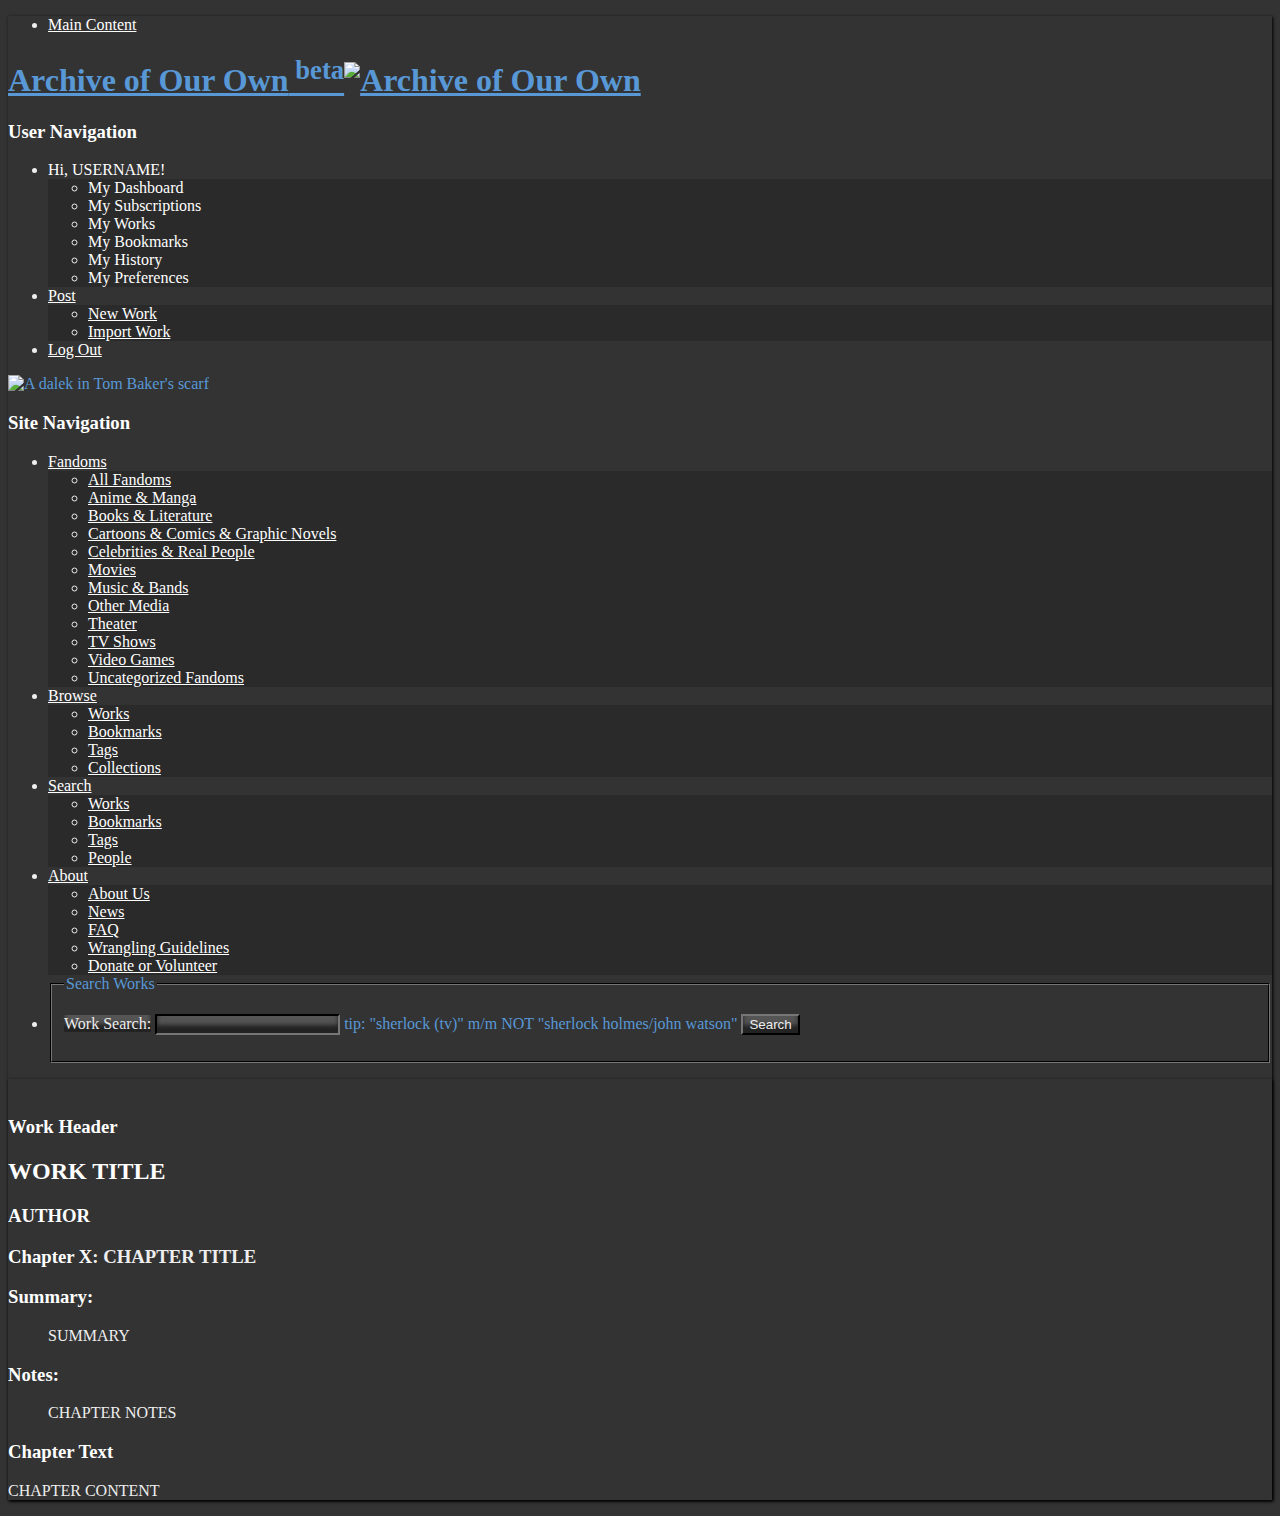
==== ao3sandbox.html @ 886ad40a "Init" ====
<!DOCTYPE html>
<html lang="en">
  <head>
    <meta charset="utf-8"/>
    <meta http-equiv="x-ua-compatible" content="ie=edge"/>
<script>window.NREUM||(NREUM={});NREUM.info={"beacon":"bam-cell.nr-data.net","errorBeacon":"bam-cell.nr-data.net","licenseKey":"f2edcff25e","applicationID":"190034","transactionName":"dgwMEkpfWVsHERpRXlQTFgNKQxpECgxC","queueTime":0,"applicationTime":135,"agent":""}</script>
<script>(window.NREUM||(NREUM={})).loader_config={xpid:"VQcCWV9RGwIJVFFRAw==",licenseKey:"f2edcff25e",applicationID:"190034"};window.NREUM||(NREUM={}),__nr_require=function(t,e,n){function r(n){if(!e[n]){var i=e[n]={exports:{}};t[n][0].call(i.exports,function(e){var i=t[n][1][e];return r(i||e)},i,i.exports)}return e[n].exports}if("function"==typeof __nr_require)return __nr_require;for(var i=0;i<n.length;i++)r(n[i]);return r}({1:[function(t,e,n){function r(t){try{c.console&&console.log(t)}catch(e){}}var i,o=t("ee"),a=t(23),c={};try{i=localStorage.getItem("__nr_flags").split(","),console&&"function"==typeof console.log&&(c.console=!0,i.indexOf("dev")!==-1&&(c.dev=!0),i.indexOf("nr_dev")!==-1&&(c.nrDev=!0))}catch(s){}c.nrDev&&o.on("internal-error",function(t){r(t.stack)}),c.dev&&o.on("fn-err",function(t,e,n){r(n.stack)}),c.dev&&(r("NR AGENT IN DEVELOPMENT MODE"),r("flags: "+a(c,function(t,e){return t}).join(", ")))},{}],2:[function(t,e,n){function r(t,e,n,r,c){try{p?p-=1:i(c||new UncaughtException(t,e,n),!0)}catch(f){try{o("ierr",[f,s.now(),!0])}catch(d){}}return"function"==typeof u&&u.apply(this,a(arguments))}function UncaughtException(t,e,n){this.message=t||"Uncaught error with no additional information",this.sourceURL=e,this.line=n}function i(t,e){var n=e?null:s.now();o("err",[t,n])}var o=t("handle"),a=t(24),c=t("ee"),s=t("loader"),f=t("gos"),u=window.onerror,d=!1,l="nr@seenError",p=0;s.features.err=!0,t(1),window.onerror=r;try{throw new Error}catch(h){"stack"in h&&(t(9),t(8),"addEventListener"in window&&t(5),s.xhrWrappable&&t(10),d=!0)}c.on("fn-start",function(t,e,n){d&&(p+=1)}),c.on("fn-err",function(t,e,n){d&&!n[l]&&(f(n,l,function(){return!0}),this.thrown=!0,i(n))}),c.on("fn-end",function(){d&&!this.thrown&&p>0&&(p-=1)}),c.on("internal-error",function(t){o("ierr",[t,s.now(),!0])})},{}],3:[function(t,e,n){t("loader").features.ins=!0},{}],4:[function(t,e,n){function r(t){}if(window.performance&&window.performance.timing&&window.performance.getEntriesByType){var i=t("ee"),o=t("handle"),a=t(9),c=t(8),s="learResourceTimings",f="addEventListener",u="resourcetimingbufferfull",d="bstResource",l="resource",p="-start",h="-end",m="fn"+p,w="fn"+h,v="bstTimer",g="pushState",y=t("loader");y.features.stn=!0,t(7),"addEventListener"in window&&t(5);var x=NREUM.o.EV;i.on(m,function(t,e){var n=t[0];n instanceof x&&(this.bstStart=y.now())}),i.on(w,function(t,e){var n=t[0];n instanceof x&&o("bst",[n,e,this.bstStart,y.now()])}),a.on(m,function(t,e,n){this.bstStart=y.now(),this.bstType=n}),a.on(w,function(t,e){o(v,[e,this.bstStart,y.now(),this.bstType])}),c.on(m,function(){this.bstStart=y.now()}),c.on(w,function(t,e){o(v,[e,this.bstStart,y.now(),"requestAnimationFrame"])}),i.on(g+p,function(t){this.time=y.now(),this.startPath=location.pathname+location.hash}),i.on(g+h,function(t){o("bstHist",[location.pathname+location.hash,this.startPath,this.time])}),f in window.performance&&(window.performance["c"+s]?window.performance[f](u,function(t){o(d,[window.performance.getEntriesByType(l)]),window.performance["c"+s]()},!1):window.performance[f]("webkit"+u,function(t){o(d,[window.performance.getEntriesByType(l)]),window.performance["webkitC"+s]()},!1)),document[f]("scroll",r,{passive:!0}),document[f]("keypress",r,!1),document[f]("click",r,!1)}},{}],5:[function(t,e,n){function r(t){for(var e=t;e&&!e.hasOwnProperty(u);)e=Object.getPrototypeOf(e);e&&i(e)}function i(t){c.inPlace(t,[u,d],"-",o)}function o(t,e){return t[1]}var a=t("ee").get("events"),c=t("wrap-function")(a,!0),s=t("gos"),f=XMLHttpRequest,u="addEventListener",d="removeEventListener";e.exports=a,"getPrototypeOf"in Object?(r(document),r(window),r(f.prototype)):f.prototype.hasOwnProperty(u)&&(i(window),i(f.prototype)),a.on(u+"-start",function(t,e){var n=t[1],r=s(n,"nr@wrapped",function(){function t(){if("function"==typeof n.handleEvent)return n.handleEvent.apply(n,arguments)}var e={object:t,"function":n}[typeof n];return e?c(e,"fn-",null,e.name||"anonymous"):n});this.wrapped=t[1]=r}),a.on(d+"-start",function(t){t[1]=this.wrapped||t[1]})},{}],6:[function(t,e,n){function r(t,e,n){var r=t[e];"function"==typeof r&&(t[e]=function(){var t=o(arguments),e={};i.emit(n+"before-start",[t],e);var a;e[m]&&e[m].dt&&(a=e[m].dt);var c=r.apply(this,t);return i.emit(n+"start",[t,a],c),c.then(function(t){return i.emit(n+"end",[null,t],c),t},function(t){throw i.emit(n+"end",[t],c),t})})}var i=t("ee").get("fetch"),o=t(24),a=t(23);e.exports=i;var c=window,s="fetch-",f=s+"body-",u=["arrayBuffer","blob","json","text","formData"],d=c.Request,l=c.Response,p=c.fetch,h="prototype",m="nr@context";d&&l&&p&&(a(u,function(t,e){r(d[h],e,f),r(l[h],e,f)}),r(c,"fetch",s),i.on(s+"end",function(t,e){var n=this;if(e){var r=e.headers.get("content-length");null!==r&&(n.rxSize=r),i.emit(s+"done",[null,e],n)}else i.emit(s+"done",[t],n)}))},{}],7:[function(t,e,n){var r=t("ee").get("history"),i=t("wrap-function")(r);e.exports=r;var o=window.history&&window.history.constructor&&window.history.constructor.prototype,a=window.history;o&&o.pushState&&o.replaceState&&(a=o),i.inPlace(a,["pushState","replaceState"],"-")},{}],8:[function(t,e,n){var r=t("ee").get("raf"),i=t("wrap-function")(r),o="equestAnimationFrame";e.exports=r,i.inPlace(window,["r"+o,"mozR"+o,"webkitR"+o,"msR"+o],"raf-"),r.on("raf-start",function(t){t[0]=i(t[0],"fn-")})},{}],9:[function(t,e,n){function r(t,e,n){t[0]=a(t[0],"fn-",null,n)}function i(t,e,n){this.method=n,this.timerDuration=isNaN(t[1])?0:+t[1],t[0]=a(t[0],"fn-",this,n)}var o=t("ee").get("timer"),a=t("wrap-function")(o),c="setTimeout",s="setInterval",f="clearTimeout",u="-start",d="-";e.exports=o,a.inPlace(window,[c,"setImmediate"],c+d),a.inPlace(window,[s],s+d),a.inPlace(window,[f,"clearImmediate"],f+d),o.on(s+u,r),o.on(c+u,i)},{}],10:[function(t,e,n){function r(t,e){d.inPlace(e,["onreadystatechange"],"fn-",c)}function i(){var t=this,e=u.context(t);t.readyState>3&&!e.resolved&&(e.resolved=!0,u.emit("xhr-resolved",[],t)),d.inPlace(t,g,"fn-",c)}function o(t){y.push(t),h&&(b?b.then(a):w?w(a):(E=-E,R.data=E))}function a(){for(var t=0;t<y.length;t++)r([],y[t]);y.length&&(y=[])}function c(t,e){return e}function s(t,e){for(var n in t)e[n]=t[n];return e}t(5);var f=t("ee"),u=f.get("xhr"),d=t("wrap-function")(u),l=NREUM.o,p=l.XHR,h=l.MO,m=l.PR,w=l.SI,v="readystatechange",g=["onload","onerror","onabort","onloadstart","onloadend","onprogress","ontimeout"],y=[];e.exports=u;var x=window.XMLHttpRequest=function(t){var e=new p(t);try{u.emit("new-xhr",[e],e),e.addEventListener(v,i,!1)}catch(n){try{u.emit("internal-error",[n])}catch(r){}}return e};if(s(p,x),x.prototype=p.prototype,d.inPlace(x.prototype,["open","send"],"-xhr-",c),u.on("send-xhr-start",function(t,e){r(t,e),o(e)}),u.on("open-xhr-start",r),h){var b=m&&m.resolve();if(!w&&!m){var E=1,R=document.createTextNode(E);new h(a).observe(R,{characterData:!0})}}else f.on("fn-end",function(t){t[0]&&t[0].type===v||a()})},{}],11:[function(t,e,n){function r(t){if(!c(t))return null;var e=window.NREUM;if(!e.loader_config)return null;var n=(e.loader_config.accountID||"").toString()||null,r=(e.loader_config.agentID||"").toString()||null,f=(e.loader_config.trustKey||"").toString()||null;if(!n||!r)return null;var h=p.generateSpanId(),m=p.generateTraceId(),w=Date.now(),v={spanId:h,traceId:m,timestamp:w};return(t.sameOrigin||s(t)&&l())&&(v.traceContextParentHeader=i(h,m),v.traceContextStateHeader=o(h,w,n,r,f)),(t.sameOrigin&&!u()||!t.sameOrigin&&s(t)&&d())&&(v.newrelicHeader=a(h,m,w,n,r,f)),v}function i(t,e){return"00-"+e+"-"+t+"-01"}function o(t,e,n,r,i){var o=0,a="",c=1,s="",f="";return i+"@nr="+o+"-"+c+"-"+n+"-"+r+"-"+t+"-"+a+"-"+s+"-"+f+"-"+e}function a(t,e,n,r,i,o){var a="btoa"in window&&"function"==typeof window.btoa;if(!a)return null;var c={v:[0,1],d:{ty:"Browser",ac:r,ap:i,id:t,tr:e,ti:n}};return o&&r!==o&&(c.d.tk=o),btoa(JSON.stringify(c))}function c(t){return f()&&s(t)}function s(t){var e=!1,n={};if("init"in NREUM&&"distributed_tracing"in NREUM.init&&(n=NREUM.init.distributed_tracing),t.sameOrigin)e=!0;else if(n.allowed_origins instanceof Array)for(var r=0;r<n.allowed_origins.length;r++){var i=h(n.allowed_origins[r]);if(t.hostname===i.hostname&&t.protocol===i.protocol&&t.port===i.port){e=!0;break}}return e}function f(){return"init"in NREUM&&"distributed_tracing"in NREUM.init&&!!NREUM.init.distributed_tracing.enabled}function u(){return"init"in NREUM&&"distributed_tracing"in NREUM.init&&!!NREUM.init.distributed_tracing.exclude_newrelic_header}function d(){return"init"in NREUM&&"distributed_tracing"in NREUM.init&&NREUM.init.distributed_tracing.cors_use_newrelic_header!==!1}function l(){return"init"in NREUM&&"distributed_tracing"in NREUM.init&&!!NREUM.init.distributed_tracing.cors_use_tracecontext_headers}var p=t(20),h=t(13);e.exports={generateTracePayload:r,shouldGenerateTrace:c}},{}],12:[function(t,e,n){function r(t){var e=this.params,n=this.metrics;if(!this.ended){this.ended=!0;for(var r=0;r<l;r++)t.removeEventListener(d[r],this.listener,!1);e.aborted||(n.duration=a.now()-this.startTime,this.loadCaptureCalled||4!==t.readyState?null==e.status&&(e.status=0):o(this,t),n.cbTime=this.cbTime,u.emit("xhr-done",[t],t),c("xhr",[e,n,this.startTime]))}}function i(t,e){var n=s(e),r=t.params;r.host=n.hostname+":"+n.port,r.pathname=n.pathname,t.parsedOrigin=s(e),t.sameOrigin=t.parsedOrigin.sameOrigin}function o(t,e){t.params.status=e.status;var n=w(e,t.lastSize);if(n&&(t.metrics.rxSize=n),t.sameOrigin){var r=e.getResponseHeader("X-NewRelic-App-Data");r&&(t.params.cat=r.split(", ").pop())}t.loadCaptureCalled=!0}var a=t("loader");if(a.xhrWrappable){var c=t("handle"),s=t(13),f=t(11).generateTracePayload,u=t("ee"),d=["load","error","abort","timeout"],l=d.length,p=t("id"),h=t(17),m=t(16),w=t(14),v=window.XMLHttpRequest;a.features.xhr=!0,t(10),t(6),u.on("new-xhr",function(t){var e=this;e.totalCbs=0,e.called=0,e.cbTime=0,e.end=r,e.ended=!1,e.xhrGuids={},e.lastSize=null,e.loadCaptureCalled=!1,t.addEventListener("load",function(n){o(e,t)},!1),h&&(h>34||h<10)||window.opera||t.addEventListener("progress",function(t){e.lastSize=t.loaded},!1)}),u.on("open-xhr-start",function(t){this.params={method:t[0]},i(this,t[1]),this.metrics={}}),u.on("open-xhr-end",function(t,e){"loader_config"in NREUM&&"xpid"in NREUM.loader_config&&this.sameOrigin&&e.setRequestHeader("X-NewRelic-ID",NREUM.loader_config.xpid);var n=f(this.parsedOrigin);if(n){var r=!1;n.newrelicHeader&&(e.setRequestHeader("newrelic",n.newrelicHeader),r=!0),n.traceContextParentHeader&&(e.setRequestHeader("traceparent",n.traceContextParentHeader),n.traceContextStateHeader&&e.setRequestHeader("tracestate",n.traceContextStateHeader),r=!0),r&&(this.dt=n)}}),u.on("send-xhr-start",function(t,e){var n=this.metrics,r=t[0],i=this;if(n&&r){var o=m(r);o&&(n.txSize=o)}this.startTime=a.now(),this.listener=function(t){try{"abort"!==t.type||i.loadCaptureCalled||(i.params.aborted=!0),("load"!==t.type||i.called===i.totalCbs&&(i.onloadCalled||"function"!=typeof e.onload))&&i.end(e)}catch(n){try{u.emit("internal-error",[n])}catch(r){}}};for(var c=0;c<l;c++)e.addEventListener(d[c],this.listener,!1)}),u.on("xhr-cb-time",function(t,e,n){this.cbTime+=t,e?this.onloadCalled=!0:this.called+=1,this.called!==this.totalCbs||!this.onloadCalled&&"function"==typeof n.onload||this.end(n)}),u.on("xhr-load-added",function(t,e){var n=""+p(t)+!!e;this.xhrGuids&&!this.xhrGuids[n]&&(this.xhrGuids[n]=!0,this.totalCbs+=1)}),u.on("xhr-load-removed",function(t,e){var n=""+p(t)+!!e;this.xhrGuids&&this.xhrGuids[n]&&(delete this.xhrGuids[n],this.totalCbs-=1)}),u.on("addEventListener-end",function(t,e){e instanceof v&&"load"===t[0]&&u.emit("xhr-load-added",[t[1],t[2]],e)}),u.on("removeEventListener-end",function(t,e){e instanceof v&&"load"===t[0]&&u.emit("xhr-load-removed",[t[1],t[2]],e)}),u.on("fn-start",function(t,e,n){e instanceof v&&("onload"===n&&(this.onload=!0),("load"===(t[0]&&t[0].type)||this.onload)&&(this.xhrCbStart=a.now()))}),u.on("fn-end",function(t,e){this.xhrCbStart&&u.emit("xhr-cb-time",[a.now()-this.xhrCbStart,this.onload,e],e)}),u.on("fetch-before-start",function(t){function e(t,e){var n=!1;return e.newrelicHeader&&(t.set("newrelic",e.newrelicHeader),n=!0),e.traceContextParentHeader&&(t.set("traceparent",e.traceContextParentHeader),e.traceContextStateHeader&&t.set("tracestate",e.traceContextStateHeader),n=!0),n}var n,r=t[1]||{};"string"==typeof t[0]?n=t[0]:t[0]&&t[0].url&&(n=t[0].url),n&&(this.parsedOrigin=s(n),this.sameOrigin=this.parsedOrigin.sameOrigin);var i=f(this.parsedOrigin);if(i&&(i.newrelicHeader||i.traceContextParentHeader))if("string"==typeof t[0]){var o={};for(var a in r)o[a]=r[a];o.headers=new Headers(r.headers||{}),e(o.headers,i)&&(this.dt=i),t.length>1?t[1]=o:t.push(o)}else t[0]&&t[0].headers&&e(t[0].headers,i)&&(this.dt=i)})}},{}],13:[function(t,e,n){var r={};e.exports=function(t){if(t in r)return r[t];var e=document.createElement("a"),n=window.location,i={};e.href=t,i.port=e.port;var o=e.href.split("://");!i.port&&o[1]&&(i.port=o[1].split("/")[0].split("@").pop().split(":")[1]),i.port&&"0"!==i.port||(i.port="https"===o[0]?"443":"80"),i.hostname=e.hostname||n.hostname,i.pathname=e.pathname,i.protocol=o[0],"/"!==i.pathname.charAt(0)&&(i.pathname="/"+i.pathname);var a=!e.protocol||":"===e.protocol||e.protocol===n.protocol,c=e.hostname===document.domain&&e.port===n.port;return i.sameOrigin=a&&(!e.hostname||c),"/"===i.pathname&&(r[t]=i),i}},{}],14:[function(t,e,n){function r(t,e){var n=t.responseType;return"json"===n&&null!==e?e:"arraybuffer"===n||"blob"===n||"json"===n?i(t.response):"text"===n||""===n||void 0===n?i(t.responseText):void 0}var i=t(16);e.exports=r},{}],15:[function(t,e,n){function r(){}function i(t,e,n){return function(){return o(t,[f.now()].concat(c(arguments)),e?null:this,n),e?void 0:this}}var o=t("handle"),a=t(23),c=t(24),s=t("ee").get("tracer"),f=t("loader"),u=NREUM;"undefined"==typeof window.newrelic&&(newrelic=u);var d=["setPageViewName","setCustomAttribute","setErrorHandler","finished","addToTrace","inlineHit","addRelease"],l="api-",p=l+"ixn-";a(d,function(t,e){u[e]=i(l+e,!0,"api")}),u.addPageAction=i(l+"addPageAction",!0),u.setCurrentRouteName=i(l+"routeName",!0),e.exports=newrelic,u.interaction=function(){return(new r).get()};var h=r.prototype={createTracer:function(t,e){var n={},r=this,i="function"==typeof e;return o(p+"tracer",[f.now(),t,n],r),function(){if(s.emit((i?"":"no-")+"fn-start",[f.now(),r,i],n),i)try{return e.apply(this,arguments)}catch(t){throw s.emit("fn-err",[arguments,this,t],n),t}finally{s.emit("fn-end",[f.now()],n)}}}};a("actionText,setName,setAttribute,save,ignore,onEnd,getContext,end,get".split(","),function(t,e){h[e]=i(p+e)}),newrelic.noticeError=function(t,e){"string"==typeof t&&(t=new Error(t)),o("err",[t,f.now(),!1,e])}},{}],16:[function(t,e,n){e.exports=function(t){if("string"==typeof t&&t.length)return t.length;if("object"==typeof t){if("undefined"!=typeof ArrayBuffer&&t instanceof ArrayBuffer&&t.byteLength)return t.byteLength;if("undefined"!=typeof Blob&&t instanceof Blob&&t.size)return t.size;if(!("undefined"!=typeof FormData&&t instanceof FormData))try{return JSON.stringify(t).length}catch(e){return}}}},{}],17:[function(t,e,n){var r=0,i=navigator.userAgent.match(/Firefox[\/\s](\d+\.\d+)/);i&&(r=+i[1]),e.exports=r},{}],18:[function(t,e,n){function r(){return c.exists&&performance.now?Math.round(performance.now()):(o=Math.max((new Date).getTime(),o))-a}function i(){return o}var o=(new Date).getTime(),a=o,c=t(25);e.exports=r,e.exports.offset=a,e.exports.getLastTimestamp=i},{}],19:[function(t,e,n){function r(t,e){var n=t.getEntries();n.forEach(function(t){"first-paint"===t.name?d("timing",["fp",Math.floor(t.startTime)]):"first-contentful-paint"===t.name&&d("timing",["fcp",Math.floor(t.startTime)])})}function i(t,e){var n=t.getEntries();n.length>0&&d("lcp",[n[n.length-1]])}function o(t){t.getEntries().forEach(function(t){t.hadRecentInput||d("cls",[t])})}function a(t){if(t instanceof h&&!w){var e=Math.round(t.timeStamp),n={type:t.type};e<=l.now()?n.fid=l.now()-e:e>l.offset&&e<=Date.now()?(e-=l.offset,n.fid=l.now()-e):e=l.now(),w=!0,d("timing",["fi",e,n])}}function c(t){d("pageHide",[l.now(),t])}if(!("init"in NREUM&&"page_view_timing"in NREUM.init&&"enabled"in NREUM.init.page_view_timing&&NREUM.init.page_view_timing.enabled===!1)){var s,f,u,d=t("handle"),l=t("loader"),p=t(22),h=NREUM.o.EV;if("PerformanceObserver"in window&&"function"==typeof window.PerformanceObserver){s=new PerformanceObserver(r);try{s.observe({entryTypes:["paint"]})}catch(m){}f=new PerformanceObserver(i);try{f.observe({entryTypes:["largest-contentful-paint"]})}catch(m){}u=new PerformanceObserver(o);try{u.observe({type:"layout-shift",buffered:!0})}catch(m){}}if("addEventListener"in document){var w=!1,v=["click","keydown","mousedown","pointerdown","touchstart"];v.forEach(function(t){document.addEventListener(t,a,!1)})}p(c)}},{}],20:[function(t,e,n){function r(){function t(){return e?15&e[n++]:16*Math.random()|0}var e=null,n=0,r=window.crypto||window.msCrypto;r&&r.getRandomValues&&(e=r.getRandomValues(new Uint8Array(31)));for(var i,o="xxxxxxxx-xxxx-4xxx-yxxx-xxxxxxxxxxxx",a="",c=0;c<o.length;c++)i=o[c],"x"===i?a+=t().toString(16):"y"===i?(i=3&t()|8,a+=i.toString(16)):a+=i;return a}function i(){return a(16)}function o(){return a(32)}function a(t){function e(){return n?15&n[r++]:16*Math.random()|0}var n=null,r=0,i=window.crypto||window.msCrypto;i&&i.getRandomValues&&Uint8Array&&(n=i.getRandomValues(new Uint8Array(31)));for(var o=[],a=0;a<t;a++)o.push(e().toString(16));return o.join("")}e.exports={generateUuid:r,generateSpanId:i,generateTraceId:o}},{}],21:[function(t,e,n){function r(t,e){if(!i)return!1;if(t!==i)return!1;if(!e)return!0;if(!o)return!1;for(var n=o.split("."),r=e.split("."),a=0;a<r.length;a++)if(r[a]!==n[a])return!1;return!0}var i=null,o=null,a=/Version\/(\S+)\s+Safari/;if(navigator.userAgent){var c=navigator.userAgent,s=c.match(a);s&&c.indexOf("Chrome")===-1&&c.indexOf("Chromium")===-1&&(i="Safari",o=s[1])}e.exports={agent:i,version:o,match:r}},{}],22:[function(t,e,n){function r(t){function e(){t(a&&document[a]?document[a]:document[i]?"hidden":"visible")}"addEventListener"in document&&o&&document.addEventListener(o,e,!1)}e.exports=r;var i,o,a;"undefined"!=typeof document.hidden?(i="hidden",o="visibilitychange",a="visibilityState"):"undefined"!=typeof document.msHidden?(i="msHidden",o="msvisibilitychange"):"undefined"!=typeof document.webkitHidden&&(i="webkitHidden",o="webkitvisibilitychange",a="webkitVisibilityState")},{}],23:[function(t,e,n){function r(t,e){var n=[],r="",o=0;for(r in t)i.call(t,r)&&(n[o]=e(r,t[r]),o+=1);return n}var i=Object.prototype.hasOwnProperty;e.exports=r},{}],24:[function(t,e,n){function r(t,e,n){e||(e=0),"undefined"==typeof n&&(n=t?t.length:0);for(var r=-1,i=n-e||0,o=Array(i<0?0:i);++r<i;)o[r]=t[e+r];return o}e.exports=r},{}],25:[function(t,e,n){e.exports={exists:"undefined"!=typeof window.performance&&window.performance.timing&&"undefined"!=typeof window.performance.timing.navigationStart}},{}],ee:[function(t,e,n){function r(){}function i(t){function e(t){return t&&t instanceof r?t:t?s(t,c,o):o()}function n(n,r,i,o){if(!l.aborted||o){t&&t(n,r,i);for(var a=e(i),c=m(n),s=c.length,f=0;f<s;f++)c[f].apply(a,r);var d=u[y[n]];return d&&d.push([x,n,r,a]),a}}function p(t,e){g[t]=m(t).concat(e)}function h(t,e){var n=g[t];if(n)for(var r=0;r<n.length;r++)n[r]===e&&n.splice(r,1)}function m(t){return g[t]||[]}function w(t){return d[t]=d[t]||i(n)}function v(t,e){f(t,function(t,n){e=e||"feature",y[n]=e,e in u||(u[e]=[])})}var g={},y={},x={on:p,addEventListener:p,removeEventListener:h,emit:n,get:w,listeners:m,context:e,buffer:v,abort:a,aborted:!1};return x}function o(){return new r}function a(){(u.api||u.feature)&&(l.aborted=!0,u=l.backlog={})}var c="nr@context",s=t("gos"),f=t(23),u={},d={},l=e.exports=i();l.backlog=u},{}],gos:[function(t,e,n){function r(t,e,n){if(i.call(t,e))return t[e];var r=n();if(Object.defineProperty&&Object.keys)try{return Object.defineProperty(t,e,{value:r,writable:!0,enumerable:!1}),r}catch(o){}return t[e]=r,r}var i=Object.prototype.hasOwnProperty;e.exports=r},{}],handle:[function(t,e,n){function r(t,e,n,r){i.buffer([t],r),i.emit(t,e,n)}var i=t("ee").get("handle");e.exports=r,r.ee=i},{}],id:[function(t,e,n){function r(t){var e=typeof t;return!t||"object"!==e&&"function"!==e?-1:t===window?0:a(t,o,function(){return i++})}var i=1,o="nr@id",a=t("gos");e.exports=r},{}],loader:[function(t,e,n){function r(){if(!b++){var t=x.info=NREUM.info,e=l.getElementsByTagName("script")[0];if(setTimeout(f.abort,3e4),!(t&&t.licenseKey&&t.applicationID&&e))return f.abort();s(g,function(e,n){t[e]||(t[e]=n)});var n=a();c("mark",["onload",n+x.offset],null,"api"),c("timing",["load",n]);var r=l.createElement("script");r.src="https://"+t.agent,e.parentNode.insertBefore(r,e)}}function i(){"complete"===l.readyState&&o()}function o(){c("mark",["domContent",a()+x.offset],null,"api")}var a=t(18),c=t("handle"),s=t(23),f=t("ee"),u=t(21),d=window,l=d.document,p="addEventListener",h="attachEvent",m=d.XMLHttpRequest,w=m&&m.prototype;NREUM.o={ST:setTimeout,SI:d.setImmediate,CT:clearTimeout,XHR:m,REQ:d.Request,EV:d.Event,PR:d.Promise,MO:d.MutationObserver};var v=""+location,g={beacon:"bam.nr-data.net",errorBeacon:"bam.nr-data.net",agent:"js-agent.newrelic.com/nr-1184.min.js"},y=m&&w&&w[p]&&!/CriOS/.test(navigator.userAgent),x=e.exports={offset:a.getLastTimestamp(),now:a,origin:v,features:{},xhrWrappable:y,userAgent:u};t(15),t(19),l[p]?(l[p]("DOMContentLoaded",o,!1),d[p]("load",r,!1)):(l[h]("onreadystatechange",i),d[h]("onload",r)),c("mark",["firstbyte",a.getLastTimestamp()],null,"api");var b=0},{}],"wrap-function":[function(t,e,n){function r(t){return!(t&&t instanceof Function&&t.apply&&!t[a])}var i=t("ee"),o=t(24),a="nr@original",c=Object.prototype.hasOwnProperty,s=!1;e.exports=function(t,e){function n(t,e,n,i){function nrWrapper(){var r,a,c,s;try{a=this,r=o(arguments),c="function"==typeof n?n(r,a):n||{}}catch(f){l([f,"",[r,a,i],c])}u(e+"start",[r,a,i],c);try{return s=t.apply(a,r)}catch(d){throw u(e+"err",[r,a,d],c),d}finally{u(e+"end",[r,a,s],c)}}return r(t)?t:(e||(e=""),nrWrapper[a]=t,d(t,nrWrapper),nrWrapper)}function f(t,e,i,o){i||(i="");var a,c,s,f="-"===i.charAt(0);for(s=0;s<e.length;s++)c=e[s],a=t[c],r(a)||(t[c]=n(a,f?c+i:i,o,c))}function u(n,r,i){if(!s||e){var o=s;s=!0;try{t.emit(n,r,i,e)}catch(a){l([a,n,r,i])}s=o}}function d(t,e){if(Object.defineProperty&&Object.keys)try{var n=Object.keys(t);return n.forEach(function(n){Object.defineProperty(e,n,{get:function(){return t[n]},set:function(e){return t[n]=e,e}})}),e}catch(r){l([r])}for(var i in t)c.call(t,i)&&(e[i]=t[i]);return e}function l(e){try{t.emit("internal-error",e)}catch(n){}}return t||(t=i),n.inPlace=f,n.flag=a,n}},{}]},{},["loader",2,12,4,3]);</script>
    <meta name="keywords" content="fanfiction, transformative works, otw, fair use, archive"/>
    <meta name="language" content="en-US"/>
    <meta name="subject" content="fandom"/>
    <meta name="description" content="An Archive of Our Own, a project of the
    Organization for Transformative Works"/>
    <meta name="distribution" content="GLOBAL"/>
    <meta name="classification" content="transformative works"/>
    <meta name="author" content="Organization for Transformative Works"/>
  	<meta name="viewport" content="width=device-width, initial-scale=1.0"/>
    <title>
        TAB TITLE
    </title>

    <link rel="stylesheet" type="text/css" media="screen" href="https://archiveofourown.org/stylesheets/skins/skin_873_archive_2_0/1_site_screen_.css"/>
<link rel="stylesheet" type="text/css" media="only screen and (max-width: 62em), handheld" href="https://archiveofourown.org/stylesheets/skins/skin_873_archive_2_0/4_site_midsize.handheld_.css"/>
<link rel="stylesheet" type="text/css" media="only screen and (max-width: 42em), handheld" href="https://archiveofourown.org/stylesheets/skins/skin_873_archive_2_0/5_site_narrow.handheld_.css"/>
<link rel="stylesheet" type="text/css" media="speech" href="https://archiveofourown.org/stylesheets/skins/skin_873_archive_2_0/6_site_speech_.css"/>
<link rel="stylesheet" type="text/css" media="print" href="https://archiveofourown.org/stylesheets/skins/skin_873_archive_2_0/7_site_print_.css"/>
<!--[if IE 8]><link rel="stylesheet" type="text/css" media="screen" href="https://archiveofourown.org/stylesheets/skins/skin_873_archive_2_0/8_site_screen_IE8_or_lower.css" /><![endif]-->
<!--[if IE 5]><link rel="stylesheet" type="text/css" media="screen" href="https://archiveofourown.org/stylesheets/skins/skin_873_archive_2_0/9_site_screen_IE5.css" /><![endif]-->
<!--[if IE 6]><link rel="stylesheet" type="text/css" media="screen" href="https://archiveofourown.org/stylesheets/skins/skin_873_archive_2_0/10_site_screen_IE6.css" /><![endif]-->
<!--[if IE 7]><link rel="stylesheet" type="text/css" media="screen" href="https://archiveofourown.org/stylesheets/skins/skin_873_archive_2_0/11_site_screen_IE7.css" /><![endif]-->

<style type="text/css" media="all">dl.work.meta.group dt.tags,dl.work.meta.group dt.stats,dl.work.meta.group dt.language{width:15%;margin:10px 0}dl.work.meta.group dd.tags,dl.work.meta.group dd.stats,dl.work.meta.group dd.language{width:80%;margin:10px 0}#outer .region,#footer .group,.post fieldset fieldset,fieldset fieldset{background:none}li a:visited,h3.title a:visited,p a:visited,p a:hover{color:#eee}body,.group,.group .group,.region,.flash,fieldset,fieldset fieldset ul,form dl,textarea,#main .verbose legend,.verbose fieldset,.notice,ul.notes,input,textarea,table,th,td:hover,tr:hover,.symbol .question:hover,#modal,.ui-sortable li,.required .autocomplete,.autocomplete .notice,.system .intro,.comment_error,div.dynamic,.dynamic form,#ui-datepicker-div,.ui-datepicker table,li a.tag,h2.heading a:visited,ul.actions li a:visited,ul.navigation-actions li a:visited{background:#333;color:#eee;border-color:#222;outline:#111;box-shadow:none}#header .actions a:hover,#header .actions a:focus,#header .dropdown:hover a,#header .open a,#header .menu,#small_login,#header .dropdown:hover .current+.menu,.group.listbox,fieldset fieldset.listbox,form blockquote.userstuff,input:focus,textarea:focus,li.relationships a,.group.listbox .index,.dashboard fieldset fieldset.listbox .index,#dashboard a:hover,th,#dashboard .secondary,.secondary,.thread .even,.system .tweet_list li,.ui-datepicker tr:hover{background:#2a2a2a}#header .dropdown .menu a:hover,
#header .dropdown .menu a:focus,
.splash .favorite li:nth-of-type(odd) a,
.ui-datepicker td:hover,
#tos_prompt .heading,
#tos_prompt [disabled] {background:#111}#outer,
.javascript,
.statistics .index li:nth-of-type(even),
#tos_prompt,
.announcement input[type="submit"] {background:#333}#header ul.primary,#outer #footer,.toggled form{background:url(/images/skins/textures/tiles/black-noise.jpg)}#header ul.primary,#footer,#dashboard ul,dl.meta,.group.listbox,fieldset fieldset.listbox,#main li.blurb,form blockquote.userstuff,div.comment,li.comment,.toggled form,form dl dt,#inner .module .heading,.bookmark .status span,.splash .news li,.filters .group dt.bookmarker{border-color:#555}.group.listbox,fieldset fieldset.listbox,#main li.blurb,.wrapper,#dashboard .secondary,.secondary,form blockquote.userstuff,.thread .comment,.toggled form{box-shadow:1px 1px 3px #000}#dashboard .current,.actions a:active,#outer .current,a.current,.current a:visited,span.unread,.replied,span.claimed,dl.index dd,.own,.draft,.draft .unread,.child,.unwrangled,.unreviewed,.ui-sortable li:hover{background:#000;border-color:#555;box-shadow:-1px -1px 3px #000}input,textarea{box-shadow:inset 0 1px 2px #000}li.blurb,.blurb .blurb,.listbox .index,fieldset fieldset.listbox,.dashboard .listbox .index{box-shadow:inset 1px 1px 3px #000}#footer a:hover,#footer a:focus,.autocomplete .dropdown ul li:hover,li.selected,a.tag:hover,.listbox .heading a.tag:visited:hover,.symbol .question,.qtip-content{background:#5998d6;color:#eee}.splash .favorite li:nth-of-type(odd) a:hover,
.splash .favorite li:nth-of-type(odd) a:focus {background:#5998d6;color:#eee}#header #greeting img,#header .heading a,#header .heading a:visited,#header .user a:hover,#header .user a:focus,#header .user .current,#header fieldset,#header form,#header p,#dashboard a:hover,.actions a:hover,.actions input:hover,.delete a,span.delete,span.unread,.replied,span.claimed,.draggable,.droppable,span.requested,a.work,.blurb h4 a:link,.blurb h4.heading a:visited,.blurb h4 img,.splash .module h3,.splash .browse li a:before,.required,.error,.comment_error,a.cloud7,a.cloud8,#footer .actions .secondary a,#tos_prompt .heading{color:#5998d6}#greeting .icon,#dashboard,#dashboard.own,.error,.comment_error,.LV_invalid,.LV_invalid_field,input.LV_invalid_field:hover,input.LV_invalid_field:active,textarea.LV_invalid_field:hover,textarea.LV_invalid_field:active,#header .actions .current,.qtip-content{border-color:#5998d6}a,a:link,a.tag,#header a,#header a:visited,#header .current,#header .primary .open a,#header .primary .dropdown:hover a,#header .primary .dropdown a:focus,#header #search input:focus,#header #search input:hover,#dashboard a,#dashboard span,#dashboard .current,.heading,.group .heading,.filters dt a:hover{color:#fff}a:visited,.actions a:visited,.action a:link,.action a:visited,.listbox .heading a:visited,span.series .divider{color:#999}.actions a,.actions a:link,.action,.action:link,.actions input,input[type="submit"],button,.current,.actions label,#header .actions a{background:#555;border-color:#222;color:#eee;box-shadow:inset 0 -8px 4px #232323 , inset 0 8px 7px #555;text-shadow:none}.actions a:hover,.actions input:hover,#dashboard a:hover,.actions a:focus,.actions input:focus,#dashboard a:focus{color:#999;border-color:#000;box-shadow:inset 2px 2px 2px #000}.actions a:active,.current,a.current,.current a:visited{color:#fff;background:#555;border-color:#fff;box-shadow:inset 1px 1px 3px #333}.delete a,span.delete{box-shadow:-1px -1px 2px rgba(255,255,255.25)}ul.required-tags,.bookmark .status span,.blurb .icon{opacity:.9;border:0}#outer .group .heading,#header .actions a,#footer .secondary a,fieldset.listbox .heading,.userstuff .heading,.heading,.userstuff h2{text-shadow:none;color:#fff;background:none}#header .actions a,fieldset fieldset,.mce-container button,.filters .expander{box-shadow:none}fieldset fieldset.listbox{outline:none}form dd.required{color:#eee}.mce-container input:focus{background:#f3efec}.announcement .userstuff a,.announcement .userstuff a:link,.announcement .userstuff a:visited:hover{color:#eee}.announcement .userstuff a:visited{color:#666}.announcement .userstuff a:hover,.announcement .userstuff a:focus{color:#999}.event.announcement .userstuff a,.filters .expander{color:#eee}</style>

<!--sandbox for developers	-->
<link rel="stylesheet" media="screen" href="https://archiveofourown.org/stylesheets/sandbox.css"/>
<script src="https://archiveofourown.org/javascripts/livevalidation_standalone.js"></script>

<meta name="csrf-param" content="authenticity_token"/>
<meta name="csrf-token" content="uDYZUeO4vZs9/s39lZ7Ab3BCIUsHULrHX+y0fxAIZQVbD6WZibARBt6Lchg4C8tOTDjSyFJba7+Yj1ja6gzgGw=="/>

    
  </head>

  <body class="logged-in">
    <div id="outer" class="wrapper">
      <ul id="skiplinks"><li><a href="#main">Main Content</a></li></ul>
      <!-- BEGIN BETA CAVEATS! -->
<noscript>
  <p id="javascript-warning">
    While we&#39;ve done our best to make the core functionality of this site accessible without javascript, it will work better with it enabled. Please consider turning it on!
  </p>
</noscript>
<!-- END BETA CAVEATS! --> 

<!-- BEGIN header -->

<div id="header" class="region">

  <h1 class="heading">
    <a href="https://archiveofourown.org/"><span>Archive of Our Own</span><sup> beta</sup><img alt="Archive of Our Own" class="logo" src="https://archiveofourown.org/images/ao3_logos/logo_42.png"/></a> 
  </h1>

    <div id="greeting">
    <h3 class="landmark heading">User Navigation</h3>
    <ul class="user navigation actions" role="navigation">
      <li class="dropdown">
        <a>Hi, USERNAME!</a>
        <ul class="menu" role="menu">
          <li><a>My Dashboard</a></li>
            <li><a>My Subscriptions</a></li>
            <li><a>My Works</a></li>
            <li><a>My Bookmarks</a></li>
            <li><a>My History</a></li>
          <li><a>My Preferences</a></li>
        </ul>
      </li>
      <li class="dropdown">
      	<a href="https://archiveofourown.org/works/new">Post</a>
      	<ul class="menu" role="menu">
          <li><a href="https://archiveofourown.org/works/new">New Work</a></li>
          <li><a href="https://archiveofourown.org/works/new?import=true">Import Work</a></li>
      	</ul>
      </li>
      <li><a href="https://archiveofourown.org/users/logout">Log Out</a></li>
    </ul>

  <p class="icon"><a><img alt="A dalek in Tom Baker&#39;s scarf" class="icon" src="https://s3.amazonaws.com/otw-ao3-icons/icons/5971648/standard.jpg?1605378844"/></a></p>
</div>


  <h3 class="landmark heading">Site Navigation</h3>
  <ul class="primary navigation actions" role="navigation">
    <li class="dropdown">
      <a href="https://archiveofourown.org/menu/fandoms">Fandoms</a>
      <ul class="menu" role="menu">
  <li><a href="https://archiveofourown.org/media">All Fandoms</a></li>
        <li id="medium_5"><a href="https://archiveofourown.org/media/Anime%20*a*%20Manga/fandoms">Anime &amp; Manga</a></li>
        <li id="medium_3"><a href="https://archiveofourown.org/media/Books%20*a*%20Literature/fandoms">Books &amp; Literature</a></li>
        <li id="medium_4"><a href="https://archiveofourown.org/media/Cartoons%20*a*%20Comics%20*a*%20Graphic%20Novels/fandoms">Cartoons &amp; Comics &amp; Graphic Novels</a></li>
        <li id="medium_7"><a href="https://archiveofourown.org/media/Celebrities%20*a*%20Real%20People/fandoms">Celebrities &amp; Real People</a></li>
        <li id="medium_2"><a href="https://archiveofourown.org/media/Movies/fandoms">Movies</a></li>
        <li id="medium_6"><a href="https://archiveofourown.org/media/Music%20*a*%20Bands/fandoms">Music &amp; Bands</a></li>
        <li id="medium_8"><a href="https://archiveofourown.org/media/Other%20Media/fandoms">Other Media</a></li>
        <li id="medium_30198"><a href="https://archiveofourown.org/media/Theater/fandoms">Theater</a></li>
        <li id="medium_1"><a href="https://archiveofourown.org/media/TV%20Shows/fandoms">TV Shows</a></li>
        <li id="medium_476"><a href="https://archiveofourown.org/media/Video%20Games/fandoms">Video Games</a></li>
        <li id="medium_9971"><a href="https://archiveofourown.org/media/Uncategorized%20Fandoms/fandoms">Uncategorized Fandoms</a></li>
</ul>

    </li>
    <li class="dropdown">
      <a href="https://archiveofourown.org/menu/browse">Browse</a>
      <ul class="menu" role="menu">
  <li><a href="https://archiveofourown.org/works">Works</a></li>
  <li><a href="https://archiveofourown.org/bookmarks">Bookmarks</a></li>
  <li><a href="https://archiveofourown.org/tags">Tags</a></li>
  <li><a href="https://archiveofourown.org/collections">Collections</a></li>
</ul>

    </li>
    <li class="dropdown">
      <a href="https://archiveofourown.org/menu/search">Search</a>
      <ul class="menu" role="menu">
  <li><a href="https://archiveofourown.org/works/search">Works</a></li>
  <li><a href="https://archiveofourown.org/bookmarks/search">Bookmarks</a></li>
  <li><a href="https://archiveofourown.org/tags/search">Tags</a></li>
  <li><a href="https://archiveofourown.org/people/search">People</a></li>
</ul>

    </li>
    <li class="dropdown">
      <a href="https://archiveofourown.org/menu/about">About</a>
      <ul class="menu" role="menu">
  <li><a href="https://archiveofourown.org/about">About Us</a></li>
  <li><a href="https://archiveofourown.org/admin_posts">News</a></li>
  <li><a href="https://archiveofourown.org/faq">FAQ</a></li>
  <li><a href="https://archiveofourown.org/wrangling_guidelines">Wrangling Guidelines</a></li>
  <li><a href="https://archiveofourown.org/donate">Donate or Volunteer</a></li>
</ul>

    </li>
	  <li class="search"><form class="search" id="search" action="/works/search" accept-charset="UTF-8" method="get"><input name="utf8" type="hidden" value="&#x2713;"/>
  <fieldset>
    <legend>Search Works</legend>
    <p>
      <label class="landmark" for="site_search">Work Search:</label>
      <input class="text" id="site_search" aria-describedby="site_search_tooltip" type="text" name="work_search[query]"/>
      <span class="tip" role="tooltip" id="site_search_tooltip">tip: &quot;sherlock (tv)&quot; m/m NOT &quot;sherlock holmes/john watson&quot;</span>
      <span class="submit actions"><input type="submit" value="Search" class="button"/></span>
    </p>
  </fieldset>
</form></li>
  </ul>



  <div class="clear"></div>

</div>



<!-- END header -->

      <div id="inner" class="wrapper">

        <!-- BEGIN main -->
        <div id="main" class="chapters-show region" role="main">
          
          <div class="flash"></div>
          <!--page description, messages-->
<!--/descriptions-->

  <!-- BEGIN work -->
  <div class="work"><p class="landmark"><a name="top">&nbsp;</a></p>
      

<h3 class="landmark heading">Work Header</h3>

<!-- <div class="wrapper">

  <dl class="work meta group" role="complementary">
          <dt class="rating tags">

              Rating:
          </dt>

          <dd class="rating tags">
            <ul class="commas">
               <li><a class="tag" href="https://archiveofourown.org/tags/Explicit/works">Explicit</a></li>
            </ul>
          </dd>
          <dt class="warning tags">

              <a href="https://archiveofourown.org/tos_faq#tags">Archive Warning</a>:
          </dt>

          <dd class="warning tags">
            <ul class="commas">
               <li><a class="tag" href="https://archiveofourown.org/tags/No%20Archive%20Warnings%20Apply/works">No Archive Warnings Apply</a></li>
            </ul>
          </dd>
          <dt class="category tags">

              Categories:
          </dt>

          <dd class="category tags">
            <ul class="commas">
               <li><a class="tag" href="https://archiveofourown.org/tags/F*s*F/works">F/F</a></li><li><a class="tag" href="https://archiveofourown.org/tags/F*s*M/works">F/M</a></li><li><a class="tag" href="https://archiveofourown.org/tags/Multi/works">Multi</a></li>
            </ul>
          </dd>
          <dt class="fandom tags">

              Fandoms:
          </dt>

          <dd class="fandom tags">
            <ul class="commas">
               <li><a class="tag" href="https://archiveofourown.org/tags/Doctor%20Who%20(2005)/works">Doctor Who (2005)</a></li><li><a class="tag" href="https://archiveofourown.org/tags/Doctor%20Who/works">Doctor Who</a></li><li><a class="tag" href="https://archiveofourown.org/tags/Doctor%20Who%20*a*%20Related%20Fandoms/works">Doctor Who &amp; Related Fandoms</a></li>
            </ul>
          </dd>
          <dt class="relationship tags">

              Relationships:
          </dt>

          <dd class="relationship tags">
            <ul class="commas">
               <li><a class="tag" href="https://archiveofourown.org/tags/Ashildr%20%7C%20Lady%20Me*s*Clara%20Oswin%20Oswald/works">Ashildr | Lady Me/Clara Oswin Oswald</a></li><li><a class="tag" href="https://archiveofourown.org/tags/Ashildr%20%7C%20Lady%20Me*s*Jack%20Harkness*s*Clara%20Oswin%20Oswald/works">Ashildr | Lady Me/Jack Harkness/Clara Oswin Oswald</a></li><li><a class="tag" href="https://archiveofourown.org/tags/Ashildr%20%7C%20Lady%20Me*s*Clara%20Oswin%20Oswald*s*Original%20Human%20Character(s)/works">Ashildr | Lady Me/Clara Oswin Oswald/Original Human Character(s)</a></li><li><a class="tag" href="https://archiveofourown.org/tags/Ashildr%20%7C%20Lady%20Me*s*Clara%20Oswin%20Oswald*s*Original%20Non-Human%20Character(s)/works">Ashildr | Lady Me/Clara Oswin Oswald/Original Non-Human Character(s)</a></li>
            </ul>
          </dd>
          <dt class="character tags">

              Characters:
          </dt>

          <dd class="character tags">
            <ul class="commas">
               <li><a class="tag" href="https://archiveofourown.org/tags/Ashildr%20%7C%20Lady%20Me/works">Ashildr | Lady Me</a></li><li><a class="tag" href="https://archiveofourown.org/tags/Clara%20Oswin%20Oswald/works">Clara Oswin Oswald</a></li><li><a class="tag" href="https://archiveofourown.org/tags/Original%20Human%20Character(s)/works">Original Human Character(s)</a></li><li><a class="tag" href="https://archiveofourown.org/tags/Jack%20Harkness/works">Jack Harkness</a></li><li><a class="tag" href="https://archiveofourown.org/tags/Thirteenth%20Doctor/works">Thirteenth Doctor</a></li><li><a class="tag" href="https://archiveofourown.org/tags/Original%20Non-Human%20Character(s)/works">Original Non-Human Character(s)</a></li>
            </ul>
          </dd>
          <dt class="freeform tags">

              Additional Tags:
          </dt>

          <dd class="freeform tags">
            <ul class="commas">
               <li><a class="tag" href="https://archiveofourown.org/tags/Smut/works">Smut</a></li><li><a class="tag" href="https://archiveofourown.org/tags/Fluff/works">Fluff</a></li><li><a class="tag" href="https://archiveofourown.org/tags/Fluff%20and%20Smut/works">Fluff and Smut</a></li><li><a class="tag" href="https://archiveofourown.org/tags/Porn%20With%20Plot/works">Porn With Plot</a></li><li><a class="tag" href="https://archiveofourown.org/tags/Porn%20with%20Feelings/works">Porn with Feelings</a></li><li><a class="tag" href="https://archiveofourown.org/tags/Dirty%20Talk/works">Dirty Talk</a></li><li><a class="tag" href="https://archiveofourown.org/tags/Lesbian%20Sex/works">Lesbian Sex</a></li><li><a class="tag" href="https://archiveofourown.org/tags/Lesbians%20in%20Space/works">Lesbians in Space</a></li><li><a class="tag" href="https://archiveofourown.org/tags/First%20Time/works">First Time</a></li><li><a class="tag" href="https://archiveofourown.org/tags/First%20Kiss/works">First Kiss</a></li><li><a class="tag" href="https://archiveofourown.org/tags/Loss%20of%20Virginity/works">Loss of Virginity</a></li><li><a class="tag" href="https://archiveofourown.org/tags/Explicit%20Sexual%20Content/works">Explicit Sexual Content</a></li><li><a class="tag" href="https://archiveofourown.org/tags/Some%20Plot/works">Some Plot</a></li><li><a class="tag" href="https://archiveofourown.org/tags/Porn/works">Porn</a></li><li><a class="tag" href="https://archiveofourown.org/tags/Power%20Play/works">Power Play</a></li><li><a class="tag" href="https://archiveofourown.org/tags/Cum%20Eating/works">Cum Eating</a></li><li><a class="tag" href="https://archiveofourown.org/tags/Facials/works">Facials</a></li><li><a class="tag" href="https://archiveofourown.org/tags/Anal%20Fingering/works">Anal Fingering</a></li><li><a class="tag" href="https://archiveofourown.org/tags/Threesome%20-%20F*s*F*s*M/works">Threesome - F/F/M</a></li><li><a class="tag" href="https://archiveofourown.org/tags/Threesome/works">Threesome</a></li><li><a class="tag" href="https://archiveofourown.org/tags/Cunnilingus/works">Cunnilingus</a></li><li><a class="tag" href="https://archiveofourown.org/tags/Blow%20Jobs/works">Blow Jobs</a></li><li><a class="tag" href="https://archiveofourown.org/tags/Creampie/works">Creampie</a></li><li><a class="tag" href="https://archiveofourown.org/tags/Creampie%20eating/works">Creampie eating</a></li><li><a class="tag" href="https://archiveofourown.org/tags/Futanari/works">Futanari</a></li><li><a class="tag" href="https://archiveofourown.org/tags/Girl%20Penis/works">Girl Penis</a></li><li><a class="tag" href="https://archiveofourown.org/tags/Spitroasting/works">Spitroasting</a></li><li><a class="tag" href="https://archiveofourown.org/tags/Pegging/works">Pegging</a></li><li><a class="tag" href="https://archiveofourown.org/tags/Femdom/works">Femdom</a></li><li><a class="tag" href="https://archiveofourown.org/tags/Light%20Dom*s*sub/works">Light Dom/sub</a></li><li><a class="tag" href="https://archiveofourown.org/tags/Rough%20Sex/works">Rough Sex</a></li><li><a class="tag" href="https://archiveofourown.org/tags/Rough%20Oral%20Sex/works">Rough Oral Sex</a></li><li><a class="tag" href="https://archiveofourown.org/tags/Anal%20Sex/works">Anal Sex</a></li><li><a class="tag" href="https://archiveofourown.org/tags/Power%20Dynamics/works">Power Dynamics</a></li><li><a class="tag" href="https://archiveofourown.org/tags/Power%20Exchange/works">Power Exchange</a></li><li><a class="tag" href="https://archiveofourown.org/tags/Total%20Power%20Exchange/works">Total Power Exchange</a></li><li><a class="tag" href="https://archiveofourown.org/tags/Shameless%20Smut/works">Shameless Smut</a></li><li><a class="tag" href="https://archiveofourown.org/tags/Femslash/works">Femslash</a></li><li><a class="tag" href="https://archiveofourown.org/tags/Rimming/works">Rimming</a></li><li><a class="tag" href="https://archiveofourown.org/tags/Restraints/works">Restraints</a></li><li><a class="tag" href="https://archiveofourown.org/tags/Butt%20Plugs/works">Butt Plugs</a></li><li><a class="tag" href="https://archiveofourown.org/tags/Video%20Cameras/works">Video Cameras</a></li><li><a class="tag" href="https://archiveofourown.org/tags/Dom*s*sub/works">Dom/sub</a></li><li><a class="tag" href="https://archiveofourown.org/tags/Rope%20Bondage/works">Rope Bondage</a></li><li><a class="tag" href="https://archiveofourown.org/tags/Knotting/works">Knotting</a></li><li><a class="tag" href="https://archiveofourown.org/tags/Face-Sitting/works">Face-Sitting</a></li><li><a class="tag" href="https://archiveofourown.org/tags/Spanking/works">Spanking</a></li><li><a class="tag" href="https://archiveofourown.org/tags/Name-Calling/works">Name-Calling</a></li><li><a class="tag" href="https://archiveofourown.org/tags/Begging/works">Begging</a></li><li><a class="tag" href="https://archiveofourown.org/tags/Teasing/works">Teasing</a></li><li><a class="tag" href="https://archiveofourown.org/tags/Threesome%20-%20F*s*F*s*F/works">Threesome - F/F/F</a></li><li><a class="tag" href="https://archiveofourown.org/tags/Sexual%20Content/works">Sexual Content</a></li><li><a class="tag" href="https://archiveofourown.org/tags/Tail%20Sex/works">Tail Sex</a></li><li><a class="tag" href="https://archiveofourown.org/tags/Furry/works">Furry</a></li><li><a class="tag" href="https://archiveofourown.org/tags/Dogboys%20*a*%20Doggirls/works">Dogboys &amp; Doggirls</a></li><li><a class="tag" href="https://archiveofourown.org/tags/Catboys%20*a*%20Catgirls/works">Catboys &amp; Catgirls</a></li>
            </ul>
          </dd>

      <dt class="language">
        Language:
      </dt>
      <dd class="language">
        English
      </dd>



    <dt class="stats">Stats:</dt>
    <dd class="stats">

      <dl class="stats"><dt class="published">Published:</dt><dd class="published">2020-03-01</dd><dt class="status">Updated:</dt><dd class="status">2020-11-10</dd><dt class="words">Words:</dt><dd class="words">48015</dd><dt class="chapters">Chapters:</dt><dd class="chapters">8/9</dd><dt class="comments">Comments:</dt><dd class="comments">12</dd><dt class="kudos">Kudos:</dt><dd class="kudos">32</dd><dt class="bookmarks">Bookmarks:</dt><dd class="bookmarks"><a href="https://archiveofourown.org/works/22978243/bookmarks">7</a></dd><dt class="hits">Hits:</dt><dd class="hits">3517</dd></dl>
      </dd>
  </dl>
</div> -->


    <style type="text/css">#workskin .indent{padding:0 5em 0 5em}#workskin .book{margin:0 auto;text-indent:3em}#workskin .dropcap{font-family:Georgia,serif;font-size:3em}#workskin .flashback{font-style:italic}#workskin .caps{font-variant:small-caps}#workskin .spoiler{background:#333;color:#333}#workskin .border{border:1px solid}#workskin .font-serif{font-family:Cambria,Constantia,Palatino,Georgia,serif}#workskin .font-sansserif{font-family:'Lucida Grande',Verdana,Helvetica,Arial,sans-serif}#workskin .font-monospace{font-family:consolas,courier,monospace}#workskin .font-big{font-size:120%}#workskin .font-small{font-size:80%}#workskin .align-right{text-align:right}#workskin .align-center{text-align:center}#workskin .align-justify{text-align:justify}#workskin hr.third{width:33%;margin:auto}#workskin hr.full{width:auto;margin:auto}#workskin .font-red{color:red}#workskin .font-orange{color:#ffa500}#workskin .font-yellow{color:#ff0}#workskin .font-green{color:green}#workskin .font-blue{color:#00f}#workskin .font-purple{color:purple}#workskin .font-white{color:#fff}#workskin .font-black{color:#000}#workskin .font-pink{color:#ffc0cb}#workskin .font-teal{color:#008282}#workskin .font-redbrown{color:#a15000}#workskin .font-cherryred{color:#e00707}#workskin .font-brickred{color:#a10000}#workskin .font-dimorange{color:#f2a400}#workskin .font-murkyyellow{color:#a1a100}#workskin .font-jade{color:#4ac925}#workskin .font-dimgreen{color:#008141}#workskin .font-leafgreen{color:#1f9400}#workskin .font-darkolive{color:#416600}#workskin .font-dimblue{color:#005682}#workskin .font-midblue{color:#0715cd}#workskin .font-mediumskyblue{color:#00d5f2}#workskin .font-darknavy{color:#000056}#workskin .font-lightpurple{color:#f141ef}#workskin .font-midviolet{color:#b536da}#workskin .font-verydarkpurple{color:#2b0057}#workskin .font-darkplum{color:#6a006a}#workskin .font-darkmaroon{color:#77003c}#workskin .font-reallydarkgray{color:#626262}</style>  

  <!-- end cache for work skin -->

<!-- BEGIN section where work skin applies -->
<div id="workskin">
  <div class="preface group">
    <h2 class="title heading">
      WORK TITLE
    </h2>
    <h3 class="byline heading">
      <a rel="author">AUTHOR</a>
    </h3>

  </div>



    <div id="chapters">
      <!-- This partial requires local variable 'chapter' -->
<div class="chapter" id="chapter-x">


  <div class="chapter preface group" role="complementary">
    <h3 class="title">
      <a>Chapter X</a>: CHAPTER TITLE
    </h3>

    <!-- only display byline if different from the main byline -->

        <div id="summary" class="summary module">
          <h3 class="heading">Summary:</h3>
          <blockquote class="userstuff">
            <p>SUMMARY</p>
          </blockquote>
        </div>

      <div id="notes" class="notes module">
        <h3 class="heading">Notes:</h3>
          <blockquote class="userstuff"><p>CHAPTER NOTES</p></blockquote>
      </div>
  </div>

  <!--main content-->
  <div class="userstuff module" role="article">
    <h3 class="landmark heading" id="work">Chapter Text</h3>
    <p>CHAPTER CONTENT</p>
  </div>
  <!--/main-->


</div>

<!-- end of cache -->

    </div>
  
  
    </div>
    <!-- END work skin -->
  </div>
  <!-- END work -->


  <!-- END comment section -->



          <div class="clear"><!--presentational--></div>
        </div>
        <!-- END main -->
      </div>

    </div>
    <!-- check to see if this controller/action allow tinymce before we load the gigantor js; see application_helper -->
<script src="//ajax.googleapis.com/ajax/libs/jquery/1.9.0/jquery.min.js" type="text/javascript"></script>
<script src="//ajax.googleapis.com/ajax/libs/jqueryui/1.10.0/jquery-ui.min.js" type="text/javascript"></script>
<!-- if user has googleapis blocked for some reason we need a fallback -->
<script type="text/javascript">if(typeof jQuery=='undefined'){document.write(unescape("%3Cscript src='/javascripts/jquery.min.js' type='text/javascript'%3E%3C/script%3E"));document.write(unescape("%3Cscript src='/javascripts/jquery-ui.min.js' type='text/javascript'%3E%3C/script%3E"));}</script>


<script type="text/javascript">$j=jQuery.noConflict();</script>
<script src="https://archiveofourown.org/javascripts/jquery.scrollTo.min.js"></script>
<script src="https://archiveofourown.org/javascripts/jquery.livequery.min.js"></script>
<script src="https://archiveofourown.org/javascripts/rails.js"></script>
<script src="https://archiveofourown.org/javascripts/application.js"></script>
<script src="https://archiveofourown.org/javascripts/bootstrap/bootstrap-dropdown.min.js"></script>
<script src="https://archiveofourown.org/javascripts/jquery-shuffle.js"></script>
<script src="https://archiveofourown.org/javascripts/jquery.tokeninput.min.js"></script>
<script src="https://archiveofourown.org/javascripts/jquery.trap.min.js"></script>
<script src="https://archiveofourown.org/javascripts/ao3modal.min.js"></script>
<script src="https://archiveofourown.org/javascripts/js.cookie.min.js"></script>

<script src="https://archiveofourown.org/javascripts/filters.min.js"></script>

</body>
</html>
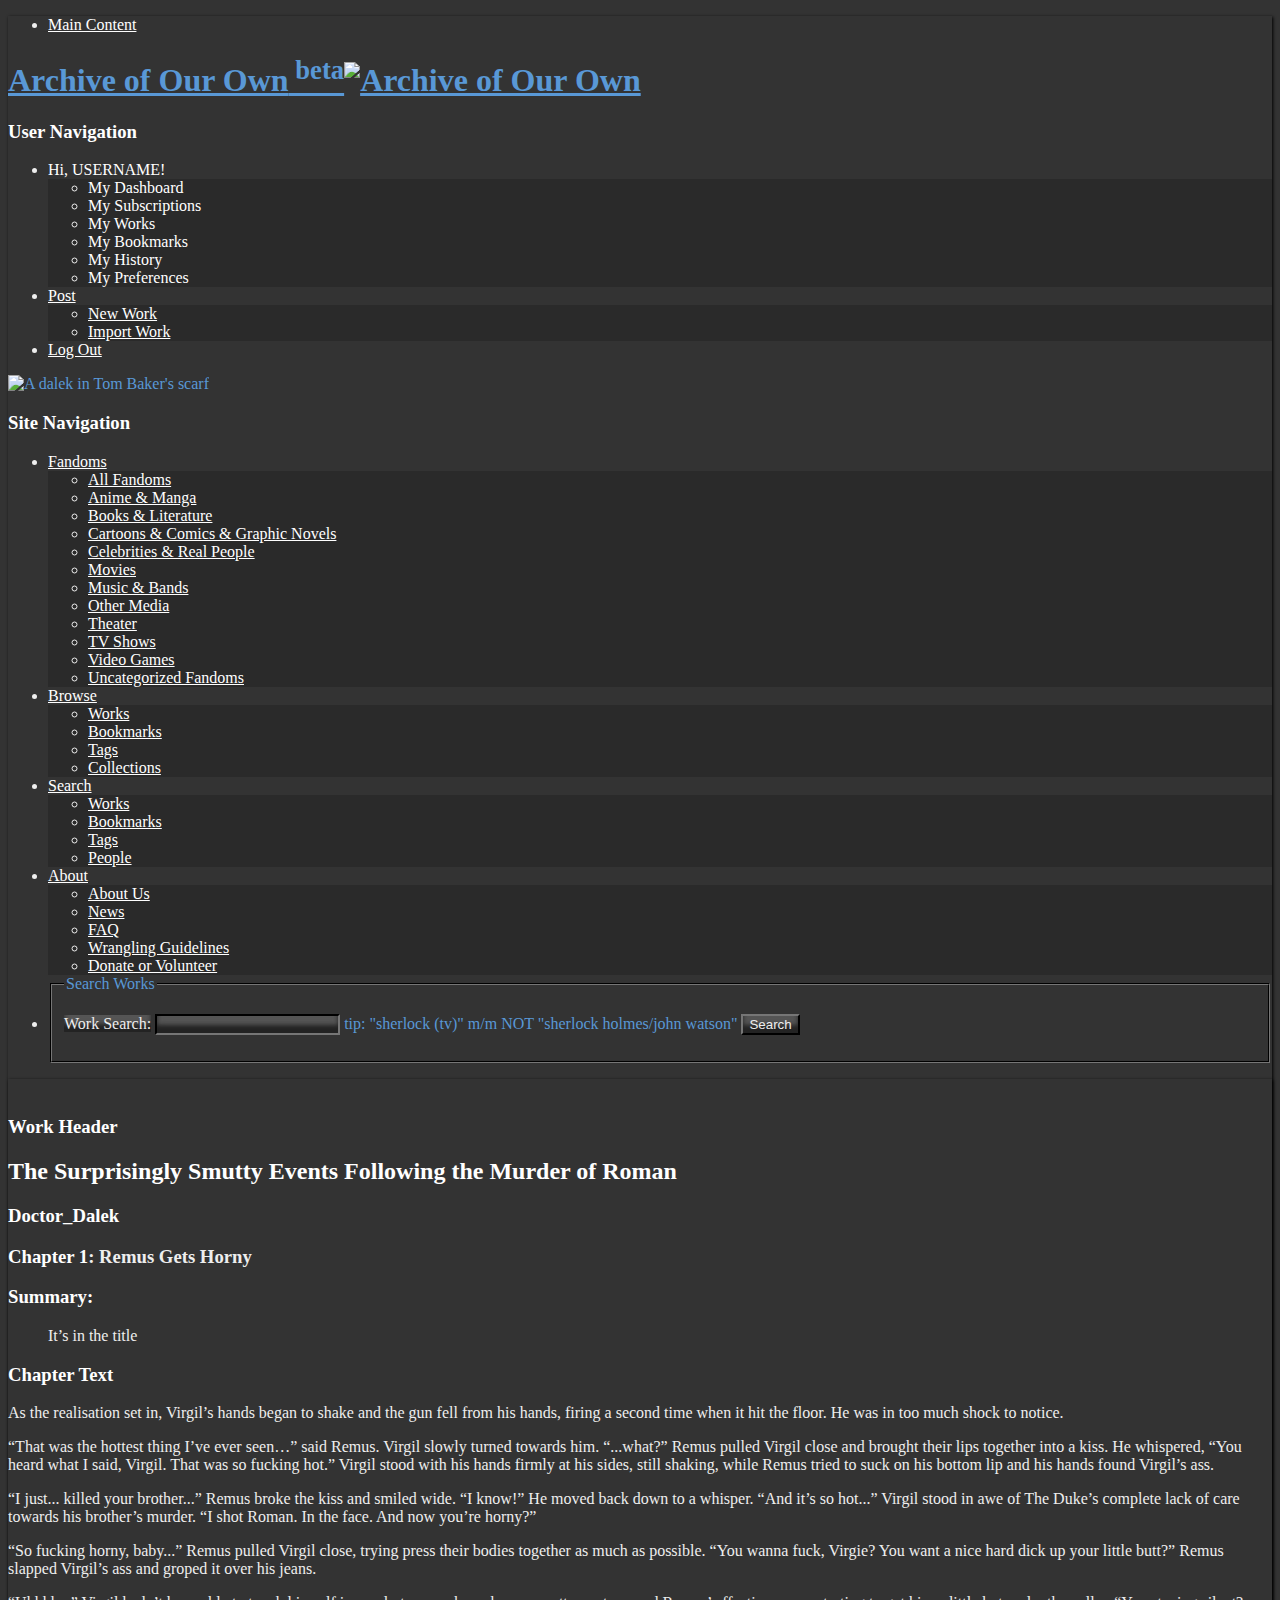
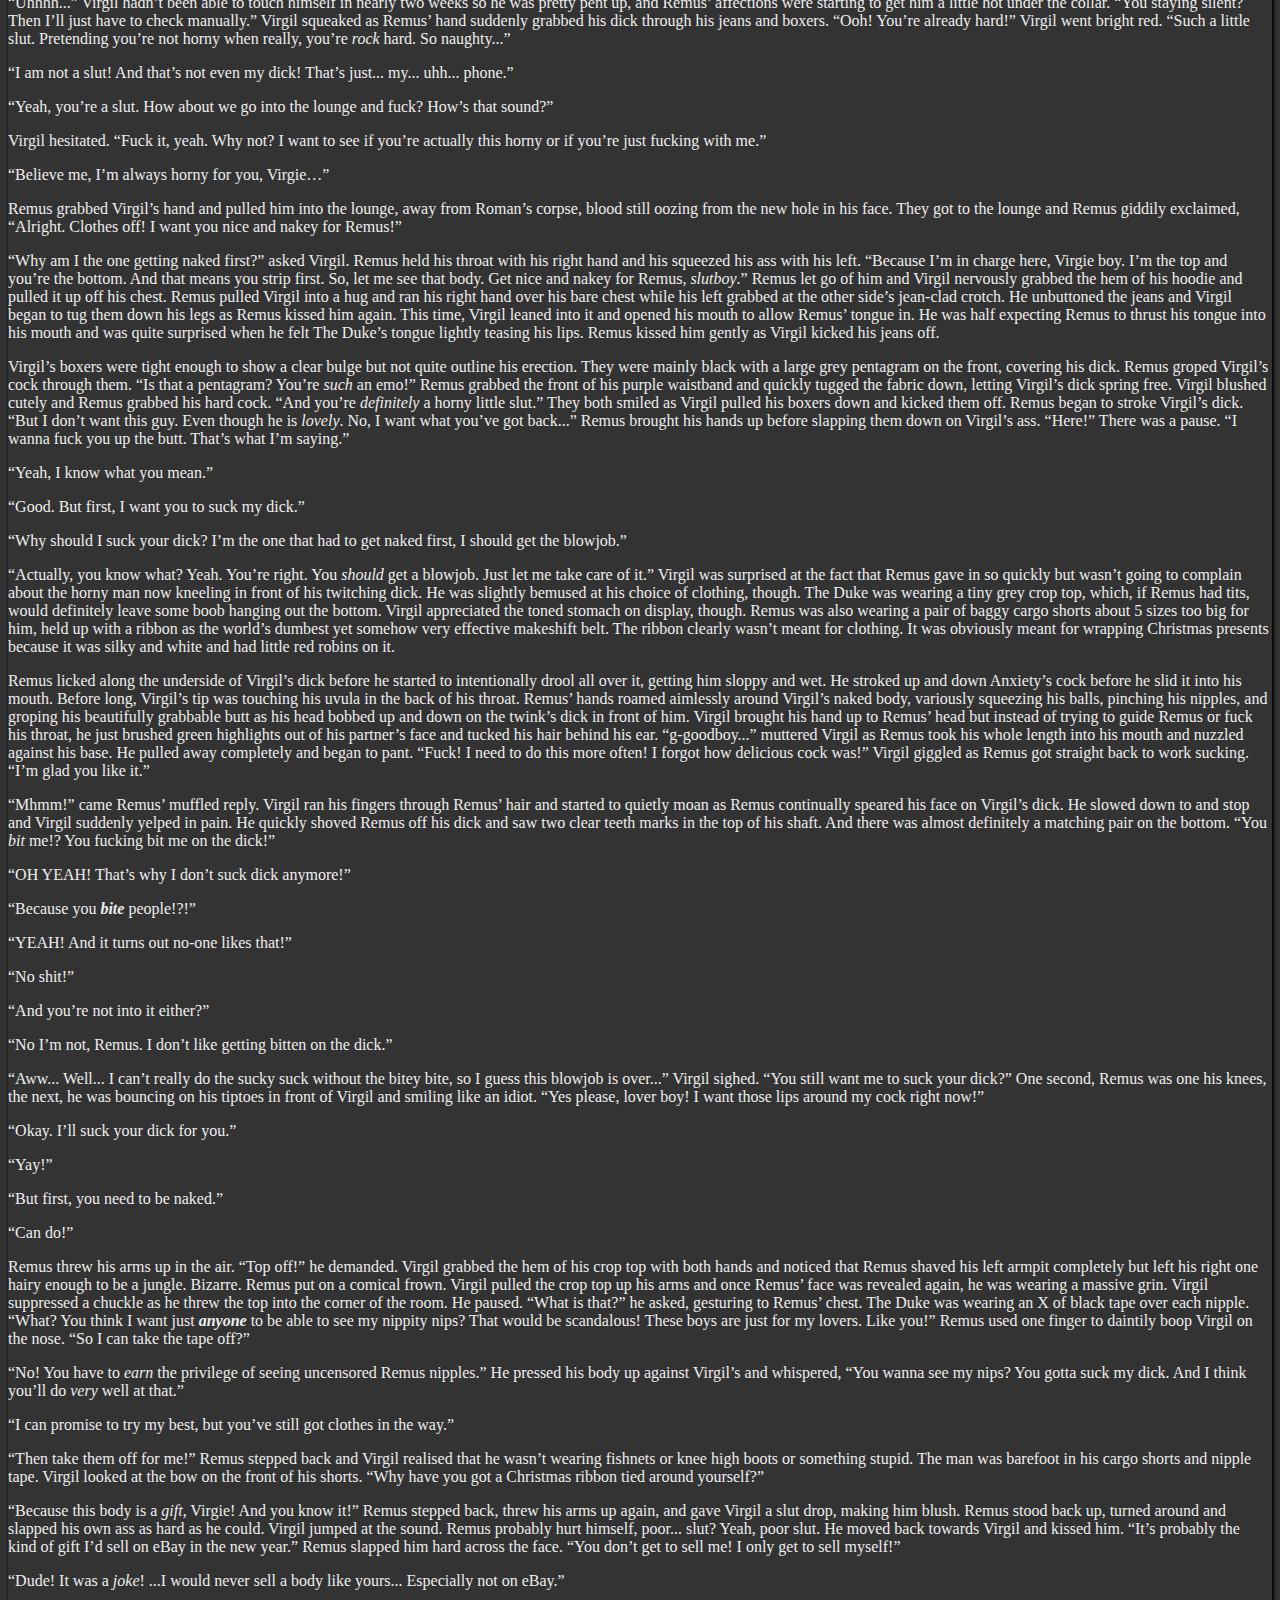
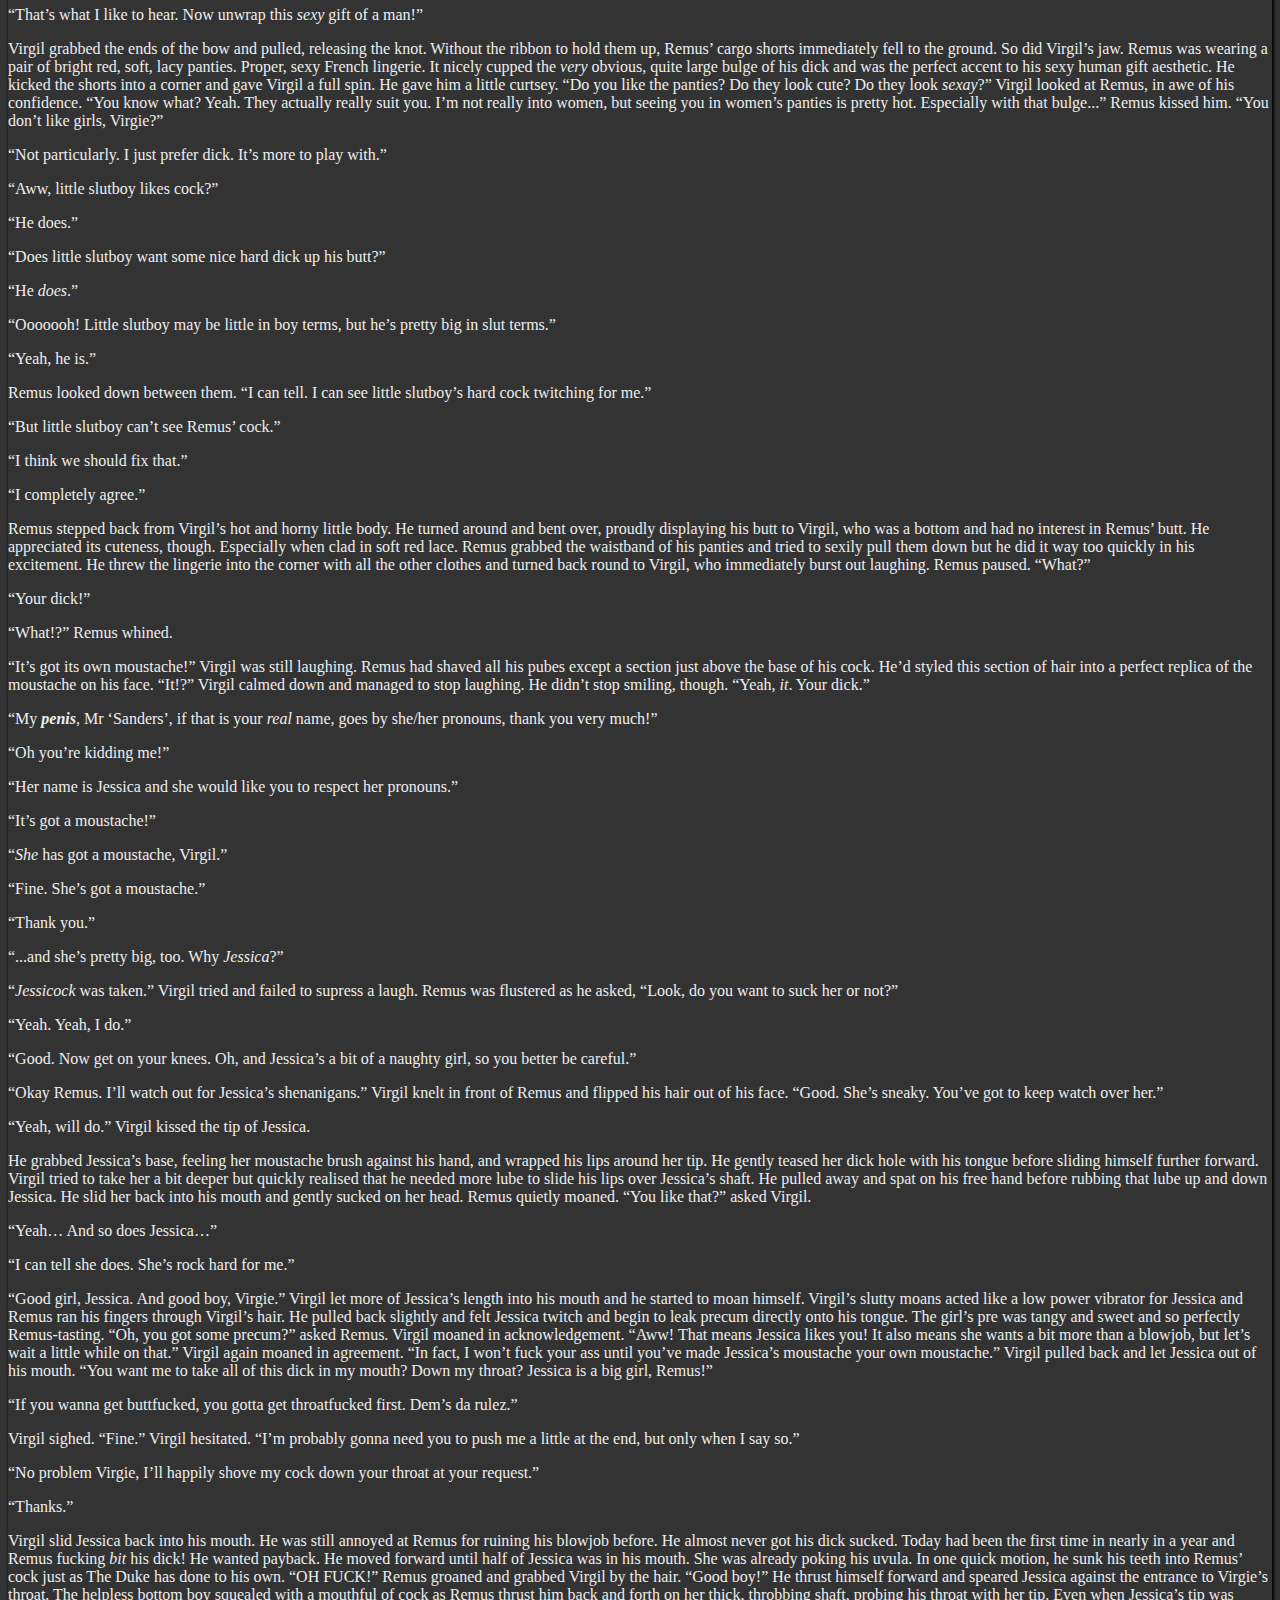
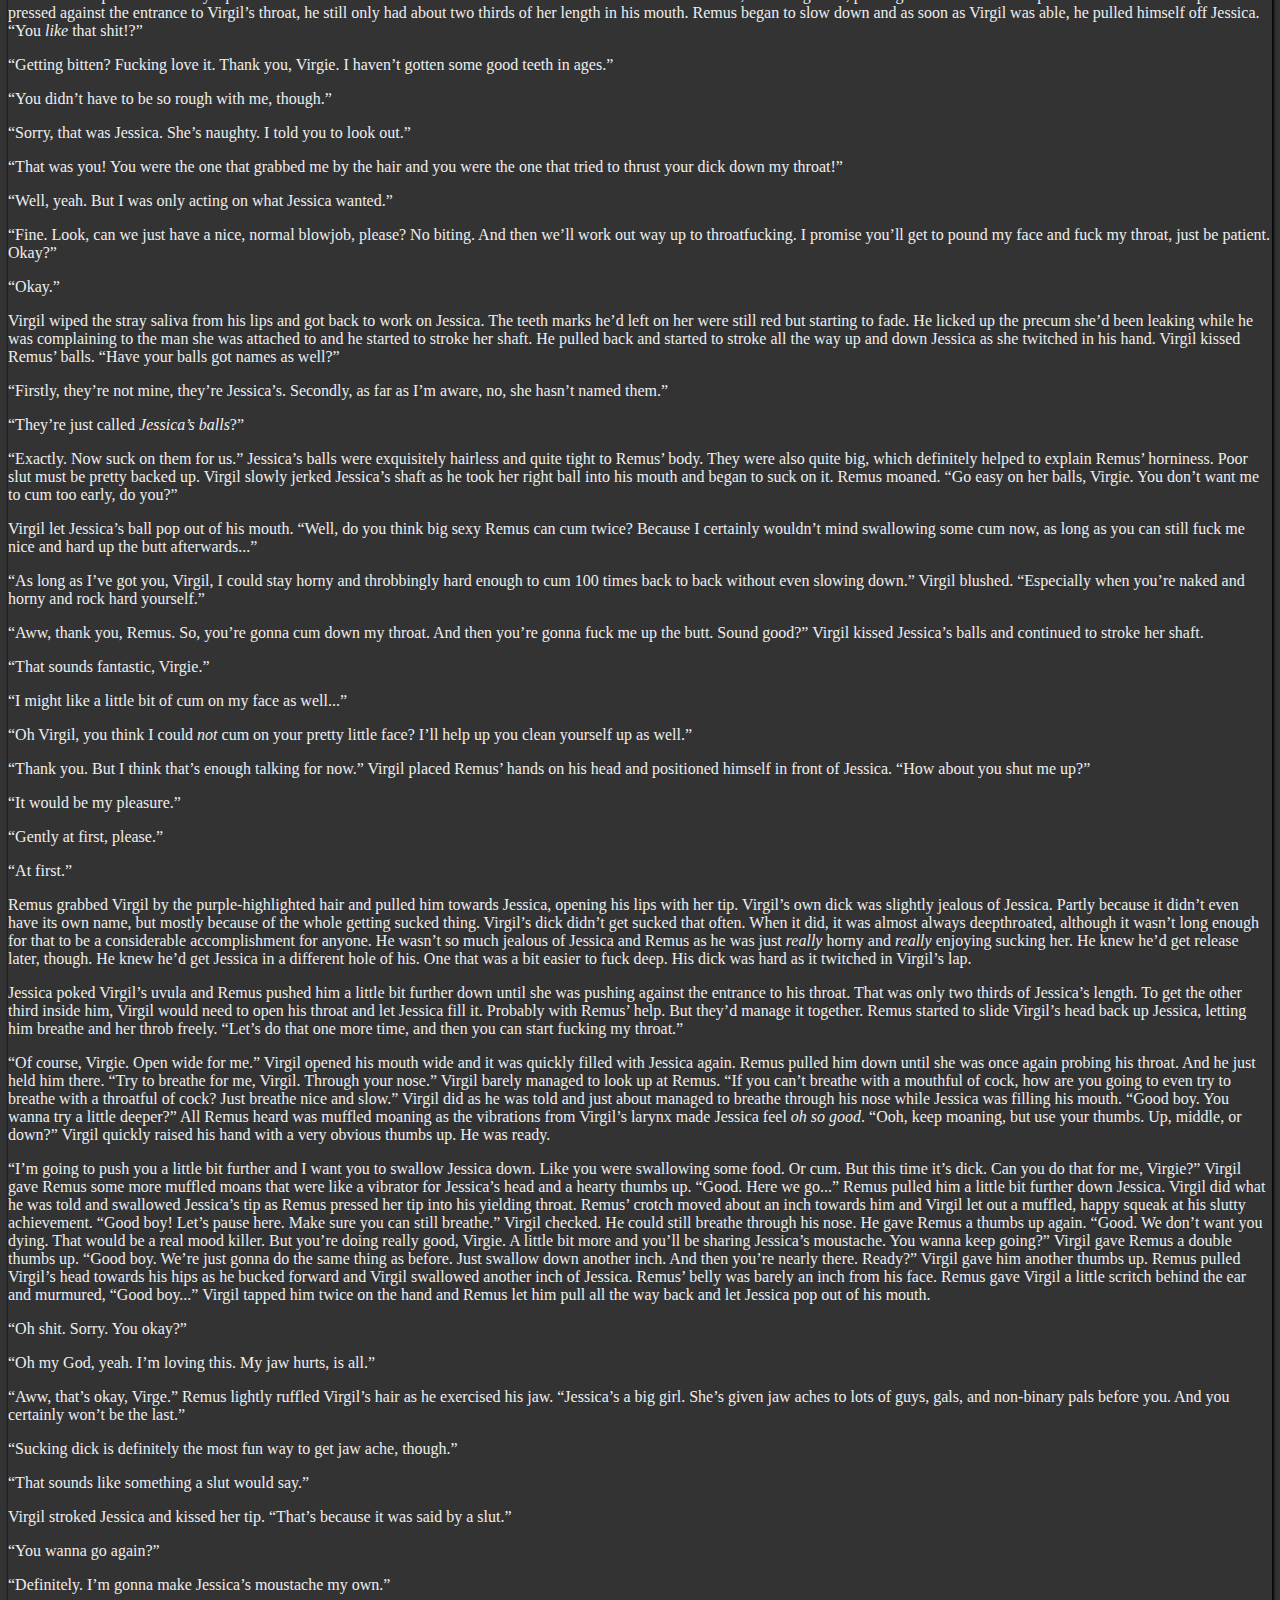
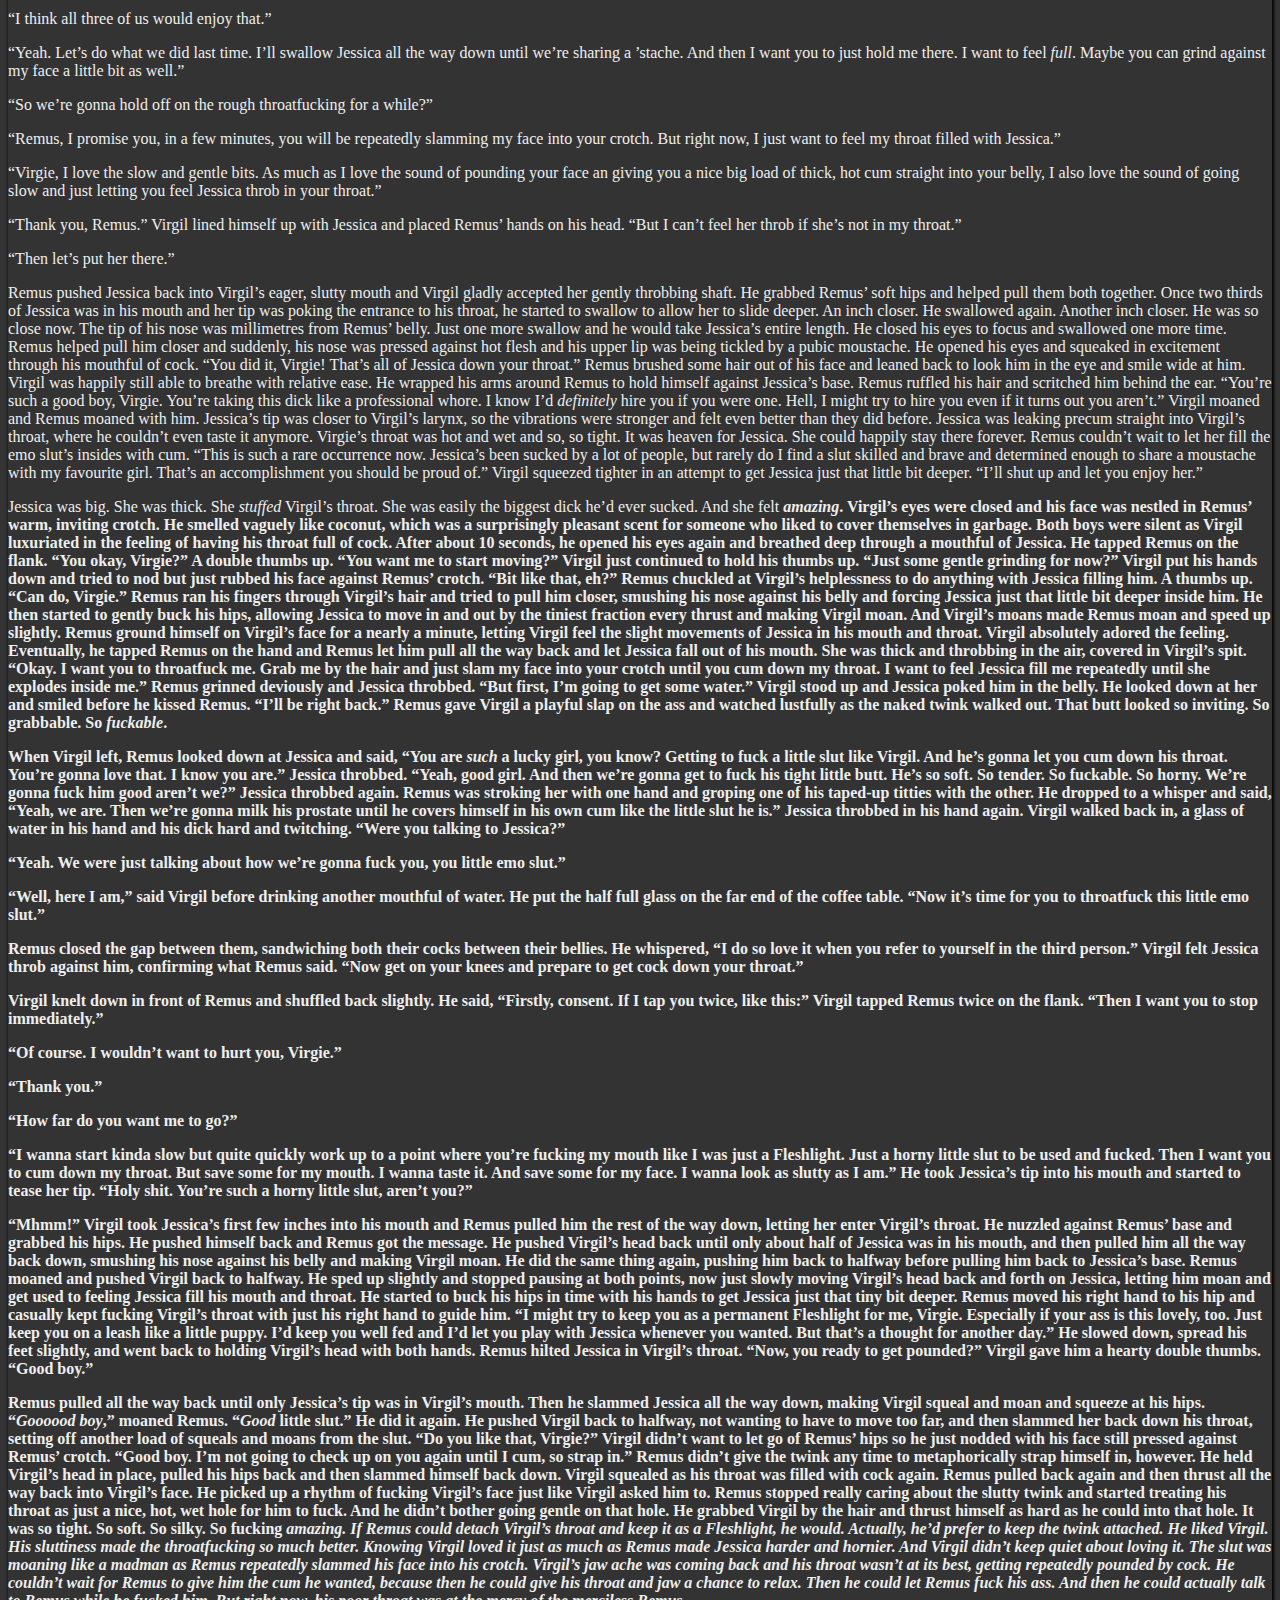
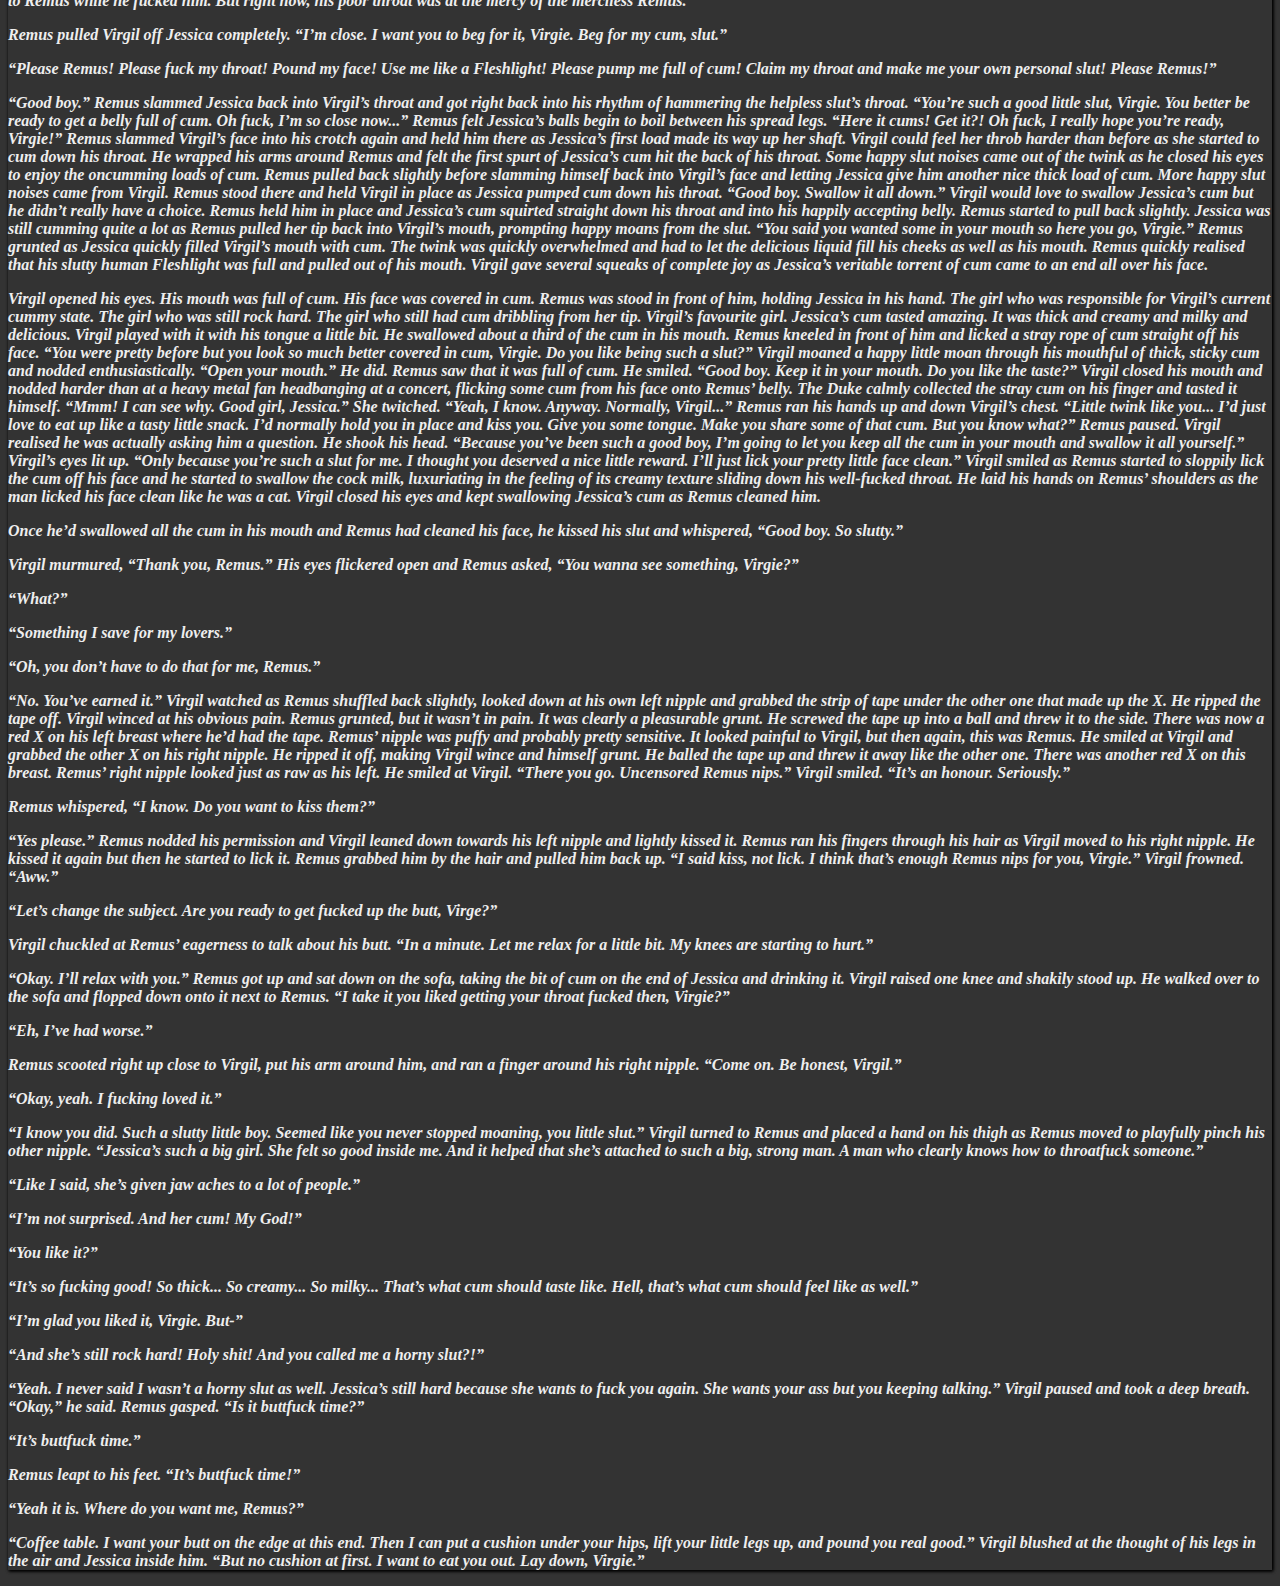
==== commit 95d3f8ac: "Add ch1 to ao3sandbox" ====
--- a/ao3sandbox.html
+++ b/ao3sandbox.html
@@ -15,7 +15,7 @@
     <meta name="author" content="Organization for Transformative Works"/>
   	<meta name="viewport" content="width=device-width, initial-scale=1.0"/>
     <title>
-        TAB TITLE
+      The Surprisingly Smutty Events Following the Murder of Roman
     </title>
 
     <link rel="stylesheet" type="text/css" media="screen" href="https://archiveofourown.org/stylesheets/skins/skin_873_archive_2_0/1_site_screen_.css"/>
@@ -286,10 +286,10 @@
 <div id="workskin">
   <div class="preface group">
     <h2 class="title heading">
-      WORK TITLE
+      The Surprisingly Smutty Events Following the Murder of Roman
     </h2>
     <h3 class="byline heading">
-      <a rel="author">AUTHOR</a>
+      <a rel="author">Doctor_Dalek</a>
     </h3>
 
   </div>
@@ -303,7 +303,7 @@
 
   <div class="chapter preface group" role="complementary">
     <h3 class="title">
-      <a>Chapter X</a>: CHAPTER TITLE
+      <a>Chapter 1</a>: Remus Gets Horny
     </h3>
 
     <!-- only display byline if different from the main byline -->
@@ -311,20 +311,377 @@
         <div id="summary" class="summary module">
           <h3 class="heading">Summary:</h3>
           <blockquote class="userstuff">
-            <p>SUMMARY</p>
+            <p>It’s in the title</p>
           </blockquote>
         </div>
-
-      <div id="notes" class="notes module">
-        <h3 class="heading">Notes:</h3>
-          <blockquote class="userstuff"><p>CHAPTER NOTES</p></blockquote>
-      </div>
   </div>
 
   <!--main content-->
   <div class="userstuff module" role="article">
     <h3 class="landmark heading" id="work">Chapter Text</h3>
-    <p>CHAPTER CONTENT</p>
+    <p><p>As the realisation set in, Virgil’s hands began to shake and the gun fell from his hands, firing a second time when it hit the floor. He was in too much shock to notice.</p>
+
+    <p> </p>
+    
+    <p>“That was the hottest thing I’ve ever seen…” said Remus. Virgil slowly turned towards him. “...what?” Remus pulled Virgil close and brought their lips together into a kiss. He whispered, “You heard what I said, Virgil. That was so fucking hot.” Virgil stood with his hands firmly at his sides, still shaking, while Remus tried to suck on his bottom lip and his hands found Virgil’s ass.</p>
+    
+    <p> </p>
+    
+    <p>“I just... killed your brother...” Remus broke the kiss and smiled wide. “I know!” He moved back down to a whisper. “And it’s so hot...” Virgil stood in awe of The Duke’s complete lack of care towards his brother’s murder. “I shot Roman. In the face. And now you’re horny?”</p>
+    
+    <p>“So fucking horny, baby...” Remus pulled Virgil close, trying press their bodies together as much as possible. “You wanna fuck, Virgie? You want a nice hard dick up your little butt?” Remus slapped Virgil’s ass and groped it over his jeans.</p>
+    
+    <p> </p>
+    
+    <p>“Uhhhh...” Virgil hadn’t been able to touch himself in nearly two weeks so he was pretty pent up, and Remus’ affections were starting to get him a little hot under the collar. “You staying silent? Then I’ll just have to check manually.” Virgil squeaked as Remus’ hand suddenly grabbed his dick through his jeans and boxers. “Ooh! You’re already hard!” Virgil went bright red. “Such a little slut. Pretending you’re not horny when really, you’re <em>rock</em> hard. So naughty...”</p>
+    
+    <p>“I am not a slut! And that’s not even my dick! That’s just... my... uhh... phone.”</p>
+    
+    <p>“Yeah, you’re a slut. How about we go into the lounge and fuck? How’s that sound?”</p>
+    
+    <p>Virgil hesitated. “Fuck it, yeah. Why not? I want to see if you’re actually this horny or if you’re just fucking with me.”</p>
+    
+    <p>“Believe me, I’m always horny for you, Virgie…”</p>
+    
+    <p> </p>
+    
+    <p>Remus grabbed Virgil’s hand and pulled him into the lounge, away from Roman’s corpse, blood still oozing from the new hole in his face. They got to the lounge and Remus giddily exclaimed, “Alright. Clothes off! I want you nice and nakey for Remus!”</p>
+    
+    <p>“Why am I the one getting naked first?” asked Virgil. Remus held his throat with his right hand and his squeezed his ass with his left. “Because I’m in charge here, Virgie boy. I’m the top and you’re the bottom. And that means you strip first. So, let me see that body. Get nice and nakey for Remus, <em>slutboy</em>.” Remus let go of him and Virgil nervously grabbed the hem of his hoodie and pulled it up off his chest. Remus pulled Virgil into a hug and ran his right hand over his bare chest while his left grabbed at the other side’s jean-clad crotch. He unbuttoned the jeans and Virgil began to tug them down his legs as Remus kissed him again. This time, Virgil leaned into it and opened his mouth to allow Remus’ tongue in. He was half expecting Remus to thrust his tongue into his mouth and was quite surprised when he felt The Duke’s tongue lightly teasing his lips. Remus kissed him gently as Virgil kicked his jeans off.</p>
+    
+    <p> </p>
+    
+    <p>Virgil’s boxers were tight enough to show a clear bulge but not quite outline his erection. They were mainly black with a large grey pentagram on the front, covering his dick. Remus groped Virgil’s cock through them. “Is that a pentagram? You’re <em>such</em> an emo!” Remus grabbed the front of his purple waistband and quickly tugged the fabric down, letting Virgil’s dick spring free. Virgil blushed cutely and Remus grabbed his hard cock. “And you’re <em>definitely</em> a horny little slut.” They both smiled as Virgil pulled his boxers down and kicked them off. Remus began to stroke Virgil’s dick. “But I don’t want this guy. Even though he is <em>lovely</em>. No, I want what you’ve got back...” Remus brought his hands up before slapping them down on Virgil’s ass. “Here!” There was a pause. “I wanna fuck you up the butt. That’s what I’m saying.”</p>
+    
+    <p>“Yeah, I know what you mean.”</p>
+    
+    <p>“Good. But first, I want you to suck my dick.”</p>
+    
+    <p>“Why should I suck your dick? I’m the one that had to get naked first, I should get the blowjob.”</p>
+    
+    <p>“Actually, you know what? Yeah. You’re right. You <em>should</em> get a blowjob. Just let me take care of it.” Virgil was surprised at the fact that Remus gave in so quickly but wasn’t going to complain about the horny man now kneeling in front of his twitching dick. He was slightly bemused at his choice of clothing, though. The Duke was wearing a tiny grey crop top, which, if Remus had tits, would definitely leave some boob hanging out the bottom. Virgil appreciated the toned stomach on display, though. Remus was also wearing a pair of baggy cargo shorts about 5 sizes too big for him, held up with a ribbon as the world’s dumbest yet somehow very effective makeshift belt. The ribbon clearly wasn’t meant for clothing. It was obviously meant for wrapping Christmas presents because it was silky and white and had little red robins on it.</p>
+    
+    <p> </p>
+    
+    <p>Remus licked along the underside of Virgil’s dick before he started to intentionally drool all over it, getting him sloppy and wet. He stroked up and down Anxiety’s cock before he slid it into his mouth. Before long, Virgil’s tip was touching his uvula in the back of his throat. Remus’ hands roamed aimlessly around Virgil’s naked body, variously squeezing his balls, pinching his nipples, and groping his beautifully grabbable butt as his head bobbed up and down on the twink’s dick in front of him. Virgil brought his hand up to Remus’ head but instead of trying to guide Remus or fuck his throat, he just brushed green highlights out of his partner’s face and tucked his hair behind his ear. “g-goodboy...” muttered Virgil as Remus took his whole length into his mouth and nuzzled against his base. He pulled away completely and began to pant. “Fuck! I need to do this more often! I forgot how delicious cock was!” Virgil giggled as Remus got straight back to work sucking. “I’m glad you like it.”</p>
+    
+    <p>“Mhmm!” came Remus’ muffled reply. Virgil ran his fingers through Remus’ hair and started to quietly moan as Remus continually speared his face on Virgil’s dick. He slowed down to and stop and Virgil suddenly yelped in pain. He quickly shoved Remus off his dick and saw two clear teeth marks in the top of his shaft. And there was almost definitely a matching pair on the bottom. “You <em>bit</em> me!? You fucking bit me on the dick!”</p>
+    
+    <p>“OH YEAH! That’s why I don’t suck dick anymore!”</p>
+    
+    <p>“Because you <strong><em>bite</em></strong> people!?!”</p>
+    
+    <p>“YEAH! And it turns out no-one likes that!”</p>
+    
+    <p>“No shit!”</p>
+    
+    <p>“And you’re not into it either?”</p>
+    
+    <p>“No I’m not, Remus. I don’t like getting bitten on the dick.”</p>
+    
+    <p>“Aww... Well... I can’t really do the sucky suck without the bitey bite, so I guess this blowjob is over...” Virgil sighed. “You still want me to suck your dick?” One second, Remus was one his knees, the next, he was bouncing on his tiptoes in front of Virgil and smiling like an idiot. “Yes please, lover boy! I want those lips around my cock right now!”</p>
+    
+    <p>“Okay. I’ll suck your dick for you.”</p>
+    
+    <p>“Yay!”</p>
+    
+    <p>“But first, you need to be naked.”</p>
+    
+    <p>“Can do!”</p>
+    
+    <p> </p>
+    
+    <p>Remus threw his arms up in the air. “Top off!” he demanded. Virgil grabbed the hem of his crop top with both hands and noticed that Remus shaved his left armpit completely but left his right one hairy enough to be a jungle. Bizarre. Remus put on a comical frown. Virgil pulled the crop top up his arms and once Remus’ face was revealed again, he was wearing a massive grin. Virgil suppressed a chuckle as he threw the top into the corner of the room. He paused. “What is that?” he asked, gesturing to Remus’ chest. The Duke was wearing an X of black tape over each nipple. “What? You think I want just <strong><em>anyone</em></strong> to be able to see my nippity nips? That would be scandalous! These boys are just for my lovers. Like you!” Remus used one finger to daintily boop Virgil on the nose. “So I can take the tape off?”</p>
+    
+    <p>“No! You have to <em>earn</em> the privilege of seeing uncensored Remus nipples.” He pressed his body up against Virgil’s and whispered, “You wanna see my nips? You gotta suck my dick. And I think you’ll do <em>very</em> well at that.”</p>
+    
+    <p>“I can promise to try my best, but you’ve still got clothes in the way.”</p>
+    
+    <p>“Then take them off for me!” Remus stepped back and Virgil realised that he wasn’t wearing fishnets or knee high boots or something stupid. The man was barefoot in his cargo shorts and nipple tape. Virgil looked at the bow on the front of his shorts. “Why have you got a Christmas ribbon tied around yourself?”</p>
+    
+    <p>“Because this body is a <em>gift</em>, Virgie! And you know it!” Remus stepped back, threw his arms up again, and gave Virgil a slut drop, making him blush. Remus stood back up, turned around and slapped his own ass as hard as he could. Virgil jumped at the sound. Remus probably hurt himself, poor... slut? Yeah, poor slut. He moved back towards Virgil and kissed him. “It’s probably the kind of gift I’d sell on eBay in the new year.” Remus slapped him hard across the face. “You don’t get to sell me! I only get to sell myself!”</p>
+    
+    <p>“Dude! It was a <em>joke</em>! ...I would never sell a body like yours... Especially not on eBay.”</p>
+    
+    <p>“That’s what I like to hear. Now unwrap this <em>sexy</em> gift of a man!”</p>
+    
+    <p> </p>
+    
+    <p>Virgil grabbed the ends of the bow and pulled, releasing the knot. Without the ribbon to hold them up, Remus’ cargo shorts immediately fell to the ground. So did Virgil’s jaw. Remus was wearing a pair of bright red, soft, lacy panties. Proper, sexy French lingerie. It nicely cupped the <em>very</em> obvious, quite large bulge of his dick and was the perfect accent to his sexy human gift aesthetic. He kicked the shorts into a corner and gave Virgil a full spin. He gave him a little curtsey. “Do you like the panties? Do they look cute? Do they look <em>sexay</em>?” Virgil looked at Remus, in awe of his confidence. “You know what? Yeah. They actually really suit you. I’m not really into women, but seeing you in women’s panties is pretty hot. Especially with that bulge...” Remus kissed him. “You don’t like girls, Virgie?”</p>
+    
+    <p>“Not particularly. I just prefer dick. It’s more to play with.”</p>
+    
+    <p>“Aww, little slutboy likes cock?”</p>
+    
+    <p>“He does.”</p>
+    
+    <p>“Does little slutboy want some nice hard dick up his butt?”</p>
+    
+    <p>“He <em>does</em>.”</p>
+    
+    <p>“Ooooooh! Little slutboy may be little in boy terms, but he’s pretty big in slut terms.”</p>
+    
+    <p>“Yeah, he is.”</p>
+    
+    <p>Remus looked down between them. “I can tell. I can see little slutboy’s hard cock twitching for me.”</p>
+    
+    <p>“But little slutboy can’t see Remus’ cock.”</p>
+    
+    <p>“I think we should fix that.”</p>
+    
+    <p>“I completely agree.”</p>
+    
+    <p> </p>
+    
+    <p>Remus stepped back from Virgil’s hot and horny little body. He turned around and bent over, proudly displaying his butt to Virgil, who was a bottom and had no interest in Remus’ butt. He appreciated its cuteness, though. Especially when clad in soft red lace. Remus grabbed the waistband of his panties and tried to sexily pull them down but he did it way too quickly in his excitement. He threw the lingerie into the corner with all the other clothes and turned back round to Virgil, who immediately burst out laughing. Remus paused. “What?”</p>
+    
+    <p>“Your dick!”</p>
+    
+    <p>“What!?” Remus whined.</p>
+    
+    <p>“It’s got its own moustache!” Virgil was still laughing. Remus had shaved all his pubes except a section just above the base of his cock. He’d styled this section of hair into a perfect replica of the moustache on his face. “It!?” Virgil calmed down and managed to stop laughing. He didn’t stop smiling, though. “Yeah, <em>it</em>. Your dick.”</p>
+    
+    <p>“My <strong><em>penis</em></strong>, Mr ‘Sanders’, if that is your <em>real</em> name, goes by she/her pronouns, thank you very much!”</p>
+    
+    <p>“Oh you’re kidding me!”</p>
+    
+    <p>“Her name is Jessica and she would like you to respect her pronouns.”</p>
+    
+    <p>“It’s got a moustache!”</p>
+    
+    <p>“<em>She</em> has got a moustache, Virgil.”</p>
+    
+    <p>“Fine. She’s got a moustache.”</p>
+    
+    <p>“Thank you.”</p>
+    
+    <p>“...and she’s pretty big, too. Why <em>Jessica</em>?”</p>
+    
+    <p>“<em>Jessicock</em> was taken.” Virgil tried and failed to supress a laugh. Remus was flustered as he asked, “Look, do you want to suck her or not?”</p>
+    
+    <p>“Yeah. Yeah, I do.”</p>
+    
+    <p>“Good. Now get on your knees. Oh, and Jessica’s a bit of a naughty girl, so you better be careful.”</p>
+    
+    <p>“Okay Remus. I’ll watch out for Jessica’s shenanigans.” Virgil knelt in front of Remus and flipped his hair out of his face. “Good. She’s sneaky. You’ve got to keep watch over her.”</p>
+    
+    <p>“Yeah, will do.” Virgil kissed the tip of Jessica.</p>
+    
+    <p> </p>
+    
+    <p>He grabbed Jessica’s base, feeling her moustache brush against his hand, and wrapped his lips around her tip. He gently teased her dick hole with his tongue before sliding himself further forward. Virgil tried to take her a bit deeper but quickly realised that he needed more lube to slide his lips over Jessica’s shaft. He pulled away and spat on his free hand before rubbing that lube up and down Jessica. He slid her back into his mouth and gently sucked on her head. Remus quietly moaned. “You like that?” asked Virgil.</p>
+    
+    <p>“Yeah… And so does Jessica…”</p>
+    
+    <p>“I can tell she does. She’s rock hard for me.”</p>
+    
+    <p>“Good girl, Jessica. And good boy, Virgie.” Virgil let more of Jessica’s length into his mouth and he started to moan himself. Virgil’s slutty moans acted like a low power vibrator for Jessica and Remus ran his fingers through Virgil’s hair. He pulled back slightly and felt Jessica twitch and begin to leak precum directly onto his tongue. The girl’s pre was tangy and sweet and so perfectly Remus-tasting. “Oh, you got some precum?” asked Remus. Virgil moaned in acknowledgement. “Aww! That means Jessica likes you! It also means she wants a bit more than a blowjob, but let’s wait a little while on that.” Virgil again moaned in agreement. “In fact, I won’t fuck your ass until you’ve made Jessica’s moustache your own moustache.” Virgil pulled back and let Jessica out of his mouth. “You want me to take all of this dick in my mouth? Down my throat? Jessica is a big girl, Remus!”</p>
+    
+    <p>“If you wanna get buttfucked, you gotta get throatfucked first. Dem’s da rulez.”</p>
+    
+    <p>Virgil sighed. “Fine.” Virgil hesitated. “I’m probably gonna need you to push me a little at the end, but only when I say so.”</p>
+    
+    <p>“No problem Virgie, I’ll happily shove my cock down your throat at your request.”</p>
+    
+    <p>“Thanks.”</p>
+    
+    <p> </p>
+    
+    <p>Virgil slid Jessica back into his mouth. He was still annoyed at Remus for ruining his blowjob before. He almost never got his dick sucked. Today had been the first time in nearly in a year and Remus fucking <em>bit</em> his dick! He wanted payback. He moved forward until half of Jessica was in his mouth. She was already poking his uvula. In one quick motion, he sunk his teeth into Remus’ cock just as The Duke has done to his own. “OH FUCK!” Remus groaned and grabbed Virgil by the hair. “Good boy!” He thrust himself forward and speared Jessica against the entrance to Virgie’s throat. The helpless bottom boy squealed with a mouthful of cock as Remus thrust him back and forth on her thick, throbbing shaft, probing his throat with her tip. Even when Jessica’s tip was pressed against the entrance to Virgil’s throat, he still only had about two thirds of her length in his mouth. Remus began to slow down and as soon as Virgil was able, he pulled himself off Jessica. “You <em>like</em> that shit!?”</p>
+    
+    <p>“Getting bitten? Fucking love it. Thank you, Virgie. I haven’t gotten some good teeth in ages.”</p>
+    
+    <p>“You didn’t have to be so rough with me, though.”</p>
+    
+    <p>“Sorry, that was Jessica. She’s naughty. I told you to look out.”</p>
+    
+    <p>“That was you! You were the one that grabbed me by the hair and you were the one that tried to thrust your dick down my throat!”</p>
+    
+    <p>“Well, yeah. But I was only acting on what Jessica wanted.”</p>
+    
+    <p>“Fine. Look, can we just have a nice, normal blowjob, please? No biting. And then we’ll work out way up to throatfucking. I promise you’ll get to pound my face and fuck my throat, just be patient. Okay?”</p>
+    
+    <p>“Okay.”</p>
+    
+    <p> </p>
+    
+    <p>Virgil wiped the stray saliva from his lips and got back to work on Jessica. The teeth marks he’d left on her were still red but starting to fade. He licked up the precum she’d been leaking while he was complaining to the man she was attached to and he started to stroke her shaft. He pulled back and started to stroke all the way up and down Jessica as she twitched in his hand. Virgil kissed Remus’ balls. “Have your balls got names as well?”</p>
+    
+    <p>“Firstly, they’re not mine, they’re Jessica’s. Secondly, as far as I’m aware, no, she hasn’t named them.”</p>
+    
+    <p>“They’re just called <em>Jessica’s balls</em>?”</p>
+    
+    <p>“Exactly. Now suck on them for us.” Jessica’s balls were exquisitely hairless and quite tight to Remus’ body. They were also quite big, which definitely helped to explain Remus’ horniness. Poor slut must be pretty backed up. Virgil slowly jerked Jessica’s shaft as he took her right ball into his mouth and began to suck on it. Remus moaned. “Go easy on her balls, Virgie. You don’t want me to cum too early, do you?”</p>
+    
+    <p>Virgil let Jessica’s ball pop out of his mouth. “Well, do you think big sexy Remus can cum twice? Because I certainly wouldn’t mind swallowing some cum now, as long as you can still fuck me nice and hard up the butt afterwards...”</p>
+    
+    <p>“As long as I’ve got you, Virgil, I could stay horny and throbbingly hard enough to cum 100 times back to back without even slowing down.” Virgil blushed. “Especially when you’re naked and horny and rock hard yourself.”</p>
+    
+    <p>“Aww, thank you, Remus. So, you’re gonna cum down my throat. And then you’re gonna fuck me up the butt. Sound good?” Virgil kissed Jessica’s balls and continued to stroke her shaft.</p>
+    
+    <p>“That sounds fantastic, Virgie.”</p>
+    
+    <p>“I might like a little bit of cum on my face as well...”</p>
+    
+    <p>“Oh Virgil, you think I could <em>not</em> cum on your pretty little face? I’ll help up you clean yourself up as well.”</p>
+    
+    <p>“Thank you. But I think that’s enough talking for now.” Virgil placed Remus’ hands on his head and positioned himself in front of Jessica. “How about you shut me up?”</p>
+    
+    <p>“It would be my pleasure.”</p>
+    
+    <p>“Gently at first, please.”</p>
+    
+    <p>“At first.”</p>
+    
+    <p> </p>
+    
+    <p>Remus grabbed Virgil by the purple-highlighted hair and pulled him towards Jessica, opening his lips with her tip. Virgil’s own dick was slightly jealous of Jessica. Partly because it didn’t even have its own name, but mostly because of the whole getting sucked thing. Virgil’s dick didn’t get sucked that often. When it did, it was almost always deepthroated, although it wasn’t long enough for that to be a considerable accomplishment for anyone. He wasn’t so much jealous of Jessica and Remus as he was just <em>really</em> horny and <em>really</em> enjoying sucking her. He knew he’d get release later, though. He knew he’d get Jessica in a different hole of his. One that was a bit easier to fuck deep. His dick was hard as it twitched in Virgil’s lap.</p>
+    
+    <p> </p>
+    
+    <p>Jessica poked Virgil’s uvula and Remus pushed him a little bit further down until she was pushing against the entrance to his throat. That was only two thirds of Jessica’s length. To get the other third inside him, Virgil would need to open his throat and let Jessica fill it. Probably with Remus’ help. But they’d manage it together. Remus started to slide Virgil’s head back up Jessica, letting him breathe and her throb freely. “Let’s do that one more time, and then you can start fucking my throat.”</p>
+    
+    <p>“Of course, Virgie. Open wide for me.” Virgil opened his mouth wide and it was quickly filled with Jessica again. Remus pulled him down until she was once again probing his throat. And he just held him there. “Try to breathe for me, Virgil. Through your nose.” Virgil barely managed to look up at Remus. “If you can’t breathe with a mouthful of cock, how are you going to even try to breathe with a throatful of cock? Just breathe nice and slow.” Virgil did as he was told and just about managed to breathe through his nose while Jessica was filling his mouth. “Good boy. You wanna try a little deeper?” All Remus heard was muffled moaning as the vibrations from Virgil’s larynx made Jessica feel <em>oh so good</em>. “Ooh, keep moaning, but use your thumbs. Up, middle, or down?” Virgil quickly raised his hand with a very obvious thumbs up. He was ready.</p>
+    
+    <p> </p>
+    
+    <p>“I’m going to push you a little bit further and I want you to swallow Jessica down. Like you were swallowing some food. Or cum. But this time it’s dick. Can you do that for me, Virgie?” Virgil gave Remus some more muffled moans that were like a vibrator for Jessica’s head and a hearty thumbs up. “Good. Here we go...” Remus pulled him a little bit further down Jessica. Virgil did what he was told and swallowed Jessica’s tip as Remus pressed her tip into his yielding throat. Remus’ crotch moved about an inch towards him and Virgil let out a muffled, happy squeak at his slutty achievement. “Good boy! Let’s pause here. Make sure you can still breathe.” Virgil checked. He could still breathe through his nose. He gave Remus a thumbs up again. “Good. We don’t want you dying. That would be a real mood killer. But you’re doing really good, Virgie. A little bit more and you’ll be sharing Jessica’s moustache. You wanna keep going?” Virgil gave Remus a double thumbs up. “Good boy. We’re just gonna do the same thing as before. Just swallow down another inch. And then you’re nearly there. Ready?” Virgil gave him another thumbs up. Remus pulled Virgil’s head towards his hips as he bucked forward and Virgil swallowed another inch of Jessica. Remus’ belly was barely an inch from his face. Remus gave Virgil a little scritch behind the ear and murmured, “Good boy...” Virgil tapped him twice on the hand and Remus let him pull all the way back and let Jessica pop out of his mouth.</p>
+    
+    <p> </p>
+    
+    <p>“Oh shit. Sorry. You okay?”</p>
+    
+    <p>“Oh my God, yeah. I’m loving this. My jaw hurts, is all.”</p>
+    
+    <p>“Aww, that’s okay, Virge.” Remus lightly ruffled Virgil’s hair as he exercised his jaw. “Jessica’s a big girl. She’s given jaw aches to lots of guys, gals, and non-binary pals before you. And you certainly won’t be the last.”</p>
+    
+    <p>“Sucking dick is definitely the most fun way to get jaw ache, though.”</p>
+    
+    <p>“That sounds like something a slut would say.”</p>
+    
+    <p>Virgil stroked Jessica and kissed her tip. “That’s because it was said by a slut.”</p>
+    
+    <p>“You wanna go again?”</p>
+    
+    <p>“Definitely. I’m gonna make Jessica’s moustache my own.”</p>
+    
+    <p>“I think all three of us would enjoy that.”</p>
+    
+    <p>“Yeah. Let’s do what we did last time. I’ll swallow Jessica all the way down until we’re sharing a ’stache. And then I want you to just hold me there. I want to feel <em>full</em>. Maybe you can grind against my face a little bit as well.”</p>
+    
+    <p>“So we’re gonna hold off on the rough throatfucking for a while?”</p>
+    
+    <p>“Remus, I promise you, in a few minutes, you will be repeatedly slamming my face into your crotch. But right now, I just want to feel my throat filled with Jessica.”</p>
+    
+    <p>“Virgie, I love the slow and gentle bits. As much as I love the sound of pounding your face an giving you a nice big load of thick, hot cum straight into your belly, I also love the sound of going slow and just letting you feel Jessica throb in your throat.”</p>
+    
+    <p>“Thank you, Remus.” Virgil lined himself up with Jessica and placed Remus’ hands on his head. “But I can’t feel her throb if she’s not in my throat.”</p>
+    
+    <p>“Then let’s put her there.”</p>
+    
+    <p> </p>
+    
+    <p>Remus pushed Jessica back into Virgil’s eager, slutty mouth and Virgil gladly accepted her gently throbbing shaft. He grabbed Remus’ soft hips and helped pull them both together. Once two thirds of Jessica was in his mouth and her tip was poking the entrance to his throat, he started to swallow to allow her to slide deeper. An inch closer. He swallowed again. Another inch closer. He was so close now. The tip of his nose was millimetres from Remus’ belly. Just one more swallow and he would take Jessica’s entire length. He closed his eyes to focus and swallowed one more time. Remus helped pull him closer and suddenly, his nose was pressed against hot flesh and his upper lip was being tickled by a pubic moustache. He opened his eyes and squeaked in excitement through his mouthful of cock. “You did it, Virgie! That’s all of Jessica down your throat.” Remus brushed some hair out of his face and leaned back to look him in the eye and smile wide at him. Virgil was happily still able to breathe with relative ease. He wrapped his arms around Remus to hold himself against Jessica’s base. Remus ruffled his hair and scritched him behind the ear. “You’re such a good boy, Virgie. You’re taking this dick like a professional whore. I know I’d <em>definitely</em> hire you if you were one. Hell, I might try to hire you even if it turns out you aren’t.” Virgil moaned and Remus moaned with him. Jessica’s tip was closer to Virgil’s larynx, so the vibrations were stronger and felt even better than they did before. Jessica was leaking precum straight into Virgil’s throat, where he couldn’t even taste it anymore. Virgie’s throat was hot and wet and so, so tight. It was heaven for Jessica. She could happily stay there forever. Remus couldn’t wait to let her fill the emo slut’s insides with cum. “This is such a rare occurrence now. Jessica’s been sucked by a lot of people, but rarely do I find a slut skilled and brave and determined enough to share a moustache with my favourite girl. That’s an accomplishment you should be proud of.” Virgil squeezed tighter in an attempt to get Jessica just that little bit deeper. “I’ll shut up and let you enjoy her.”</p>
+    
+    <p> </p>
+    
+    <p>Jessica was big. She was thick. She <em>stuffed</em> Virgil’s throat. She was easily the biggest dick he’d ever sucked. And she felt <strong><em>amazing</em><strong>. Virgil’s eyes were closed and his face was nestled in Remus’ warm, inviting crotch. He smelled vaguely like coconut, which was a surprisingly pleasant scent for someone who liked to cover themselves in garbage. Both boys were silent as Virgil luxuriated in the feeling of having his throat full of cock. After about 10 seconds, he opened his eyes again and breathed deep through a mouthful of Jessica. He tapped Remus on the flank. “You okay, Virgie?” A double thumbs up. “You want me to start moving?” Virgil just continued to hold his thumbs up. “Just some gentle grinding for now?” Virgil put his hands down and tried to nod but just rubbed his face against Remus’ crotch. “Bit like that, eh?” Remus chuckled at Virgil’s helplessness to do anything with Jessica filling him. A thumbs up. “Can do, Virgie.” Remus ran his fingers through Virgil’s hair and tried to pull him closer, smushing his nose against his belly and forcing Jessica just that little bit deeper inside him. He then started to gently buck his hips, allowing Jessica to move in and out by the tiniest fraction every thrust and making Virgil moan. And Virgil’s moans made Remus moan and speed up slightly. Remus ground himself on Virgil’s face for a nearly a minute, letting Virgil feel the slight movements of Jessica in his mouth and throat. Virgil absolutely adored the feeling. Eventually, he tapped Remus on the hand and Remus let him pull all the way back and let Jessica fall out of his mouth. She was thick and throbbing in the air, covered in Virgil’s spit. “Okay. I want you to throatfuck me. Grab me by the hair and just slam my face into your crotch until you cum down my throat. I want to feel Jessica fill me repeatedly until she explodes inside me.” Remus grinned deviously and Jessica throbbed. “But first, I’m going to get some water.” Virgil stood up and Jessica poked him in the belly. He looked down at her and smiled before he kissed Remus. “I’ll be right back.” Remus gave Virgil a playful slap on the ass and watched lustfully as the naked twink walked out. That butt looked so inviting. So grabbable. So <em>fuckable</em>.</p>
+    
+    <p> </p>
+    
+    <p>When Virgil left, Remus looked down at Jessica and said, “You are <em>such</em> a lucky girl, you know? Getting to fuck a little slut like Virgil. And he’s gonna let you cum down his throat. You’re gonna love that. I know you are.” Jessica throbbed. “Yeah, good girl. And then we’re gonna get to fuck his tight little butt. He’s so soft. So tender. So fuckable. So horny. We’re gonna fuck him good aren’t we?” Jessica throbbed again. Remus was stroking her with one hand and groping one of his taped-up titties with the other. He dropped to a whisper and said, “Yeah, we are. Then we’re gonna milk his prostate until he covers himself in his own cum like the little slut he is.” Jessica throbbed in his hand again. Virgil walked back in, a glass of water in his hand and his dick hard and twitching. “Were you talking to Jessica?”</p>
+    
+    <p>“Yeah. We were just talking about how we’re gonna fuck you, you little emo slut.”</p>
+    
+    <p>“Well, here I am,” said Virgil before drinking another mouthful of water. He put the half full glass on the far end of the coffee table. “Now it’s time for you to throatfuck this little emo slut.”</p>
+    
+    <p>Remus closed the gap between them, sandwiching both their cocks between their bellies. He whispered, “I do so love it when you refer to yourself in the third person.” Virgil felt Jessica throb against him, confirming what Remus said. “Now get on your knees and prepare to get cock down your throat.”</p>
+    
+    <p> </p>
+    
+    <p>Virgil knelt down in front of Remus and shuffled back slightly. He said, “Firstly, consent. If I tap you twice, like this:” Virgil tapped Remus twice on the flank. “Then I want you to stop immediately.”</p>
+    
+    <p>“Of course. I wouldn’t want to hurt you, Virgie.”</p>
+    
+    <p>“Thank you.”</p>
+    
+    <p>“How far do you want me to go?”</p>
+    
+    <p>“I wanna start kinda slow but quite quickly work up to a point where you’re fucking my mouth like I was just a Fleshlight. Just a horny little slut to be used and fucked. Then I want you to cum down my throat. But save some for my mouth. I wanna taste it. And save some for my face. I wanna look as slutty as I am.” He took Jessica’s tip into his mouth and started to tease her tip. “Holy shit. You’re such a horny little slut, aren’t you?”</p>
+    
+    <p>“Mhmm!” Virgil took Jessica’s first few inches into his mouth and Remus pulled him the rest of the way down, letting her enter Virgil’s throat. He nuzzled against Remus’ base and grabbed his hips. He pushed himself back and Remus got the message. He pushed Virgil’s head back until only about half of Jessica was in his mouth, and then pulled him all the way back down, smushing his nose against his belly and making Virgil moan. He did the same thing again, pushing him back to halfway before pulling him back to Jessica’s base. Remus moaned and pushed Virgil back to halfway. He sped up slightly and stopped pausing at both points, now just slowly moving Virgil’s head back and forth on Jessica, letting him moan and get used to feeling Jessica fill his mouth and throat. He started to buck his hips in time with his hands to get Jessica just that tiny bit deeper. Remus moved his right hand to his hip and casually kept fucking Virgil’s throat with just his right hand to guide him. “I might try to keep you as a permanent Fleshlight for me, Virgie. Especially if your ass is this lovely, too. Just keep you on a leash like a little puppy. I’d keep you well fed and I’d let you play with Jessica whenever you wanted. But that’s a thought for another day.” He slowed down, spread his feet slightly, and went back to holding Virgil’s head with both hands. Remus hilted Jessica in Virgil’s throat. “Now, you ready to get pounded?” Virgil gave him a hearty double thumbs. “Good boy.”</p>
+    
+    <p> </p>
+    
+    <p>Remus pulled all the way back until only Jessica’s tip was in Virgil’s mouth. Then he slammed Jessica all the way down, making Virgil squeal and moan and squeeze at his hips. “<em>Goooood boy</em>,” moaned Remus. “<em>Good</em> little slut.” He did it again. He pushed Virgil back to halfway, not wanting to have to move too far, and then slammed her back down his throat, setting off another load of squeals and moans from the slut. “Do you like that, Virgie?” Virgil didn’t want to let go of Remus’ hips so he just nodded with his face still pressed against Remus’ crotch. “Good boy. I’m not going to check up on you again until I cum, so strap in.” Remus didn’t give the twink any time to metaphorically strap himself in, however. He held Virgil’s head in place, pulled his hips back and then slammed himself back down. Virgil squealed as his throat was filled with cock again. Remus pulled back again and then thrust all the way back into Virgil’s face. He picked up a rhythm of fucking Virgil’s face just like Virgil asked him to. Remus stopped really caring about the slutty twink and started treating his throat as just a nice, hot, wet hole for him to fuck. And he didn’t bother going gentle on that hole. He grabbed Virgil by the hair and thrust himself as hard as he could into that hole. It was so tight. So soft. So silky. So fucking <em>amazing</span>. If Remus could detach Virgil’s throat and keep it as a Fleshlight, he would. Actually, he’d prefer to keep the twink attached. He liked Virgil. His sluttiness made the throatfucking so much better. Knowing Virgil loved it just as much as Remus made Jessica harder and hornier. And Virgil didn’t keep quiet about loving it. The slut was moaning like a madman as Remus repeatedly slammed his face into his crotch. Virgil’s jaw ache was coming back and his throat wasn’t at its best, getting repeatedly pounded by cock. He couldn’t wait for Remus to give him the cum he wanted, because then he could give his throat and jaw a chance to relax. Then he could let Remus fuck his ass. And <em>then</em> he could actually talk to Remus while he fucked him. But right now, his poor throat was at the mercy of the merciless Remus.</p>
+    
+    <p> </p>
+    
+    <p>Remus pulled Virgil off Jessica completely. “I’m close. I want you to beg for it, Virgie. Beg for my cum, slut.”</p>
+    
+    <p>“Please Remus! Please fuck my throat! Pound my face! Use me like a Fleshlight! Please pump me full of cum! Claim my throat and make me your own personal slut! Please Remus!”</p>
+    
+    <p>“Good boy.” Remus slammed Jessica back into Virgil’s throat and got right back into his rhythm of hammering the helpless slut’s throat. “You’re such a good little slut, Virgie. You better be ready to get a belly full of cum. Oh fuck, I’m so close now...” Remus felt Jessica’s balls begin to boil between his spread legs. “Here it cums! Get it?! Oh fuck, I really hope you’re ready, Virgie!” Remus slammed Virgil’s face into his crotch again and held him there as Jessica’s first load made its way up her shaft. Virgil could feel her throb harder than before as she started to cum down his throat. He wrapped his arms around Remus and felt the first spurt of Jessica’s cum hit the back of his throat. Some happy slut noises came out of the twink as he closed his eyes to enjoy the oncumming loads of cum. Remus pulled back slightly before slamming himself back into Virgil’s face and letting Jessica give him another nice thick load of cum. More happy slut noises came from Virgil. Remus stood there and held Virgil in place as Jessica pumped cum down his throat. “Good boy. Swallow it all down.” Virgil would love to swallow Jessica’s cum but he didn’t really have a choice. Remus held him in place and Jessica’s cum squirted straight down his throat and into his happily accepting belly. Remus started to pull back slightly. Jessica was still cumming quite a lot as Remus pulled her tip back into Virgil’s mouth, prompting happy moans from the slut. “You said you wanted some in your mouth so here you go, Virgie.” Remus grunted as Jessica quickly filled Virgil’s mouth with cum. The twink was quickly overwhelmed and had to let the delicious liquid fill his cheeks as well as his mouth. Remus quickly realised that his slutty human Fleshlight was full and pulled out of his mouth. Virgil gave several squeaks of complete joy as Jessica’s veritable torrent of cum came to an end all over his face.</p>
+    
+    <p> </p>
+    
+    <p>Virgil opened his eyes. His mouth was full of cum. His face was covered in cum. Remus was stood in front of him, holding Jessica in his hand. The girl who was responsible for Virgil’s current cummy state. The girl who was still rock hard. The girl who still had cum dribbling from her tip. Virgil’s favourite girl. Jessica’s cum tasted amazing. It was thick and creamy and milky and delicious. Virgil played with it with his tongue a little bit. He swallowed about a third of the cum in his mouth. Remus kneeled in front of him and licked a stray rope of cum straight off his face. “You were pretty before but you look so much better covered in cum, Virgie. Do you like being such a slut?” Virgil moaned a happy little moan through his mouthful of thick, sticky cum and nodded enthusiastically. “Open your mouth.” He did. Remus saw that it was full of cum. He smiled. “Good boy. Keep it in your mouth. Do you like the taste?” Virgil closed his mouth and nodded harder than at a heavy metal fan headbanging at a concert, flicking some cum from his face onto Remus’ belly. The Duke calmly collected the stray cum on his finger and tasted it himself. “Mmm! I can see why. Good girl, Jessica.” She twitched. “Yeah, I know. Anyway. Normally, Virgil...” Remus ran his hands up and down Virgil’s chest. “Little twink like you... I’d just love to eat up like a tasty little snack. I’d normally hold you in place and kiss you. Give you some tongue. Make you share some of that cum. But you know what?” Remus paused. Virgil realised he was actually asking him a question. He shook his head. “Because you’ve been such a good boy, I’m going to let you keep all the cum in your mouth and swallow it all yourself.” Virgil’s eyes lit up. “Only because you’re such a slut for me. I thought you deserved a nice little reward. I’ll just lick your pretty little face clean.” Virgil smiled as Remus started to sloppily lick the cum off his face and he started to swallow the cock milk, luxuriating in the feeling of its creamy texture sliding down his well-fucked throat. He laid his hands on Remus’ shoulders as the man licked his face clean like he was a cat. Virgil closed his eyes and kept swallowing Jessica’s cum as Remus cleaned him.</p>
+    
+    <p> </p>
+    
+    <p>Once he’d swallowed all the cum in his mouth and Remus had cleaned his face, he kissed his slut and whispered, “Good boy. So slutty.”</p>
+    
+    <p>Virgil murmured, “Thank you, Remus.” His eyes flickered open and Remus asked, “You wanna see something, Virgie?”</p>
+    
+    <p>“What?”</p>
+    
+    <p>“Something I save for my lovers.”</p>
+    
+    <p>“Oh, you don’t have to do that for me, Remus.”</p>
+    
+    <p>“No. You’ve earned it.” Virgil watched as Remus shuffled back slightly, looked down at his own left nipple and grabbed the strip of tape under the other one that made up the X. He ripped the tape off. Virgil winced at his obvious pain. Remus grunted, but it wasn’t in pain. It was clearly a pleasurable grunt. He screwed the tape up into a ball and threw it to the side. There was now a red X on his left breast where he’d had the tape. Remus’ nipple was puffy and probably pretty sensitive. It looked painful to Virgil, but then again, this was Remus. He smiled at Virgil and grabbed the other X on his right nipple. He ripped it off, making Virgil wince and himself grunt. He balled the tape up and threw it away like the other one. There was another red X on this breast. Remus’ right nipple looked just as raw as his left. He smiled at Virgil. “There you go. Uncensored Remus nips.” Virgil smiled. “It’s an honour. Seriously.”</p>
+    
+    <p>Remus whispered, “I know. Do you want to kiss them?”</p>
+    
+    <p>“Yes please.” Remus nodded his permission and Virgil leaned down towards his left nipple and lightly kissed it. Remus ran his fingers through his hair as Virgil moved to his right nipple. He kissed it again but then he started to lick it. Remus grabbed him by the hair and pulled him back up. “I said kiss, not lick. I think that’s enough Remus nips for you, Virgie.” Virgil frowned. “Aww.”</p>
+    
+    <p> </p>
+    
+    <p>“Let’s change the subject. Are you ready to get fucked up the butt, Virge?”</p>
+    
+    <p>Virgil chuckled at Remus’ eagerness to talk about his butt. “In a minute. Let me relax for a little bit. My knees are starting to hurt.”</p>
+    
+    <p>“Okay. I’ll relax with you.” Remus got up and sat down on the sofa, taking the bit of cum on the end of Jessica and drinking it. Virgil raised one knee and shakily stood up. He walked over to the sofa and flopped down onto it next to Remus. “I take it you liked getting your throat fucked then, Virgie?”</p>
+    
+    <p>“Eh, I’ve had worse.”</p>
+    
+    <p>Remus scooted right up close to Virgil, put his arm around him, and ran a finger around his right nipple. “Come on. Be honest, Virgil.”</p>
+    
+    <p>“Okay, yeah. I fucking loved it.”</p>
+    
+    <p>“I know you did. Such a slutty little boy. Seemed like you never stopped moaning, you little slut.” Virgil turned to Remus and placed a hand on his thigh as Remus moved to playfully pinch his other nipple. “Jessica’s such a big girl. She felt so good inside me. And it helped that she’s attached to such a big, strong man. A man who clearly knows how to throatfuck someone.”</p>
+    
+    <p>“Like I said, she’s given jaw aches to a lot of people.”</p>
+    
+    <p>“I’m not surprised. And her <em>cum</em>! My God!”</p>
+    
+    <p>“You like it?”</p>
+    
+    <p>“It’s so fucking good! So thick... So creamy... So milky... That’s what cum <em>should</em> taste like. Hell, that’s what cum should <em>feel</em> like as well.”</p>
+    
+    <p>“I’m glad you liked it, Virgie. But-”</p>
+    
+    <p>“And she’s still <em>rock</em> hard! Holy shit! And you called <em>me</em> a horny slut?!”</p>
+    
+    <p>“Yeah. I never said I wasn’t a horny slut as well. Jessica’s still hard because she wants to fuck you again. She wants your ass but you keeping talking.” Virgil paused and took a deep breath. “Okay,” he said. Remus gasped. “Is it buttfuck time?”</p>
+    
+    <p>“It’s buttfuck time.”</p>
+    
+    <p>Remus leapt to his feet. “It’s buttfuck time!”</p>
+    
+    <p>“Yeah it is. Where do you want me, Remus?”</p>
+    
+    <p>“Coffee table. I want your butt on the edge at this end. Then I can put a cushion under your hips, lift your little legs up, and pound you real good.” Virgil blushed at the thought of his legs in the air and Jessica inside him. “But no cushion at first. I want to eat you out. Lay down, Virgie.”</p></p>
   </div>
   <!--/main-->
 
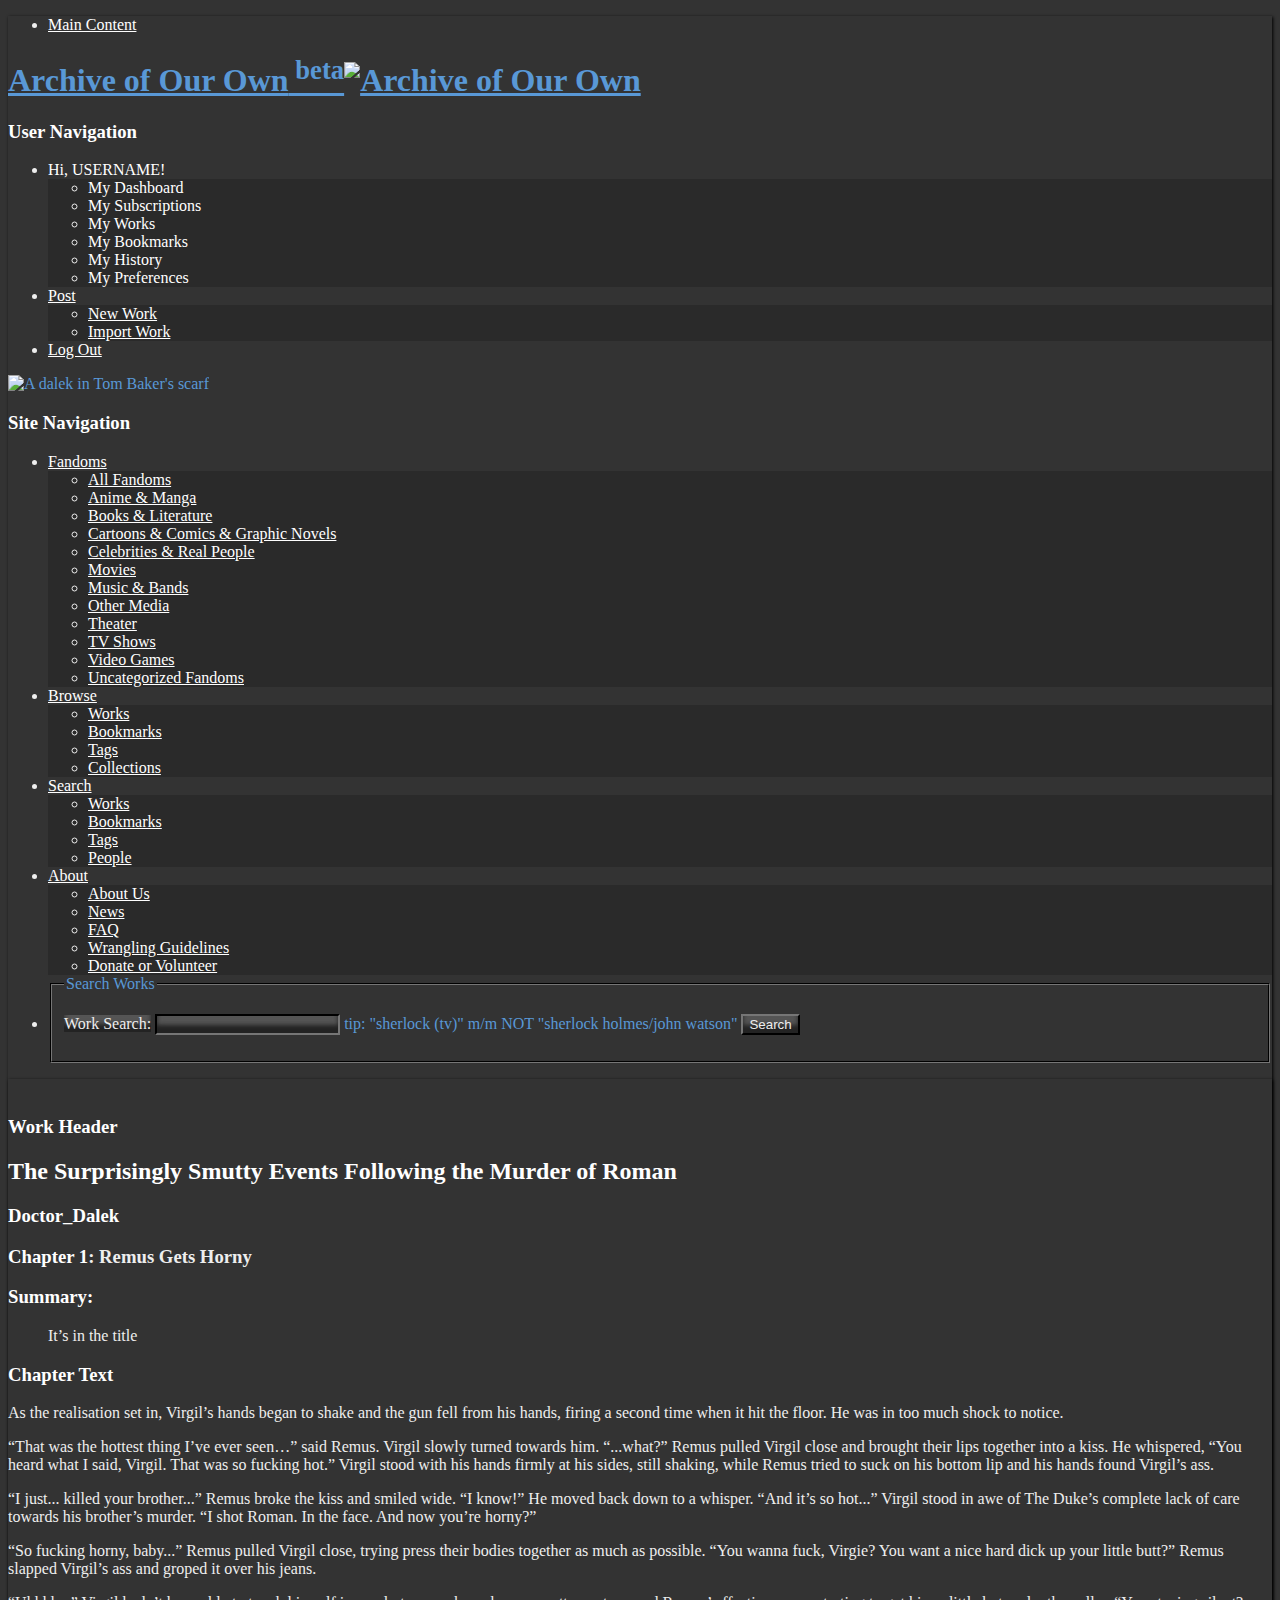
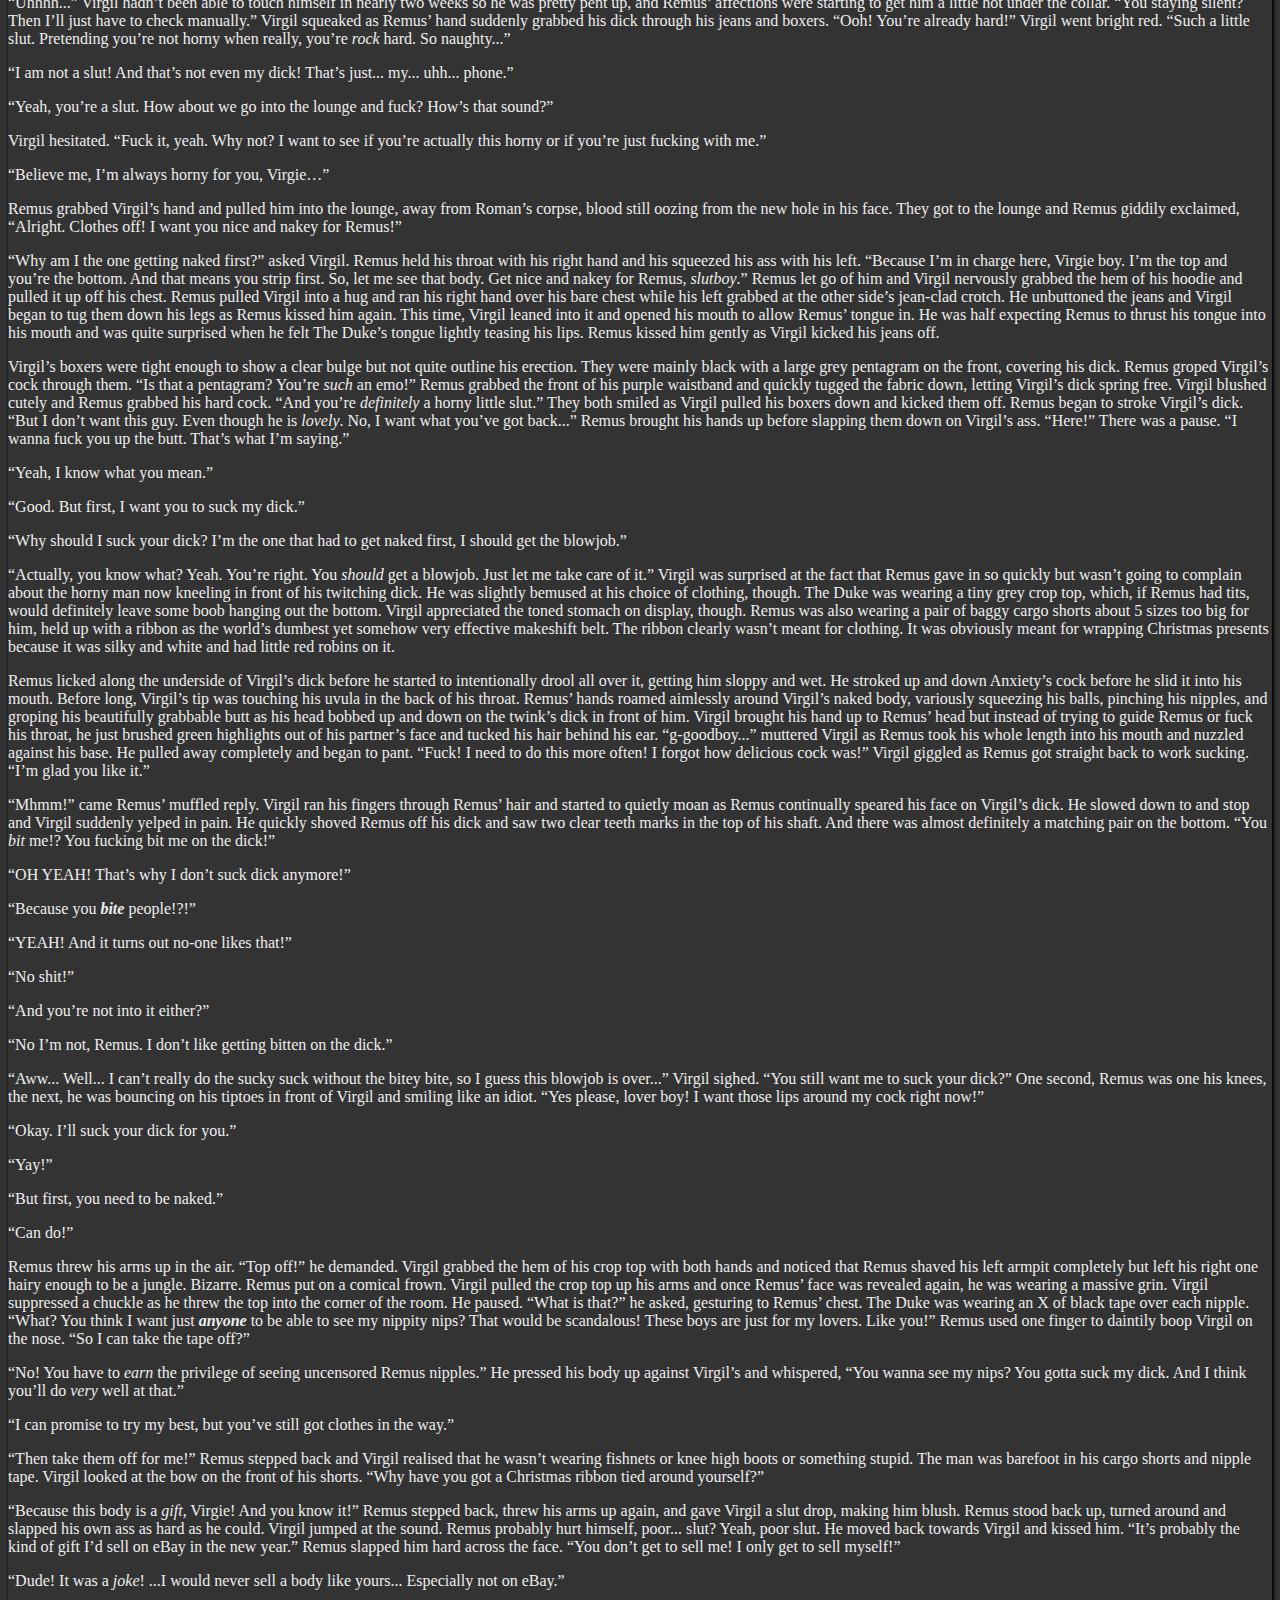
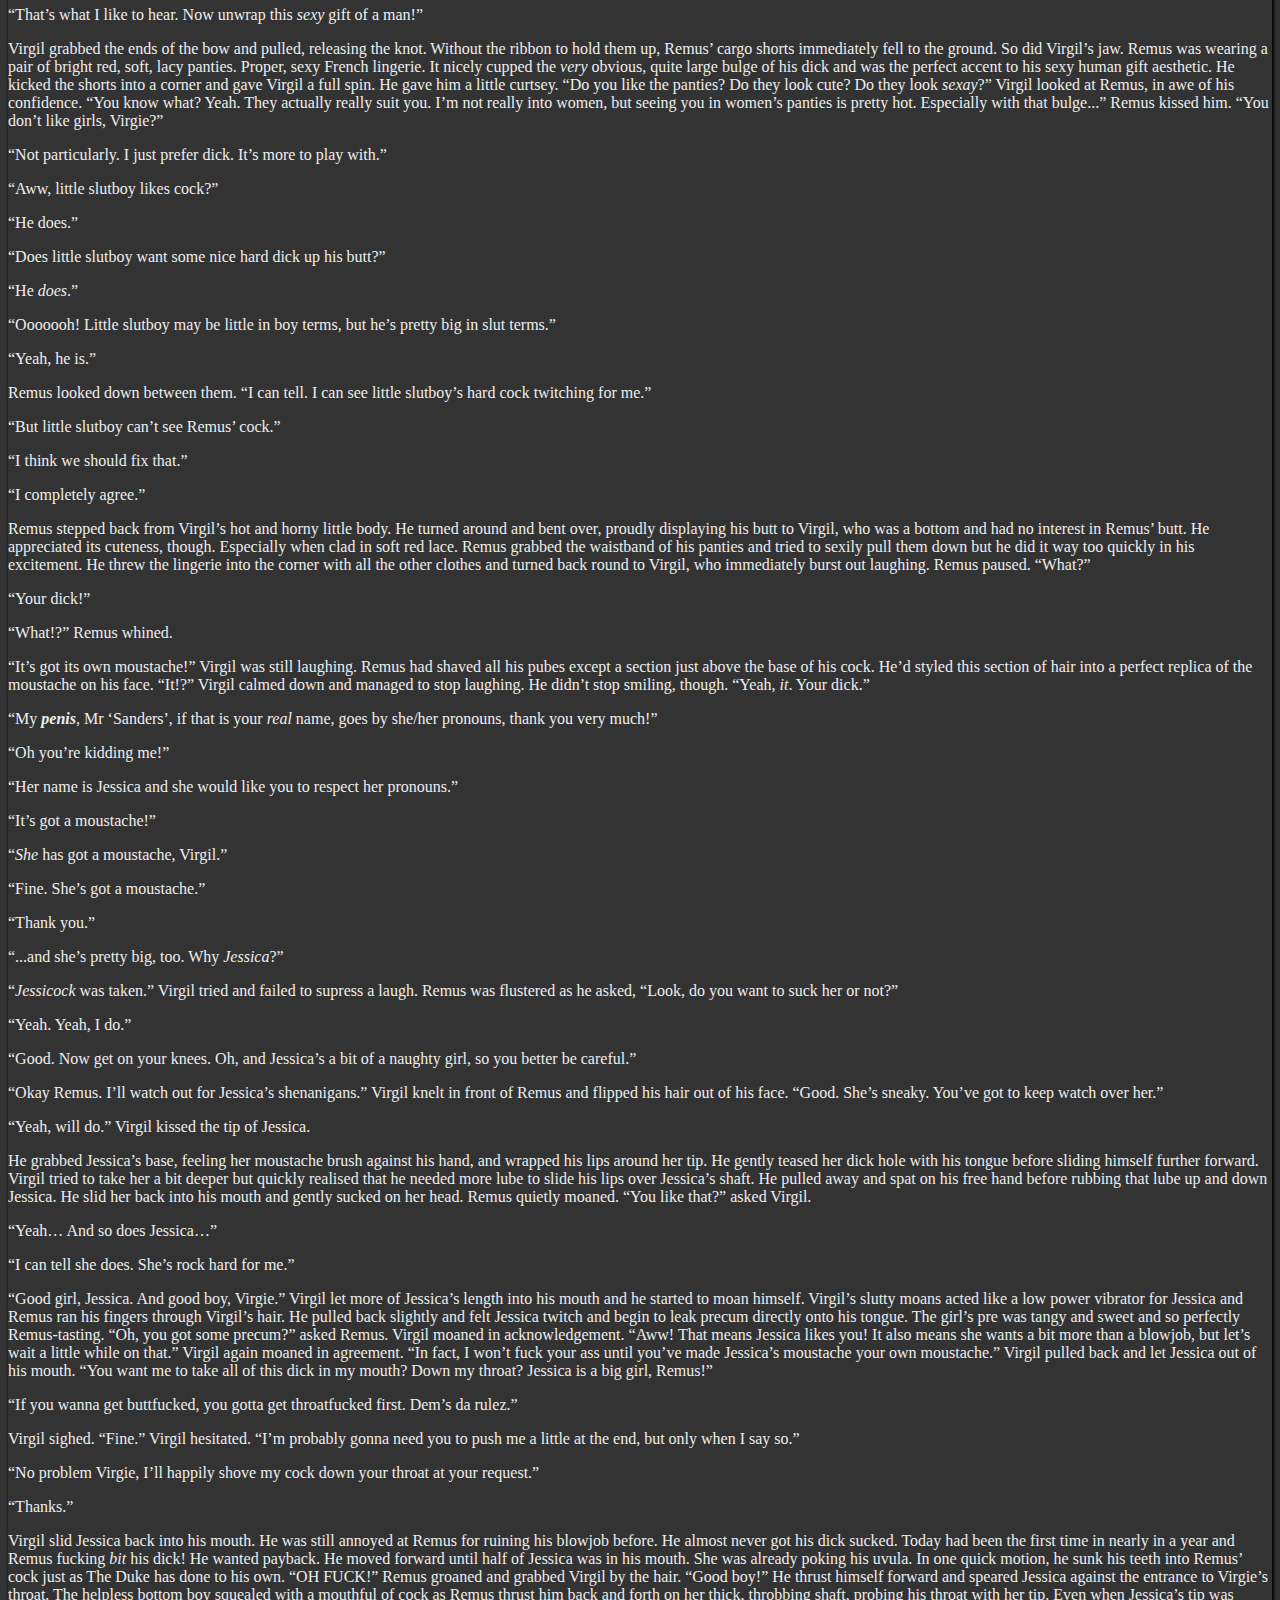
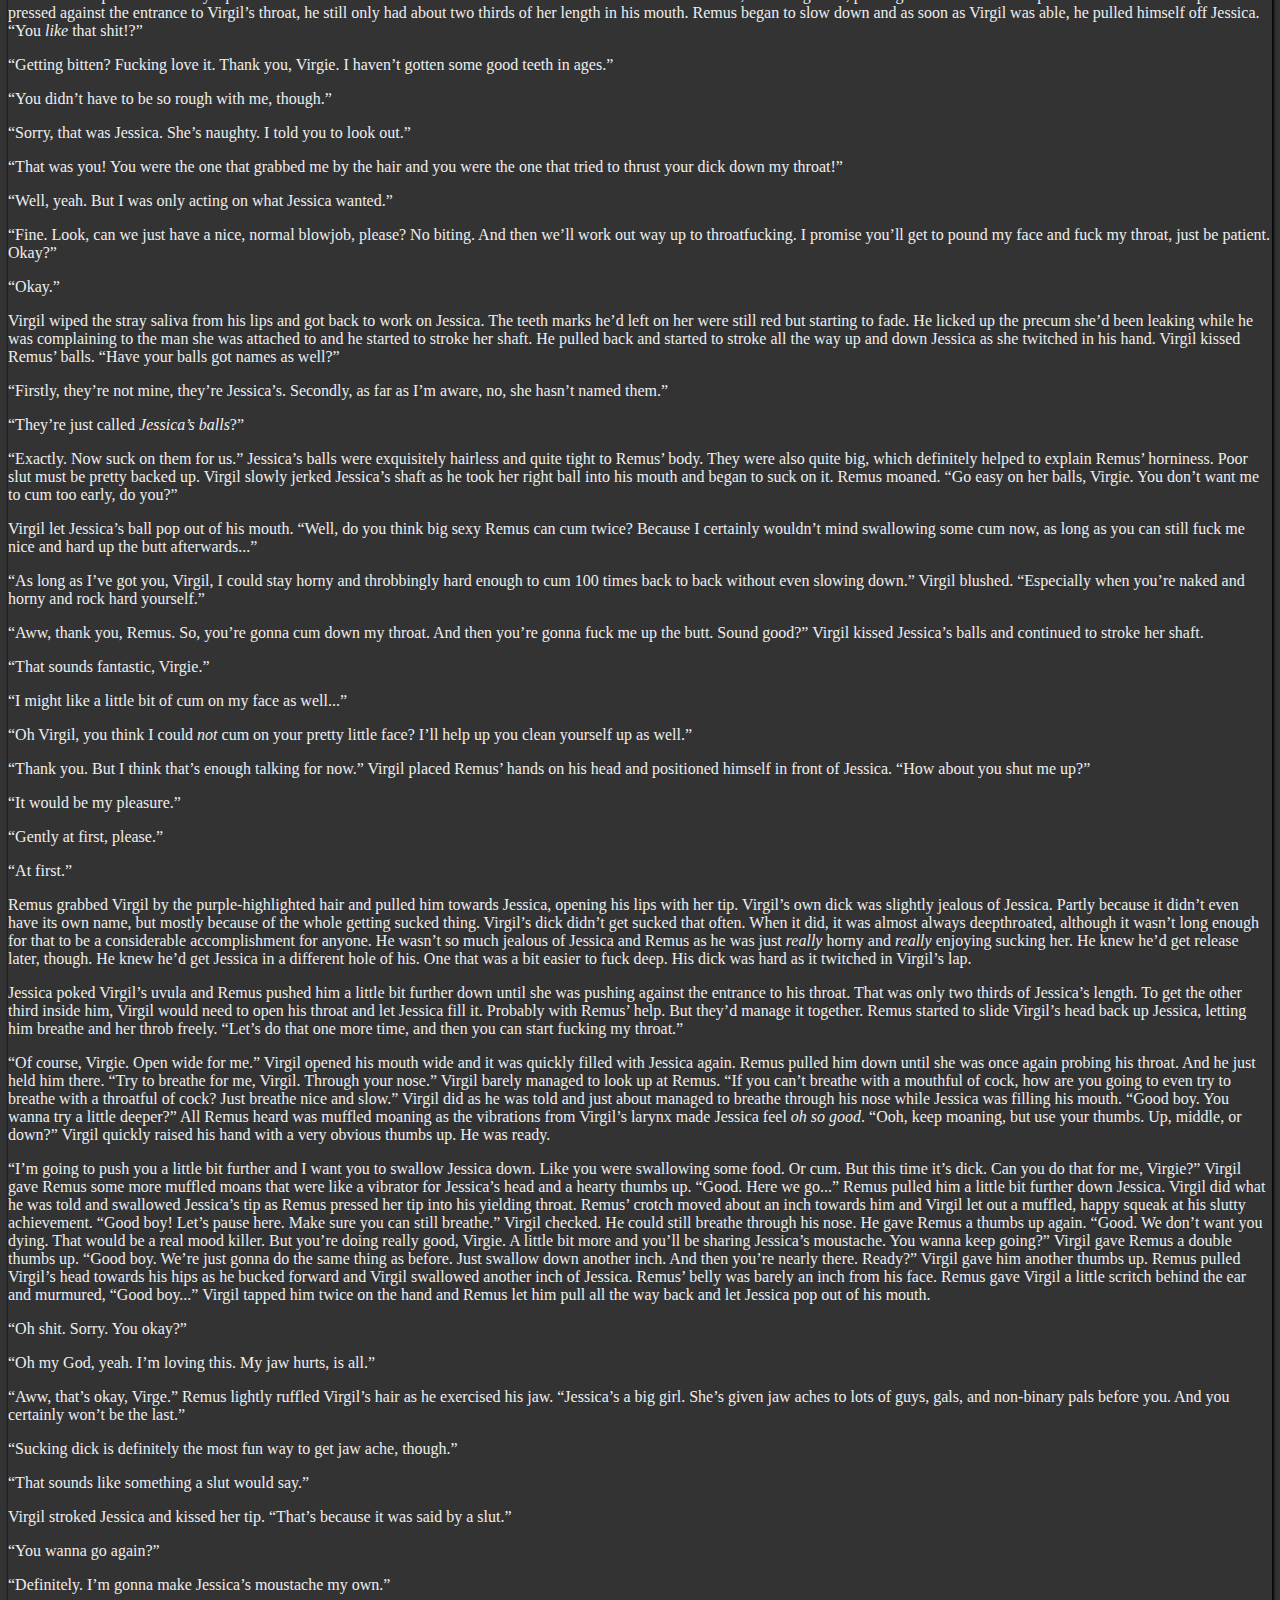
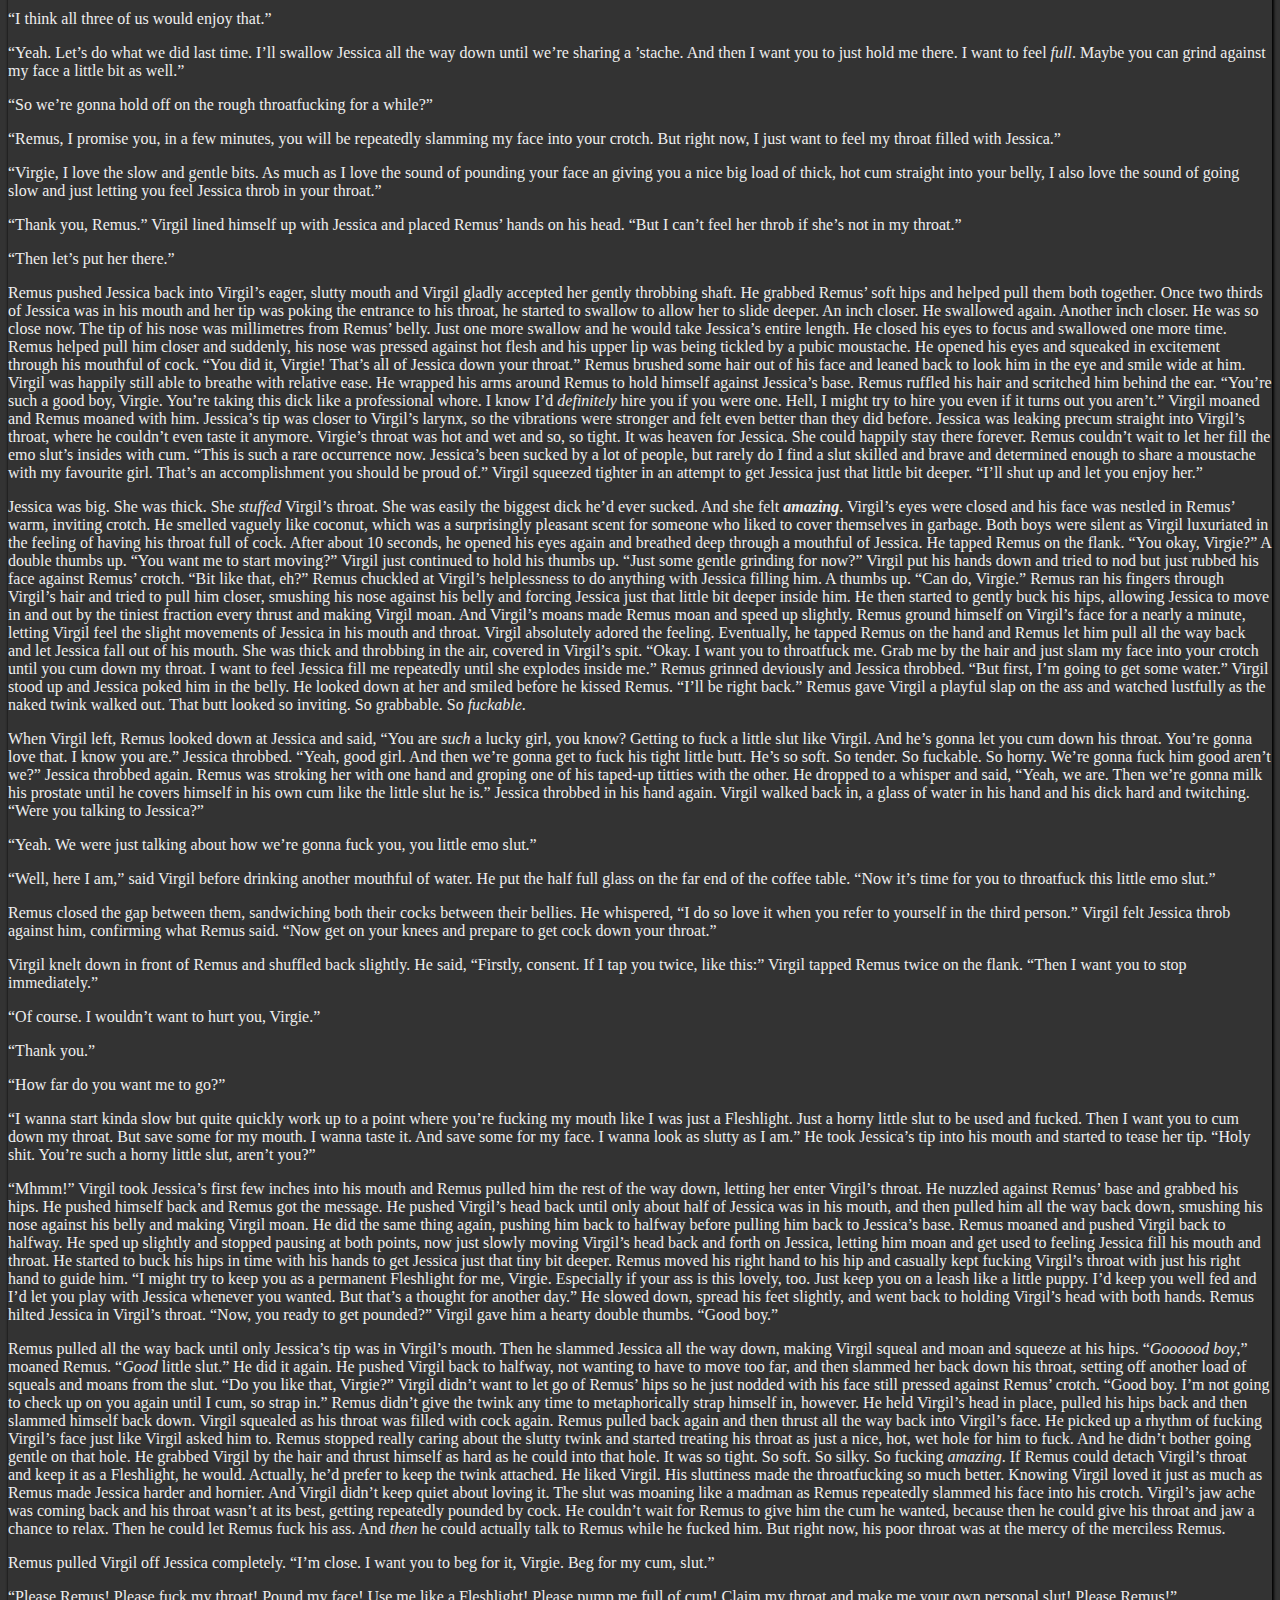
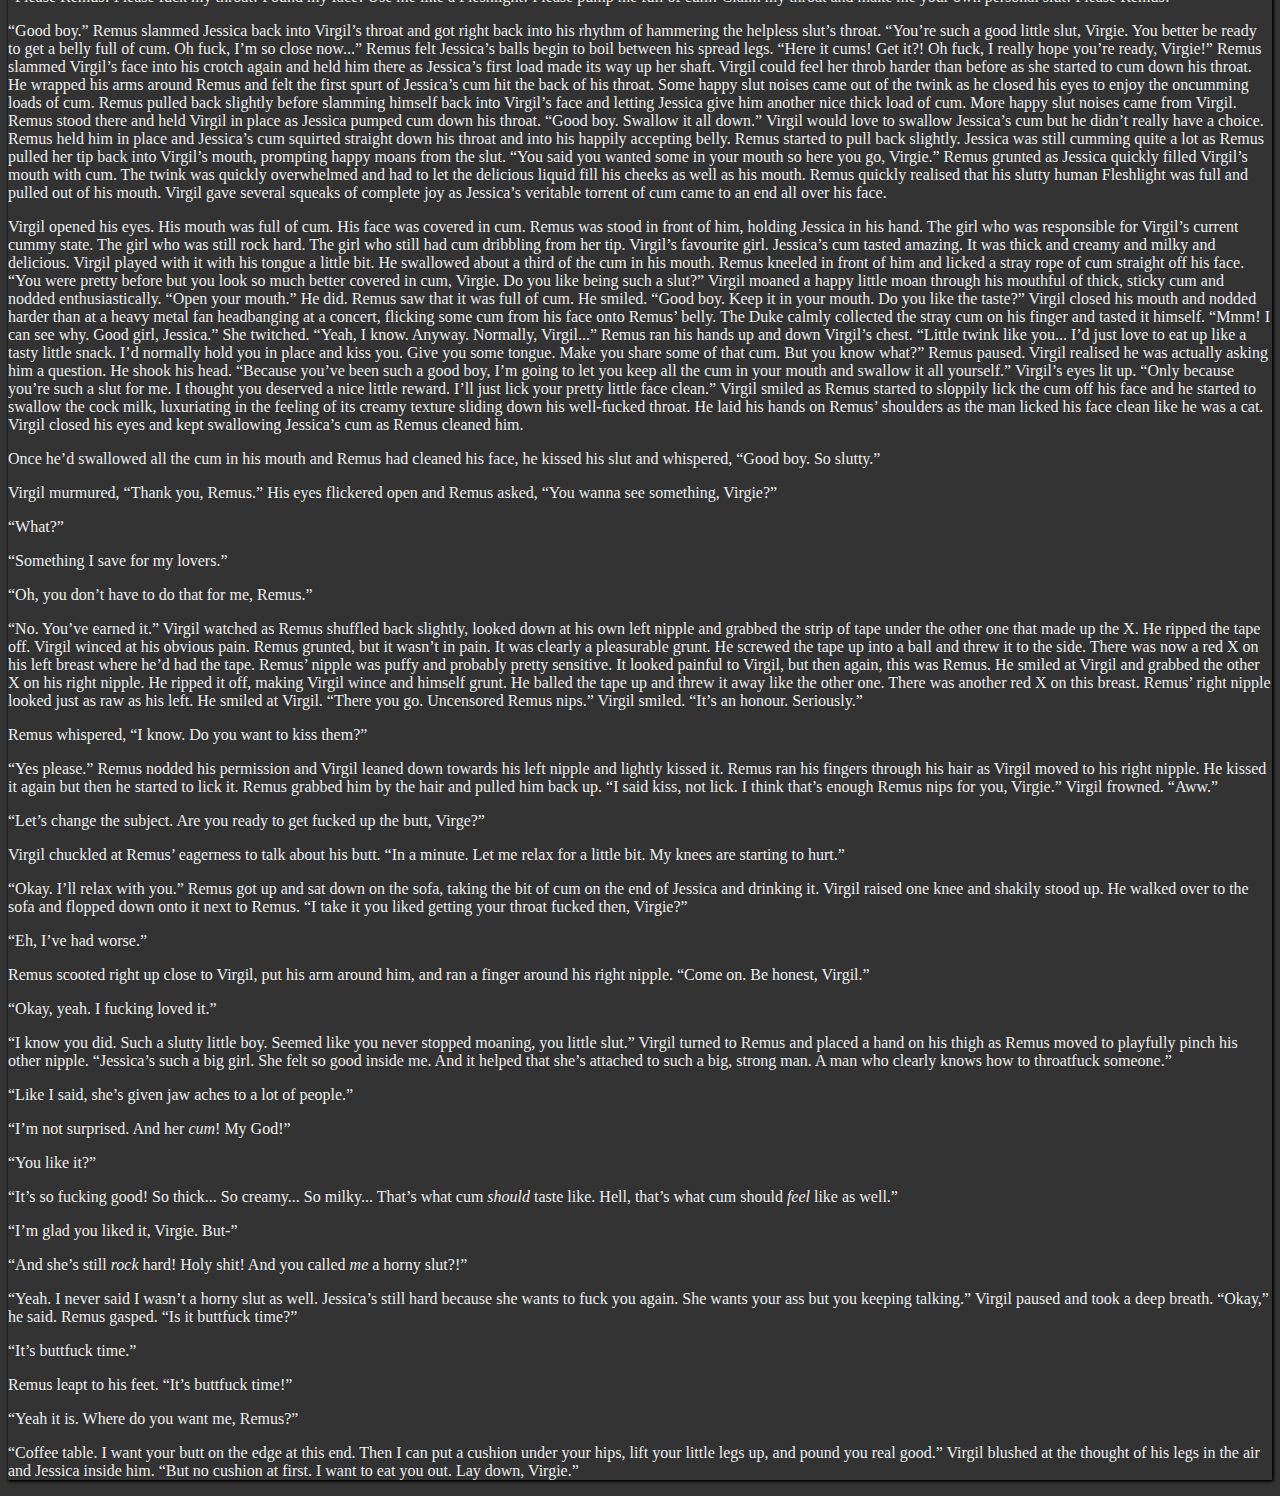
==== commit f66beafd: "Fix bugs" ====
--- a/ao3sandbox.html
+++ b/ao3sandbox.html
@@ -585,7 +585,7 @@
     
     <p> </p>
     
-    <p>Jessica was big. She was thick. She <em>stuffed</em> Virgil’s throat. She was easily the biggest dick he’d ever sucked. And she felt <strong><em>amazing</em><strong>. Virgil’s eyes were closed and his face was nestled in Remus’ warm, inviting crotch. He smelled vaguely like coconut, which was a surprisingly pleasant scent for someone who liked to cover themselves in garbage. Both boys were silent as Virgil luxuriated in the feeling of having his throat full of cock. After about 10 seconds, he opened his eyes again and breathed deep through a mouthful of Jessica. He tapped Remus on the flank. “You okay, Virgie?” A double thumbs up. “You want me to start moving?” Virgil just continued to hold his thumbs up. “Just some gentle grinding for now?” Virgil put his hands down and tried to nod but just rubbed his face against Remus’ crotch. “Bit like that, eh?” Remus chuckled at Virgil’s helplessness to do anything with Jessica filling him. A thumbs up. “Can do, Virgie.” Remus ran his fingers through Virgil’s hair and tried to pull him closer, smushing his nose against his belly and forcing Jessica just that little bit deeper inside him. He then started to gently buck his hips, allowing Jessica to move in and out by the tiniest fraction every thrust and making Virgil moan. And Virgil’s moans made Remus moan and speed up slightly. Remus ground himself on Virgil’s face for a nearly a minute, letting Virgil feel the slight movements of Jessica in his mouth and throat. Virgil absolutely adored the feeling. Eventually, he tapped Remus on the hand and Remus let him pull all the way back and let Jessica fall out of his mouth. She was thick and throbbing in the air, covered in Virgil’s spit. “Okay. I want you to throatfuck me. Grab me by the hair and just slam my face into your crotch until you cum down my throat. I want to feel Jessica fill me repeatedly until she explodes inside me.” Remus grinned deviously and Jessica throbbed. “But first, I’m going to get some water.” Virgil stood up and Jessica poked him in the belly. He looked down at her and smiled before he kissed Remus. “I’ll be right back.” Remus gave Virgil a playful slap on the ass and watched lustfully as the naked twink walked out. That butt looked so inviting. So grabbable. So <em>fuckable</em>.</p>
+    <p>Jessica was big. She was thick. She <em>stuffed</em> Virgil’s throat. She was easily the biggest dick he’d ever sucked. And she felt <strong><em>amazing</em></strong>. Virgil’s eyes were closed and his face was nestled in Remus’ warm, inviting crotch. He smelled vaguely like coconut, which was a surprisingly pleasant scent for someone who liked to cover themselves in garbage. Both boys were silent as Virgil luxuriated in the feeling of having his throat full of cock. After about 10 seconds, he opened his eyes again and breathed deep through a mouthful of Jessica. He tapped Remus on the flank. “You okay, Virgie?” A double thumbs up. “You want me to start moving?” Virgil just continued to hold his thumbs up. “Just some gentle grinding for now?” Virgil put his hands down and tried to nod but just rubbed his face against Remus’ crotch. “Bit like that, eh?” Remus chuckled at Virgil’s helplessness to do anything with Jessica filling him. A thumbs up. “Can do, Virgie.” Remus ran his fingers through Virgil’s hair and tried to pull him closer, smushing his nose against his belly and forcing Jessica just that little bit deeper inside him. He then started to gently buck his hips, allowing Jessica to move in and out by the tiniest fraction every thrust and making Virgil moan. And Virgil’s moans made Remus moan and speed up slightly. Remus ground himself on Virgil’s face for a nearly a minute, letting Virgil feel the slight movements of Jessica in his mouth and throat. Virgil absolutely adored the feeling. Eventually, he tapped Remus on the hand and Remus let him pull all the way back and let Jessica fall out of his mouth. She was thick and throbbing in the air, covered in Virgil’s spit. “Okay. I want you to throatfuck me. Grab me by the hair and just slam my face into your crotch until you cum down my throat. I want to feel Jessica fill me repeatedly until she explodes inside me.” Remus grinned deviously and Jessica throbbed. “But first, I’m going to get some water.” Virgil stood up and Jessica poked him in the belly. He looked down at her and smiled before he kissed Remus. “I’ll be right back.” Remus gave Virgil a playful slap on the ass and watched lustfully as the naked twink walked out. That butt looked so inviting. So grabbable. So <em>fuckable</em>.</p>
     
     <p> </p>
     
@@ -613,7 +613,7 @@
     
     <p> </p>
     
-    <p>Remus pulled all the way back until only Jessica’s tip was in Virgil’s mouth. Then he slammed Jessica all the way down, making Virgil squeal and moan and squeeze at his hips. “<em>Goooood boy</em>,” moaned Remus. “<em>Good</em> little slut.” He did it again. He pushed Virgil back to halfway, not wanting to have to move too far, and then slammed her back down his throat, setting off another load of squeals and moans from the slut. “Do you like that, Virgie?” Virgil didn’t want to let go of Remus’ hips so he just nodded with his face still pressed against Remus’ crotch. “Good boy. I’m not going to check up on you again until I cum, so strap in.” Remus didn’t give the twink any time to metaphorically strap himself in, however. He held Virgil’s head in place, pulled his hips back and then slammed himself back down. Virgil squealed as his throat was filled with cock again. Remus pulled back again and then thrust all the way back into Virgil’s face. He picked up a rhythm of fucking Virgil’s face just like Virgil asked him to. Remus stopped really caring about the slutty twink and started treating his throat as just a nice, hot, wet hole for him to fuck. And he didn’t bother going gentle on that hole. He grabbed Virgil by the hair and thrust himself as hard as he could into that hole. It was so tight. So soft. So silky. So fucking <em>amazing</span>. If Remus could detach Virgil’s throat and keep it as a Fleshlight, he would. Actually, he’d prefer to keep the twink attached. He liked Virgil. His sluttiness made the throatfucking so much better. Knowing Virgil loved it just as much as Remus made Jessica harder and hornier. And Virgil didn’t keep quiet about loving it. The slut was moaning like a madman as Remus repeatedly slammed his face into his crotch. Virgil’s jaw ache was coming back and his throat wasn’t at its best, getting repeatedly pounded by cock. He couldn’t wait for Remus to give him the cum he wanted, because then he could give his throat and jaw a chance to relax. Then he could let Remus fuck his ass. And <em>then</em> he could actually talk to Remus while he fucked him. But right now, his poor throat was at the mercy of the merciless Remus.</p>
+    <p>Remus pulled all the way back until only Jessica’s tip was in Virgil’s mouth. Then he slammed Jessica all the way down, making Virgil squeal and moan and squeeze at his hips. “<em>Goooood boy</em>,” moaned Remus. “<em>Good</em> little slut.” He did it again. He pushed Virgil back to halfway, not wanting to have to move too far, and then slammed her back down his throat, setting off another load of squeals and moans from the slut. “Do you like that, Virgie?” Virgil didn’t want to let go of Remus’ hips so he just nodded with his face still pressed against Remus’ crotch. “Good boy. I’m not going to check up on you again until I cum, so strap in.” Remus didn’t give the twink any time to metaphorically strap himself in, however. He held Virgil’s head in place, pulled his hips back and then slammed himself back down. Virgil squealed as his throat was filled with cock again. Remus pulled back again and then thrust all the way back into Virgil’s face. He picked up a rhythm of fucking Virgil’s face just like Virgil asked him to. Remus stopped really caring about the slutty twink and started treating his throat as just a nice, hot, wet hole for him to fuck. And he didn’t bother going gentle on that hole. He grabbed Virgil by the hair and thrust himself as hard as he could into that hole. It was so tight. So soft. So silky. So fucking <em>amazing</em>. If Remus could detach Virgil’s throat and keep it as a Fleshlight, he would. Actually, he’d prefer to keep the twink attached. He liked Virgil. His sluttiness made the throatfucking so much better. Knowing Virgil loved it just as much as Remus made Jessica harder and hornier. And Virgil didn’t keep quiet about loving it. The slut was moaning like a madman as Remus repeatedly slammed his face into his crotch. Virgil’s jaw ache was coming back and his throat wasn’t at its best, getting repeatedly pounded by cock. He couldn’t wait for Remus to give him the cum he wanted, because then he could give his throat and jaw a chance to relax. Then he could let Remus fuck his ass. And <em>then</em> he could actually talk to Remus while he fucked him. But right now, his poor throat was at the mercy of the merciless Remus.</p>
     
     <p> </p>
     
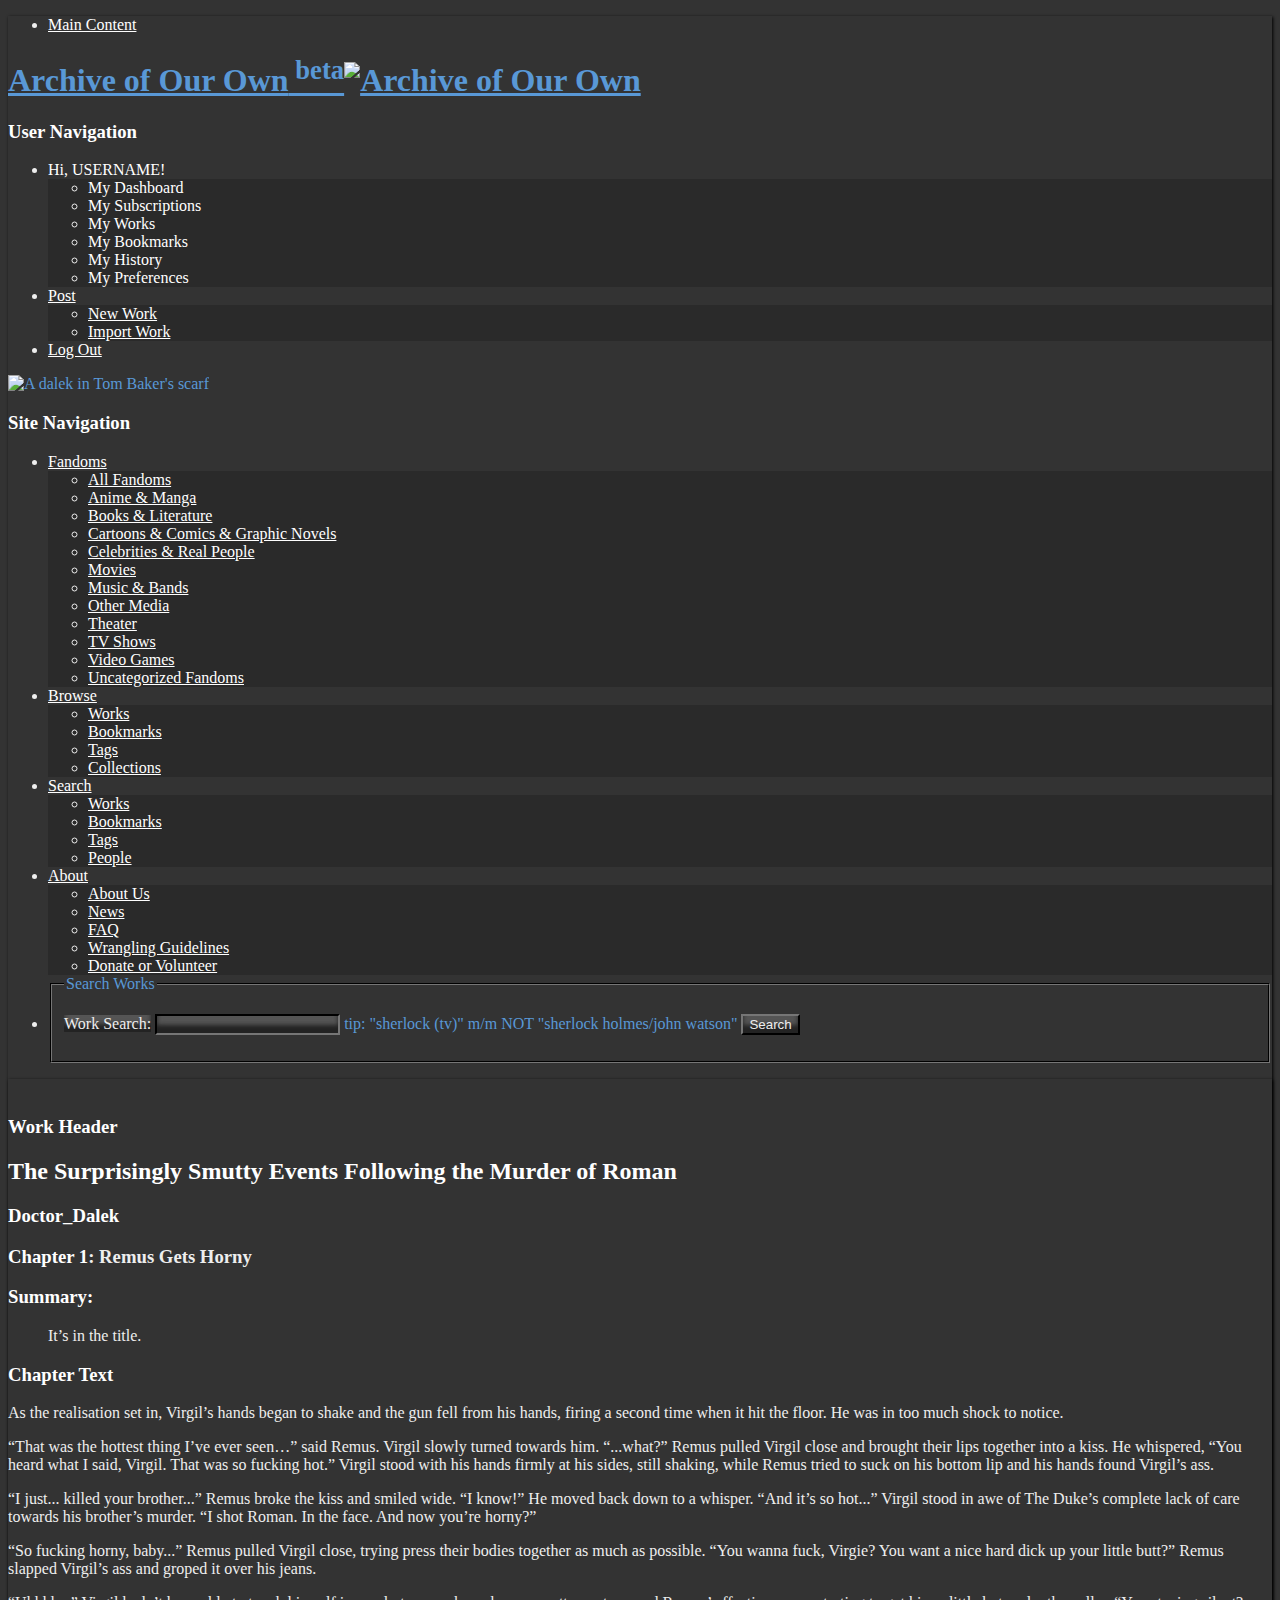
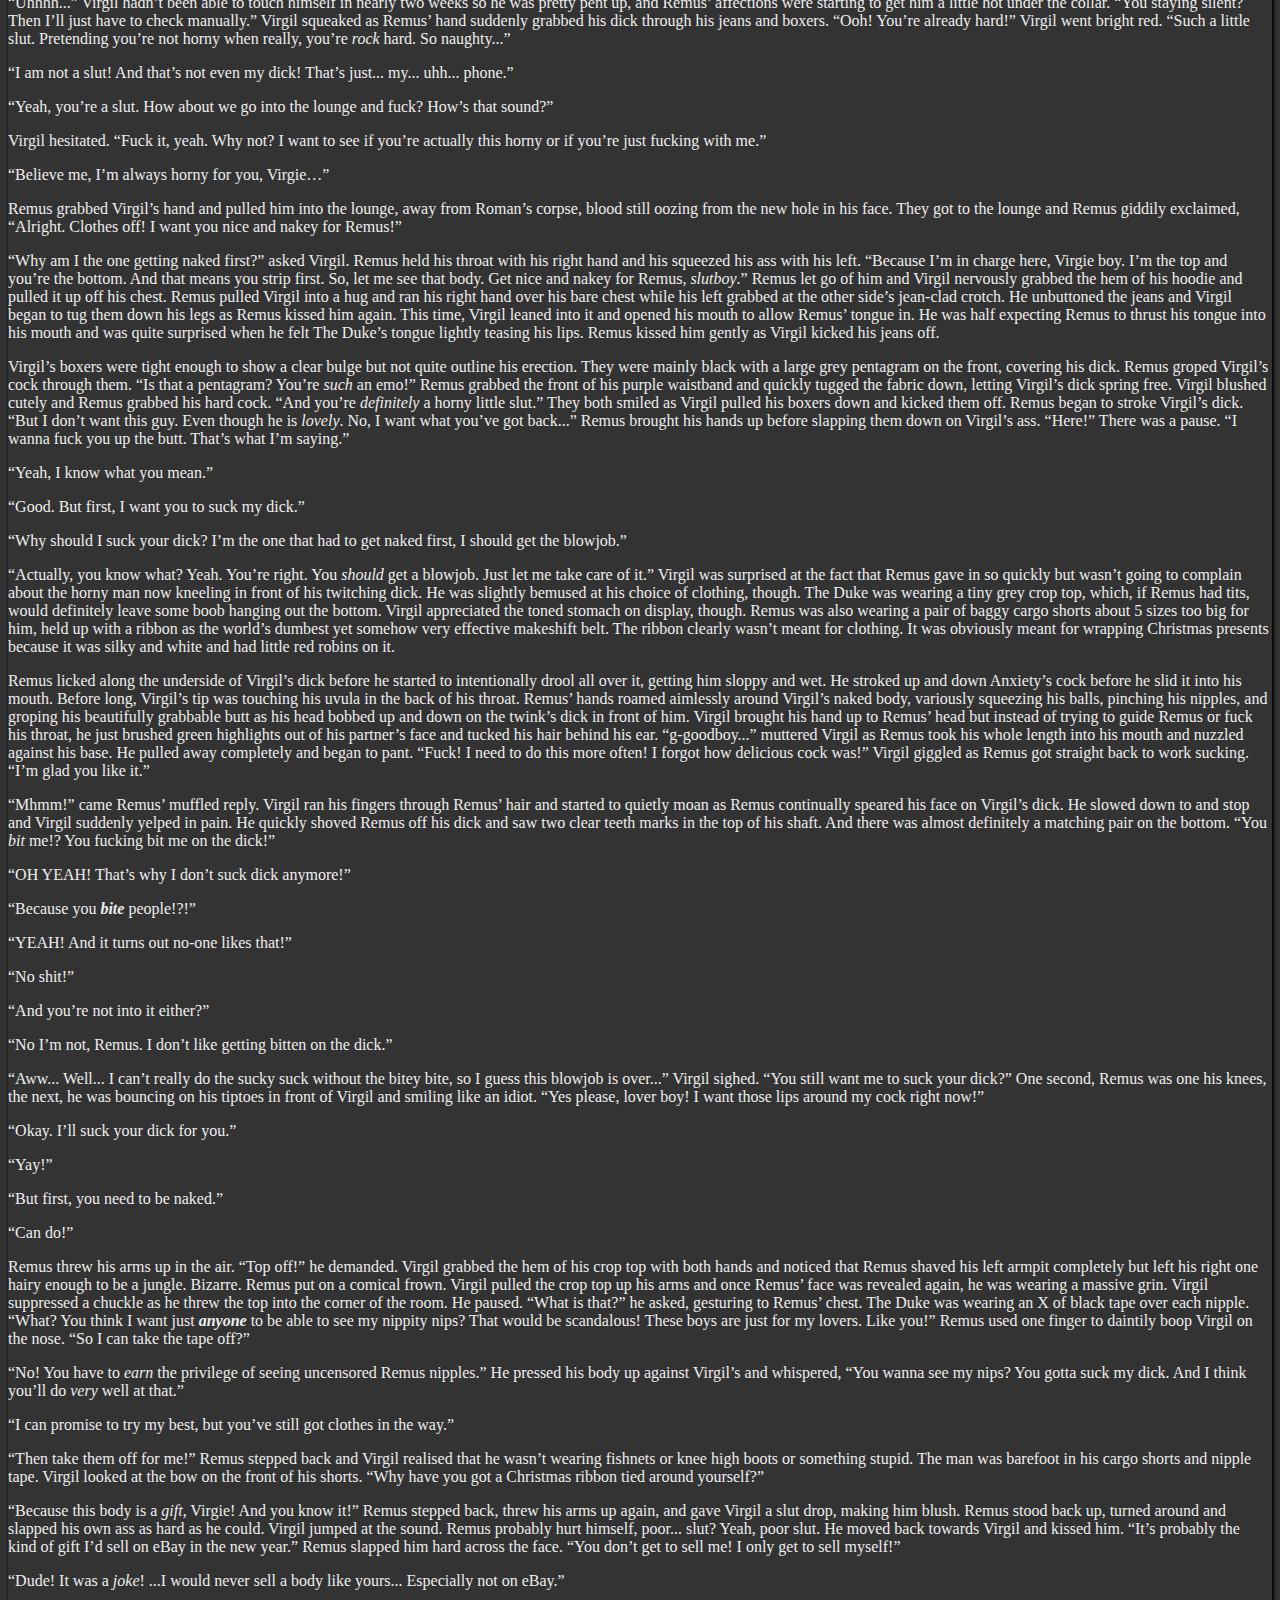
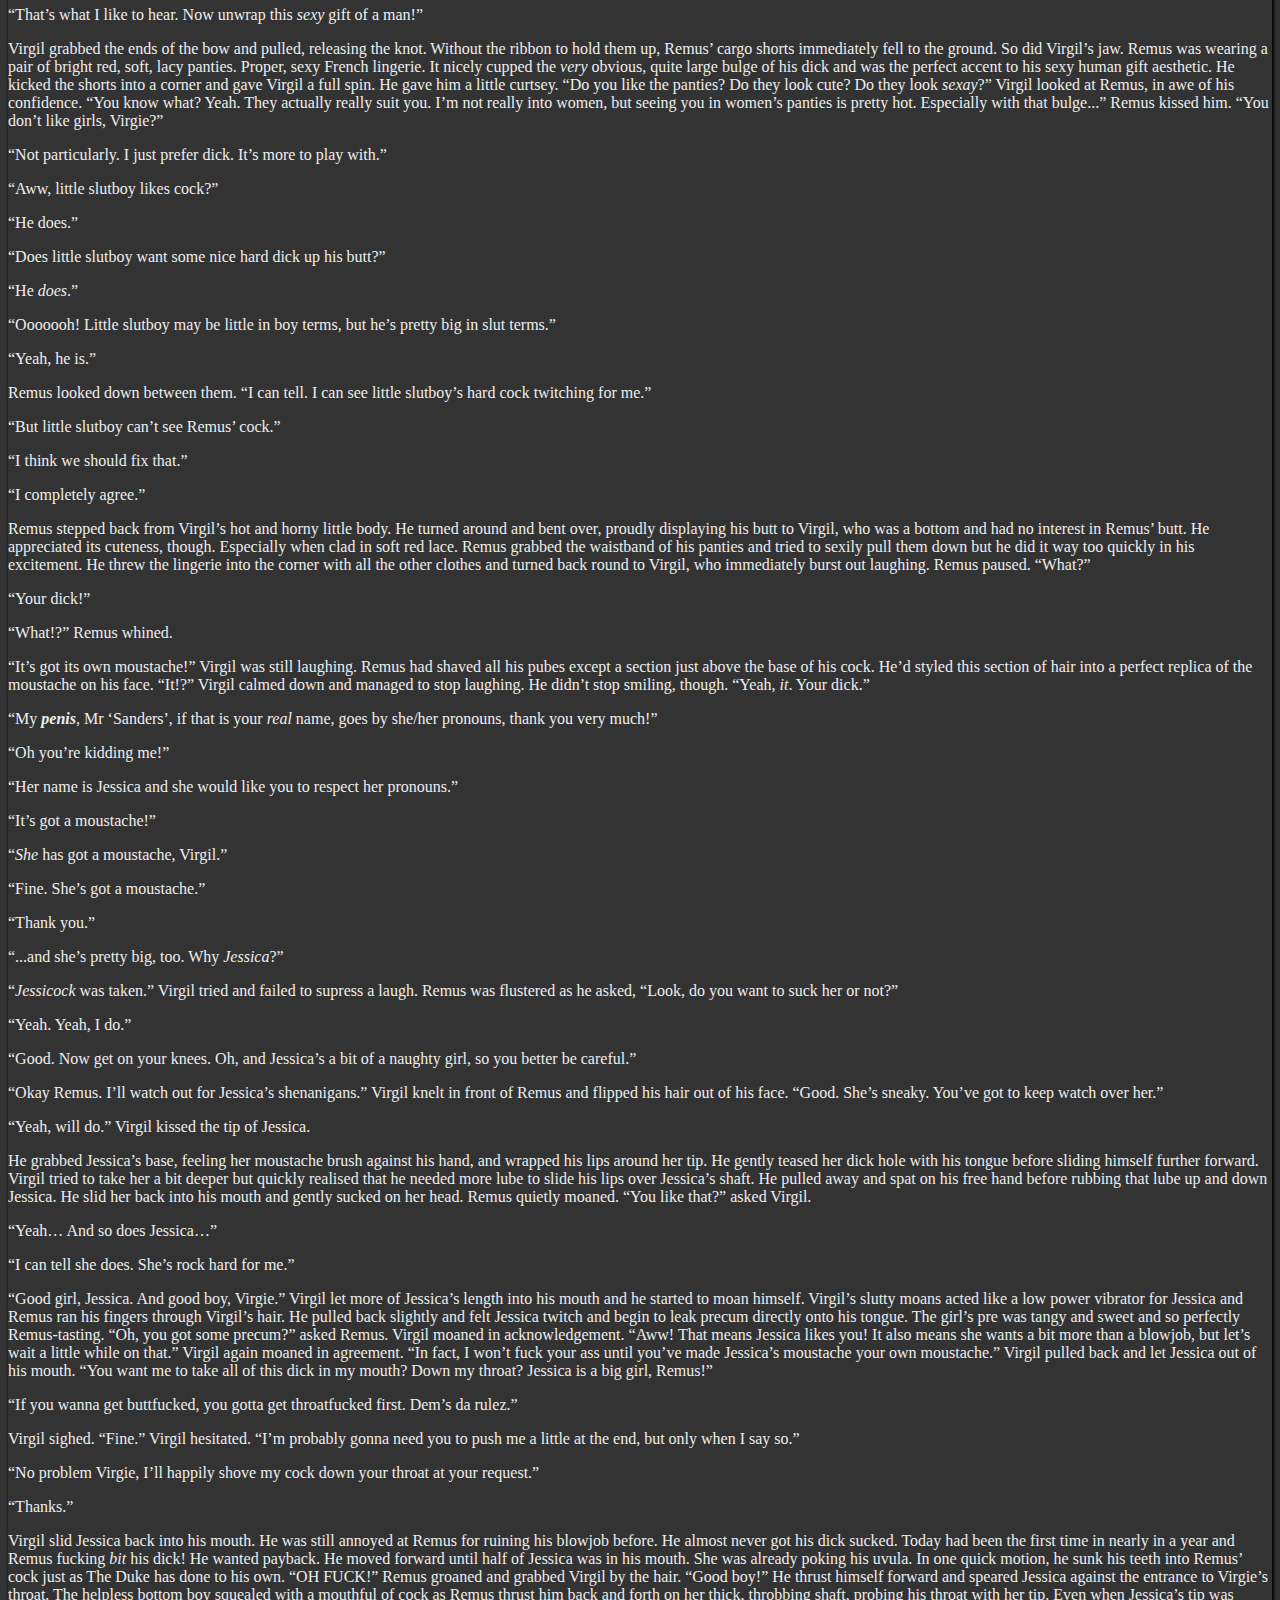
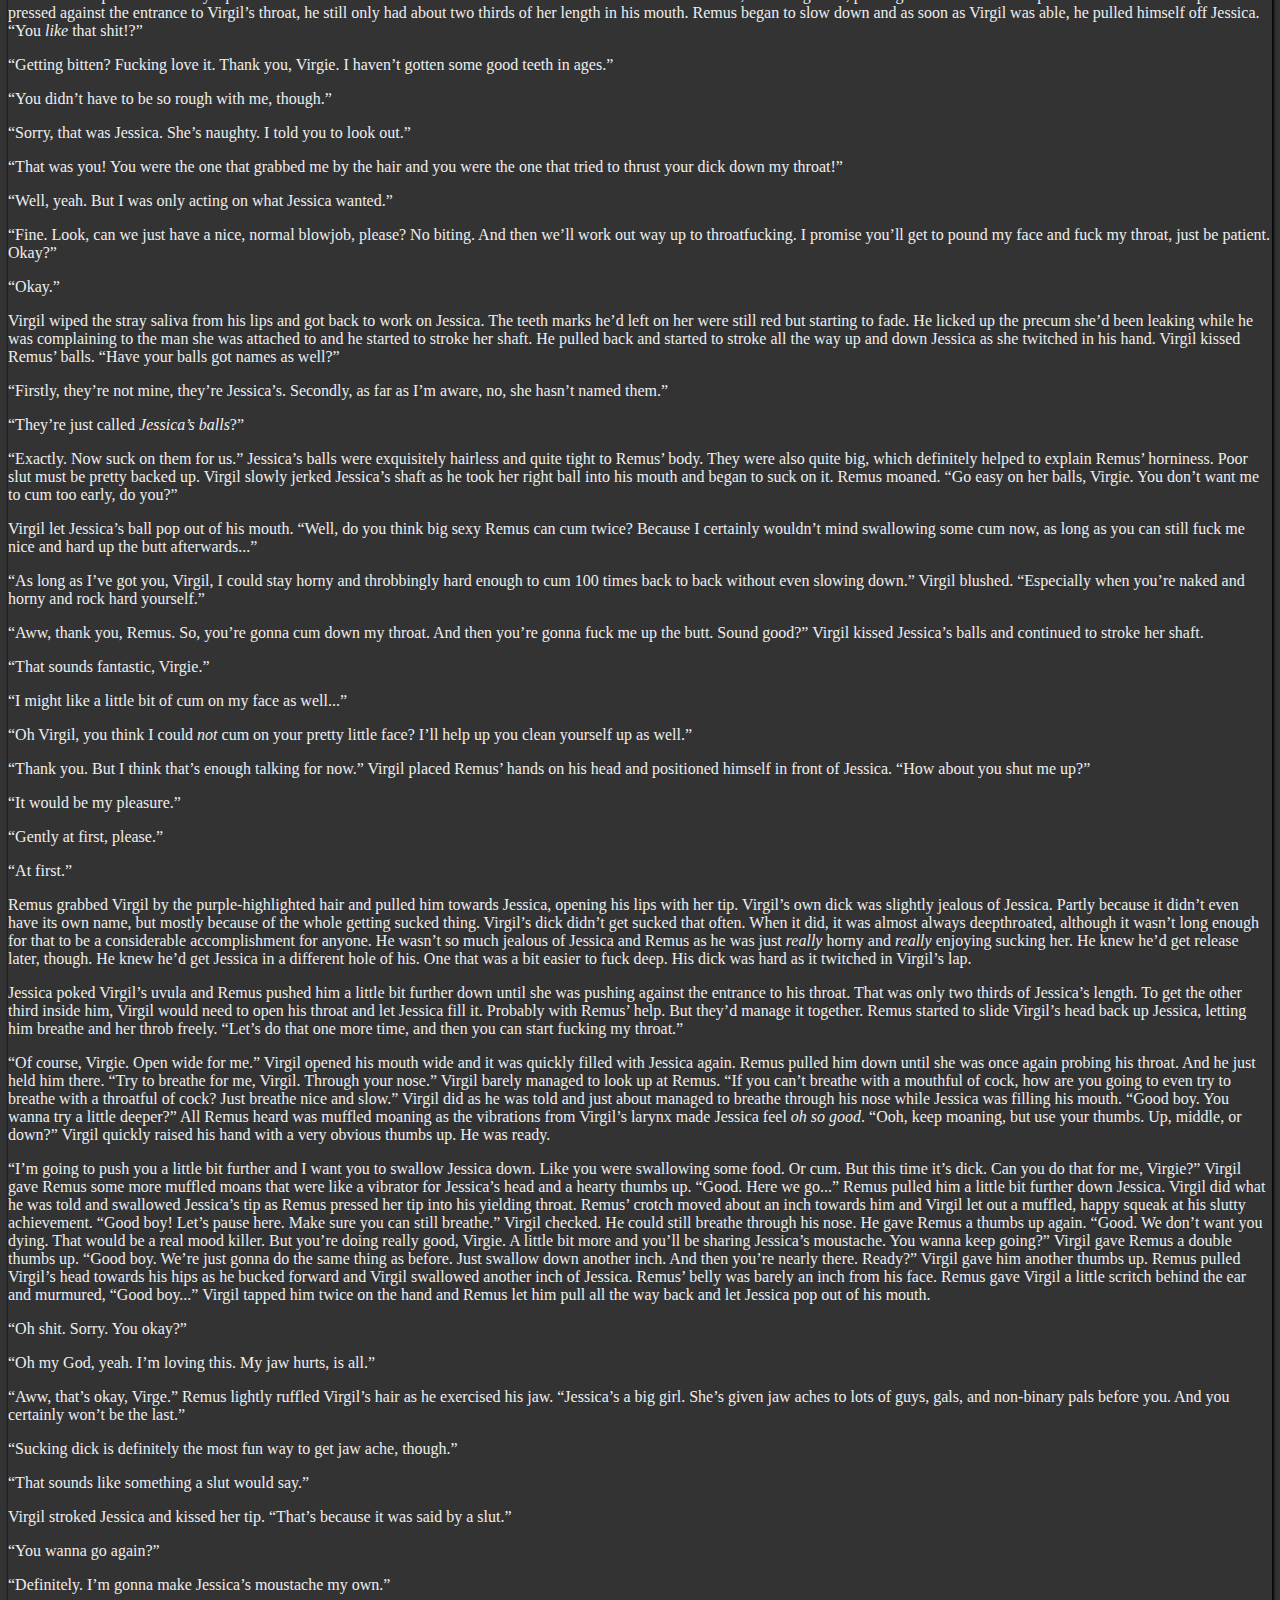
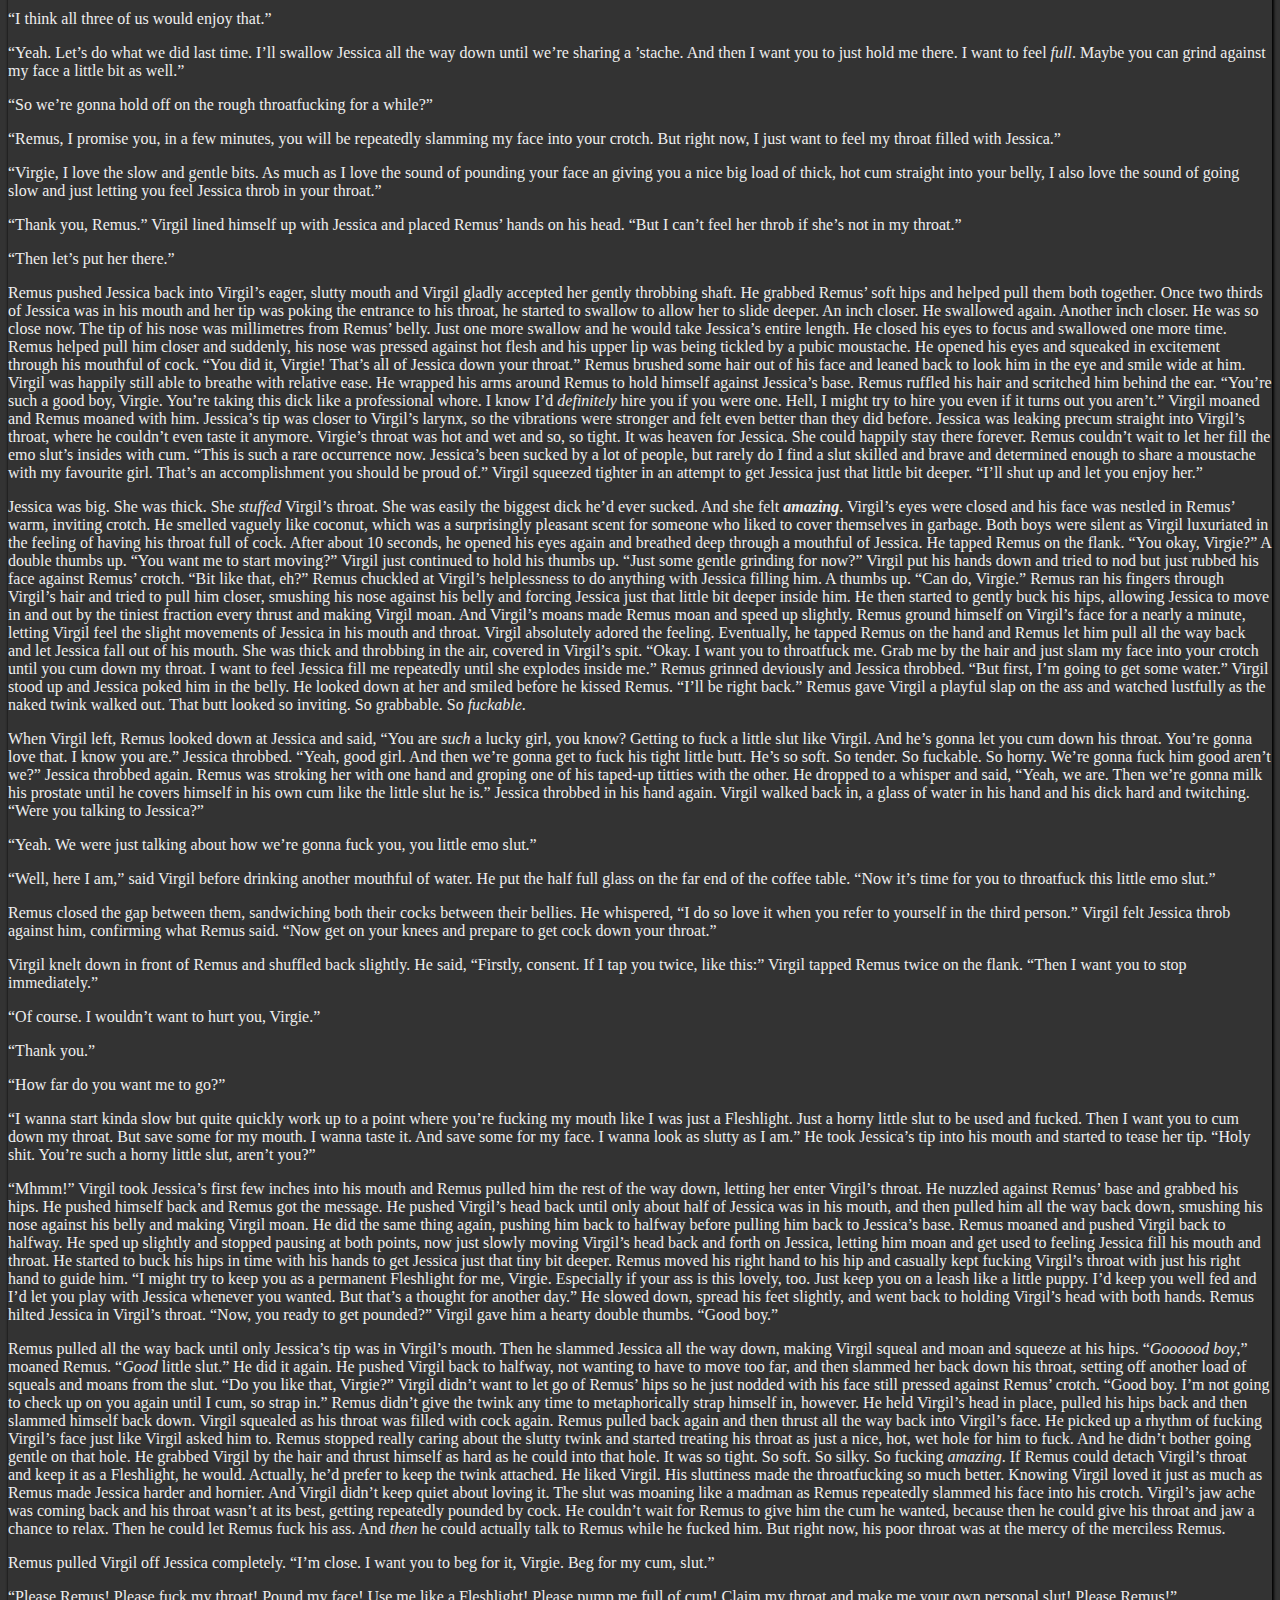
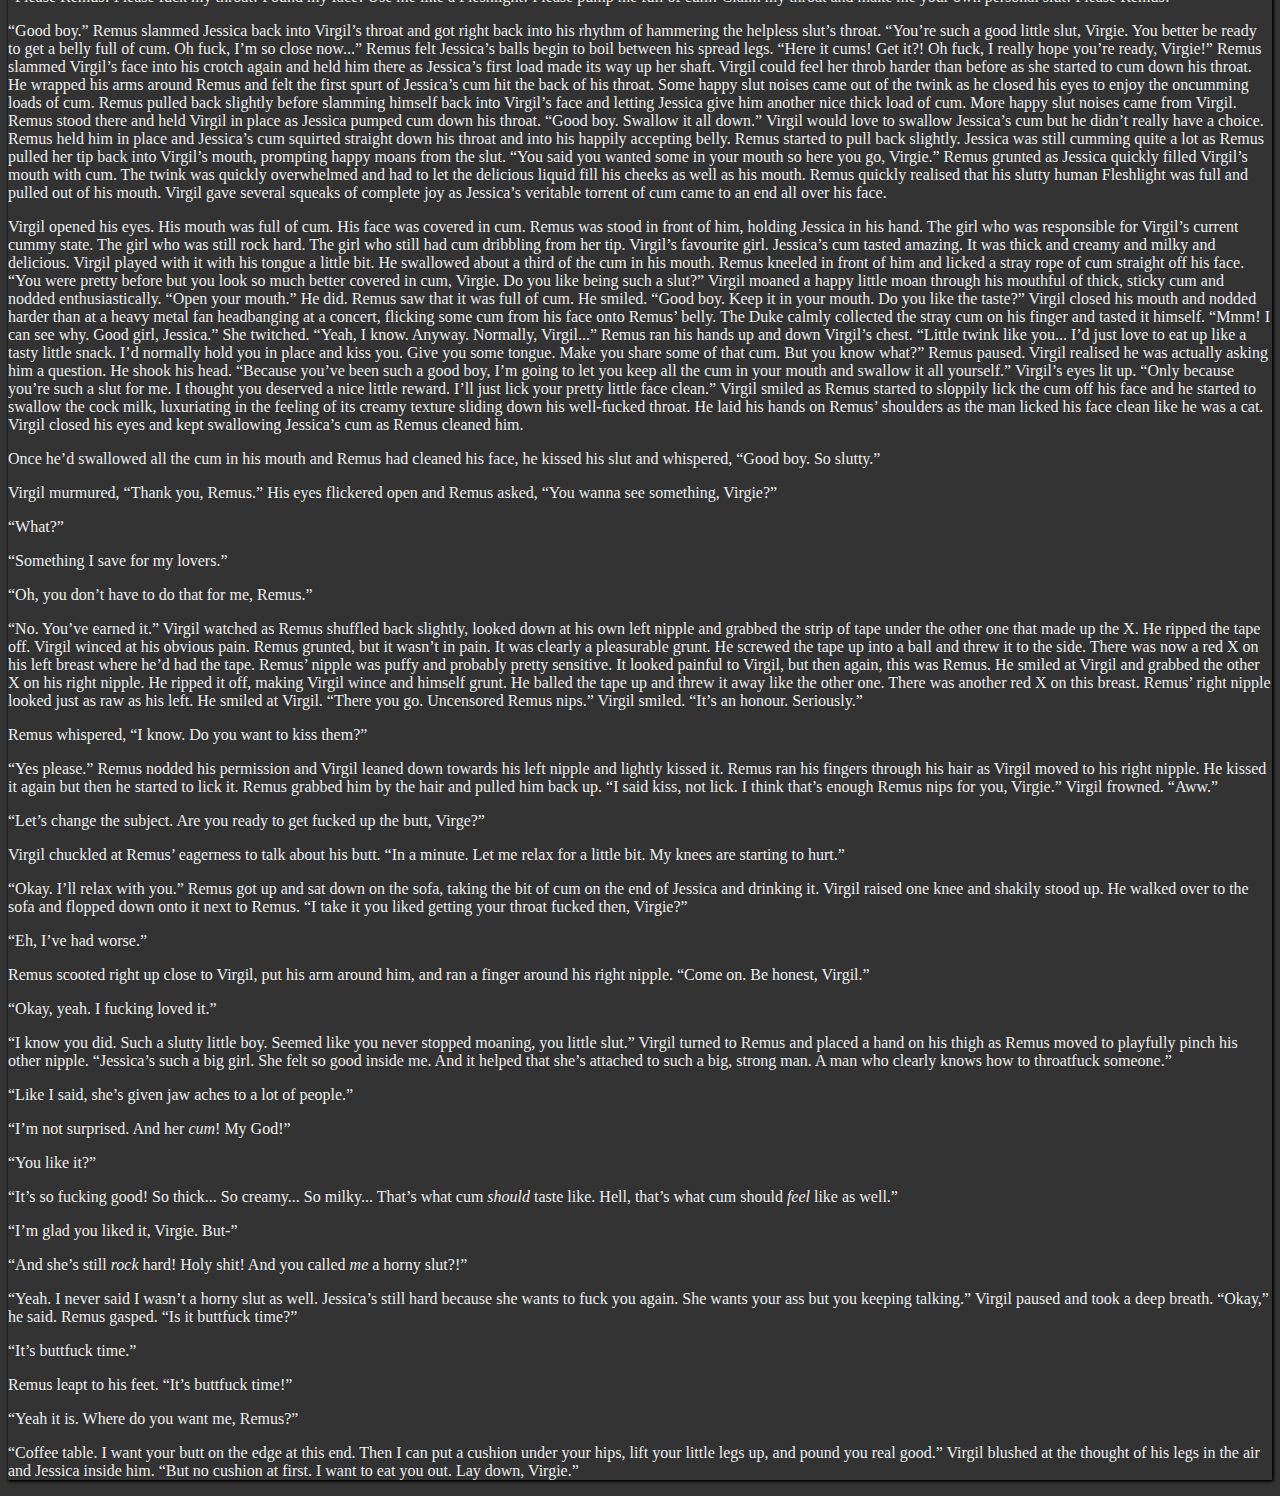
==== commit da00b5cb: "Update ao3sandbox.html" ====
--- a/ao3sandbox.html
+++ b/ao3sandbox.html
@@ -311,7 +311,7 @@
         <div id="summary" class="summary module">
           <h3 class="heading">Summary:</h3>
           <blockquote class="userstuff">
-            <p>It’s in the title</p>
+            <p>It’s in the title.</p>
           </blockquote>
         </div>
   </div>
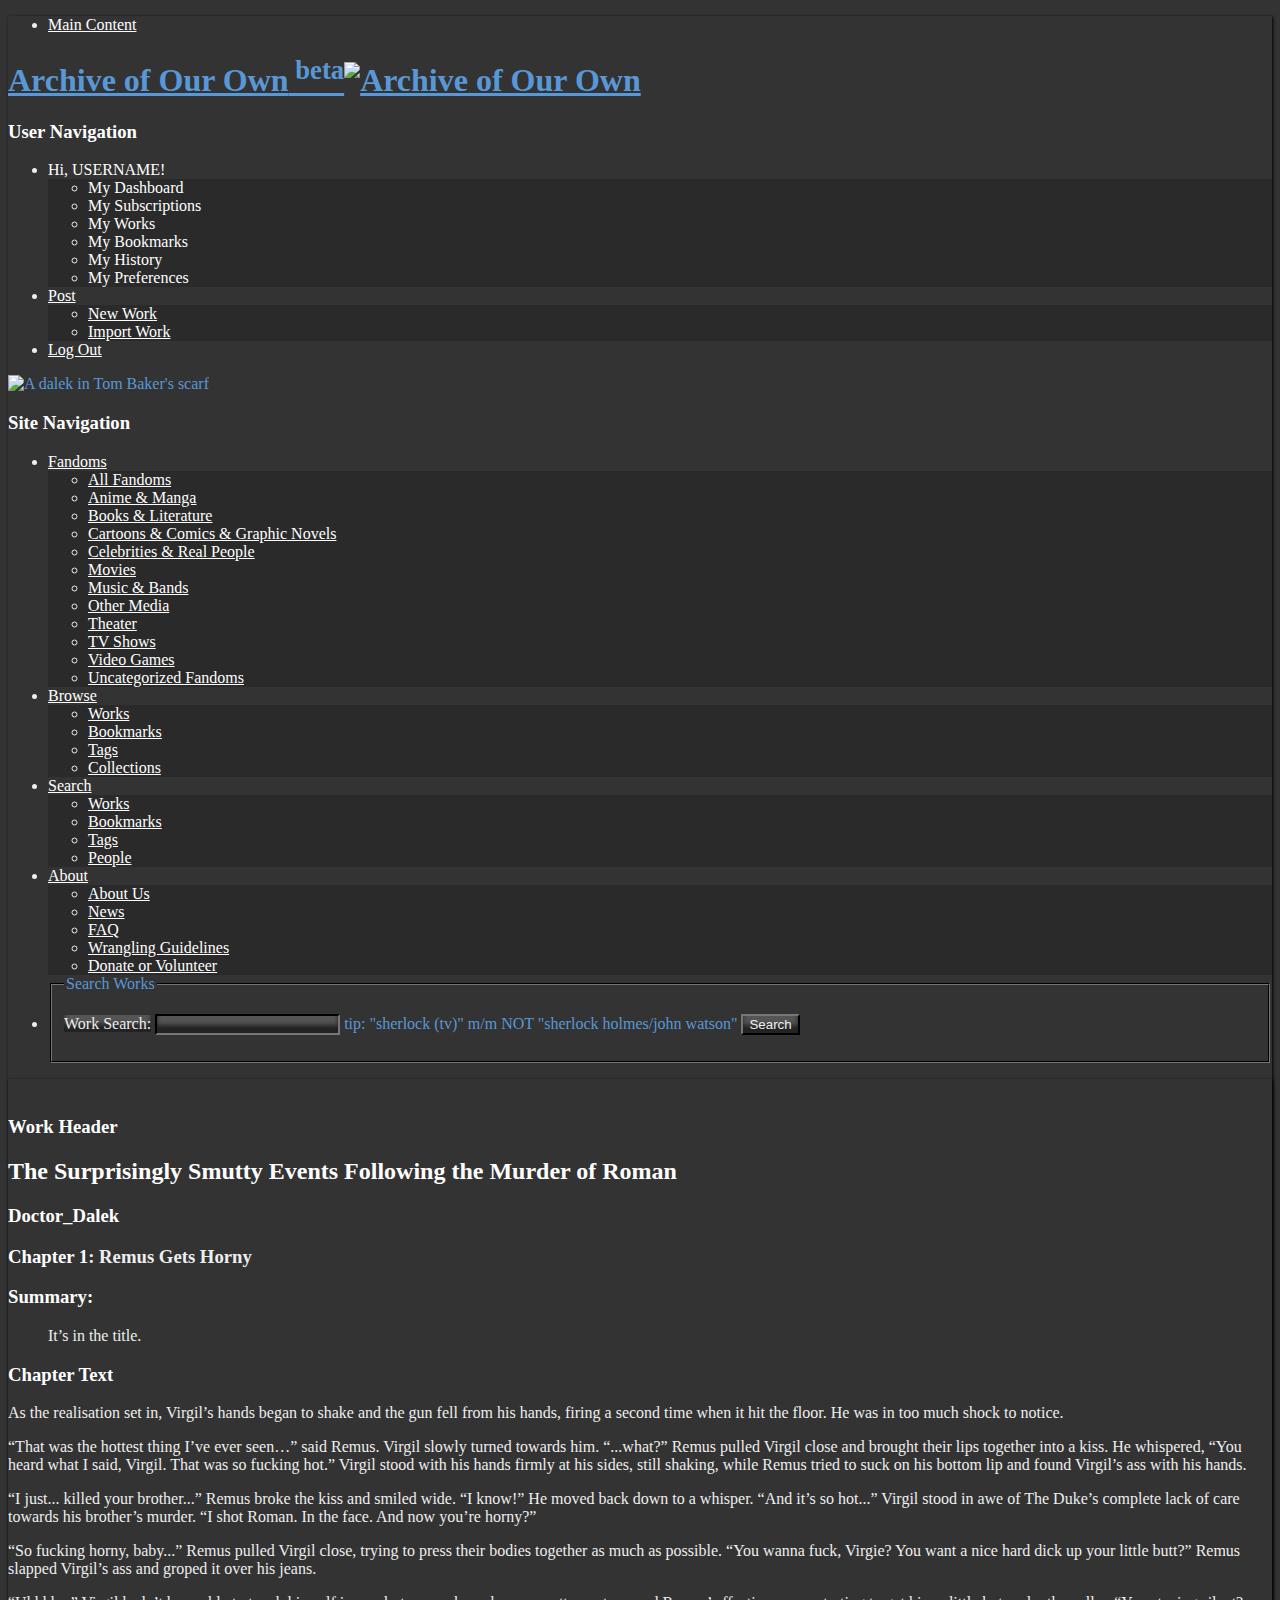
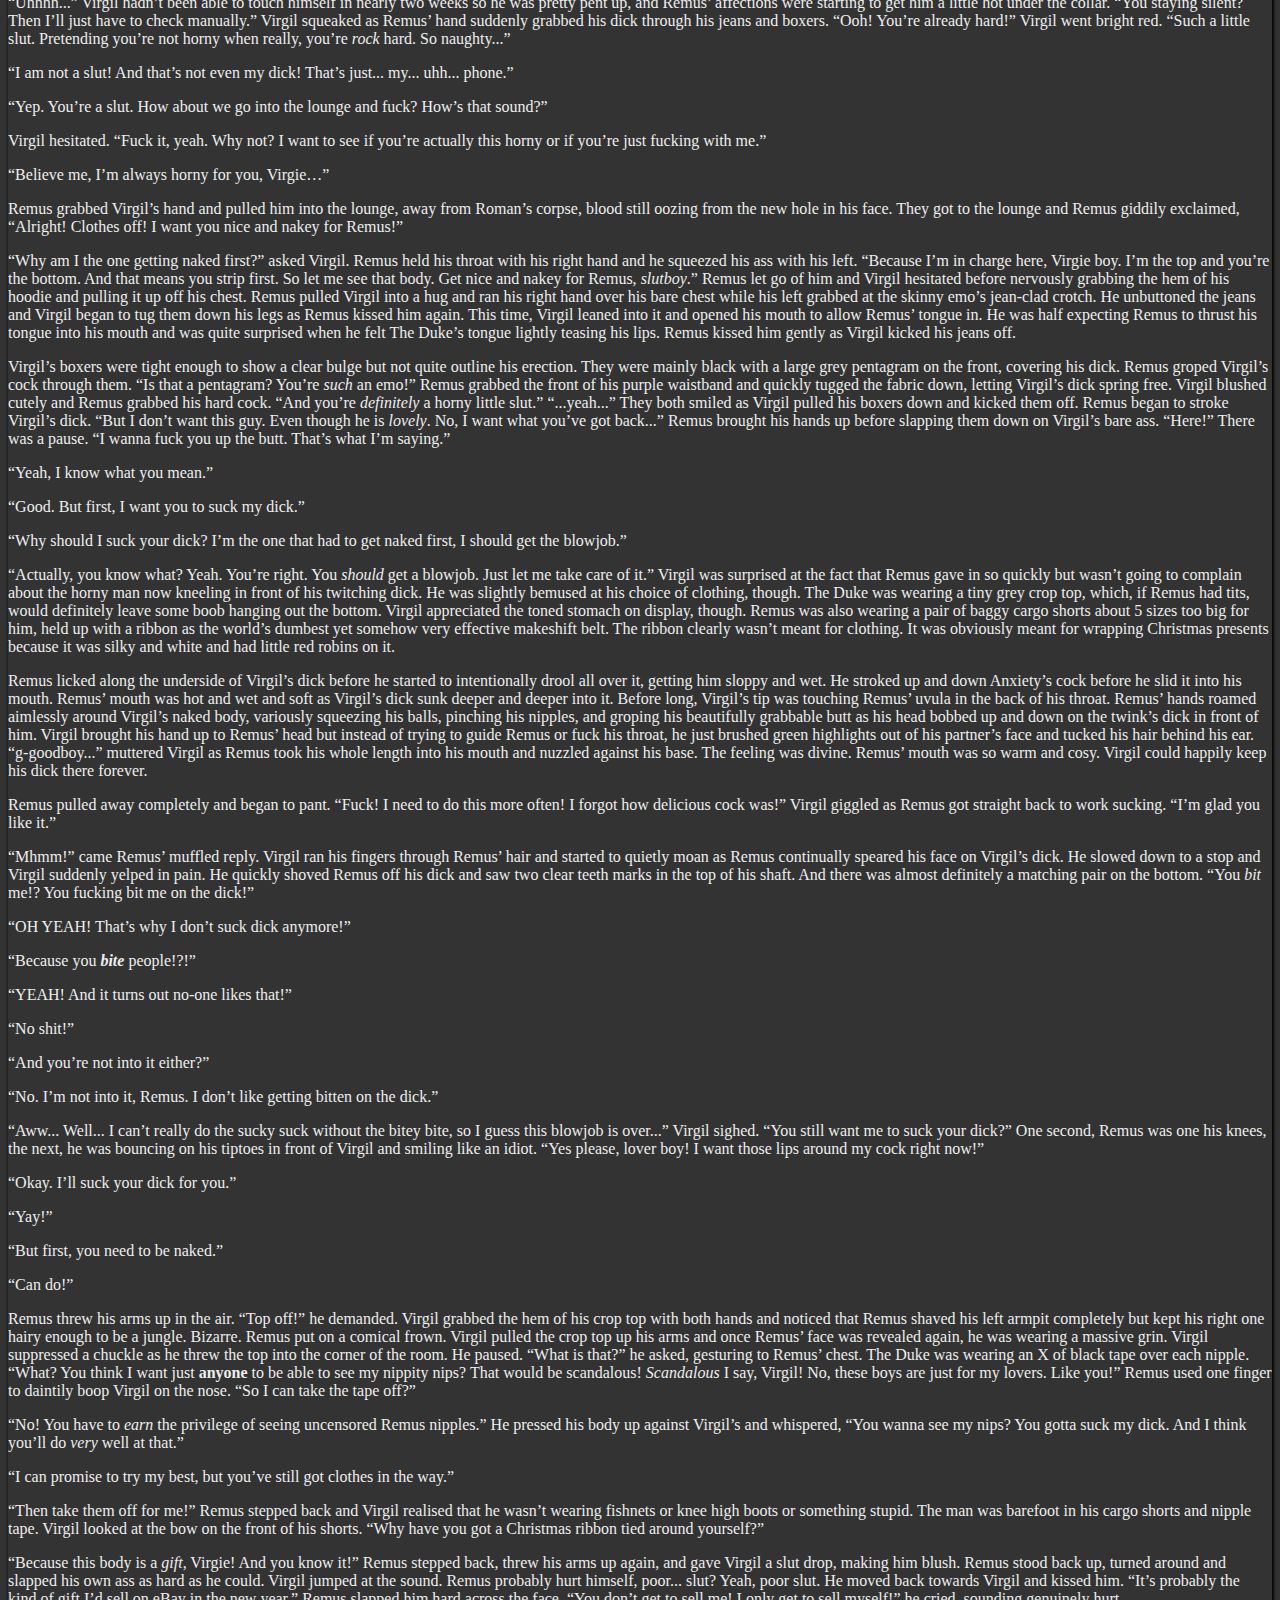
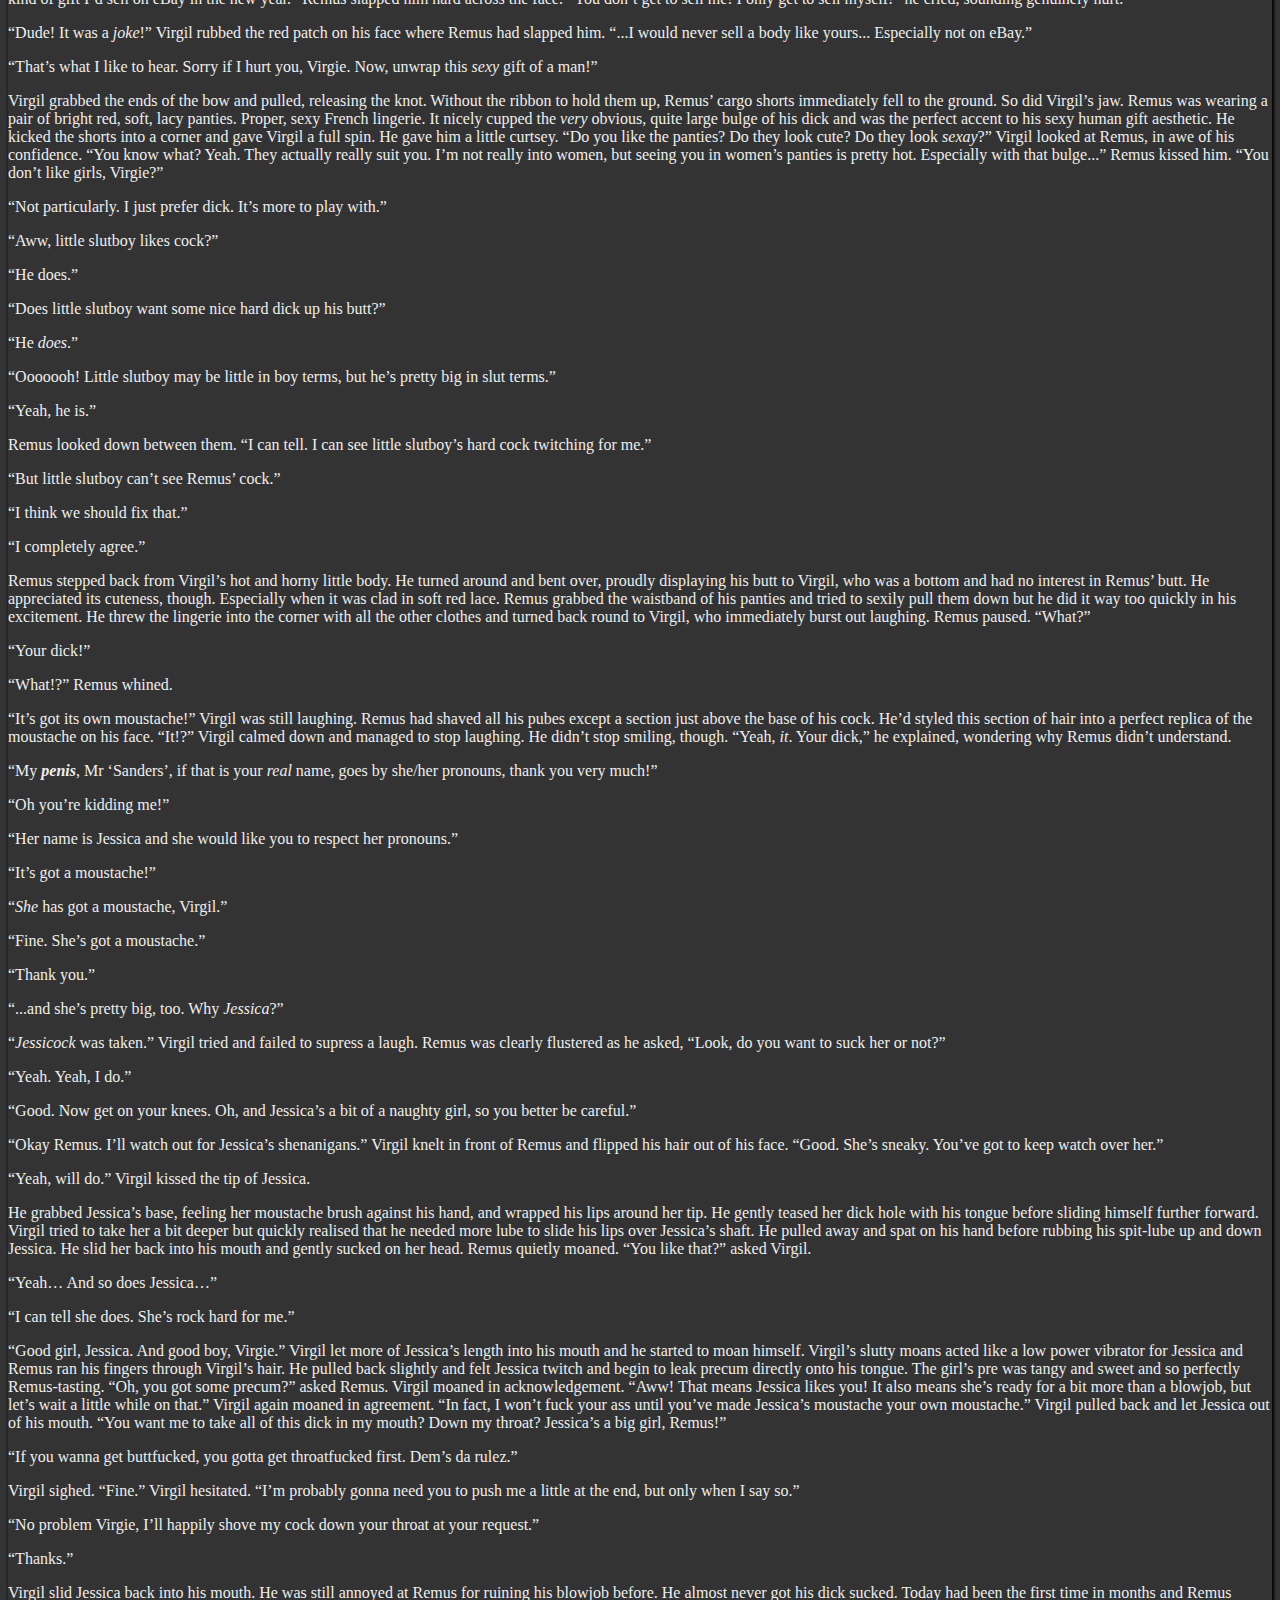
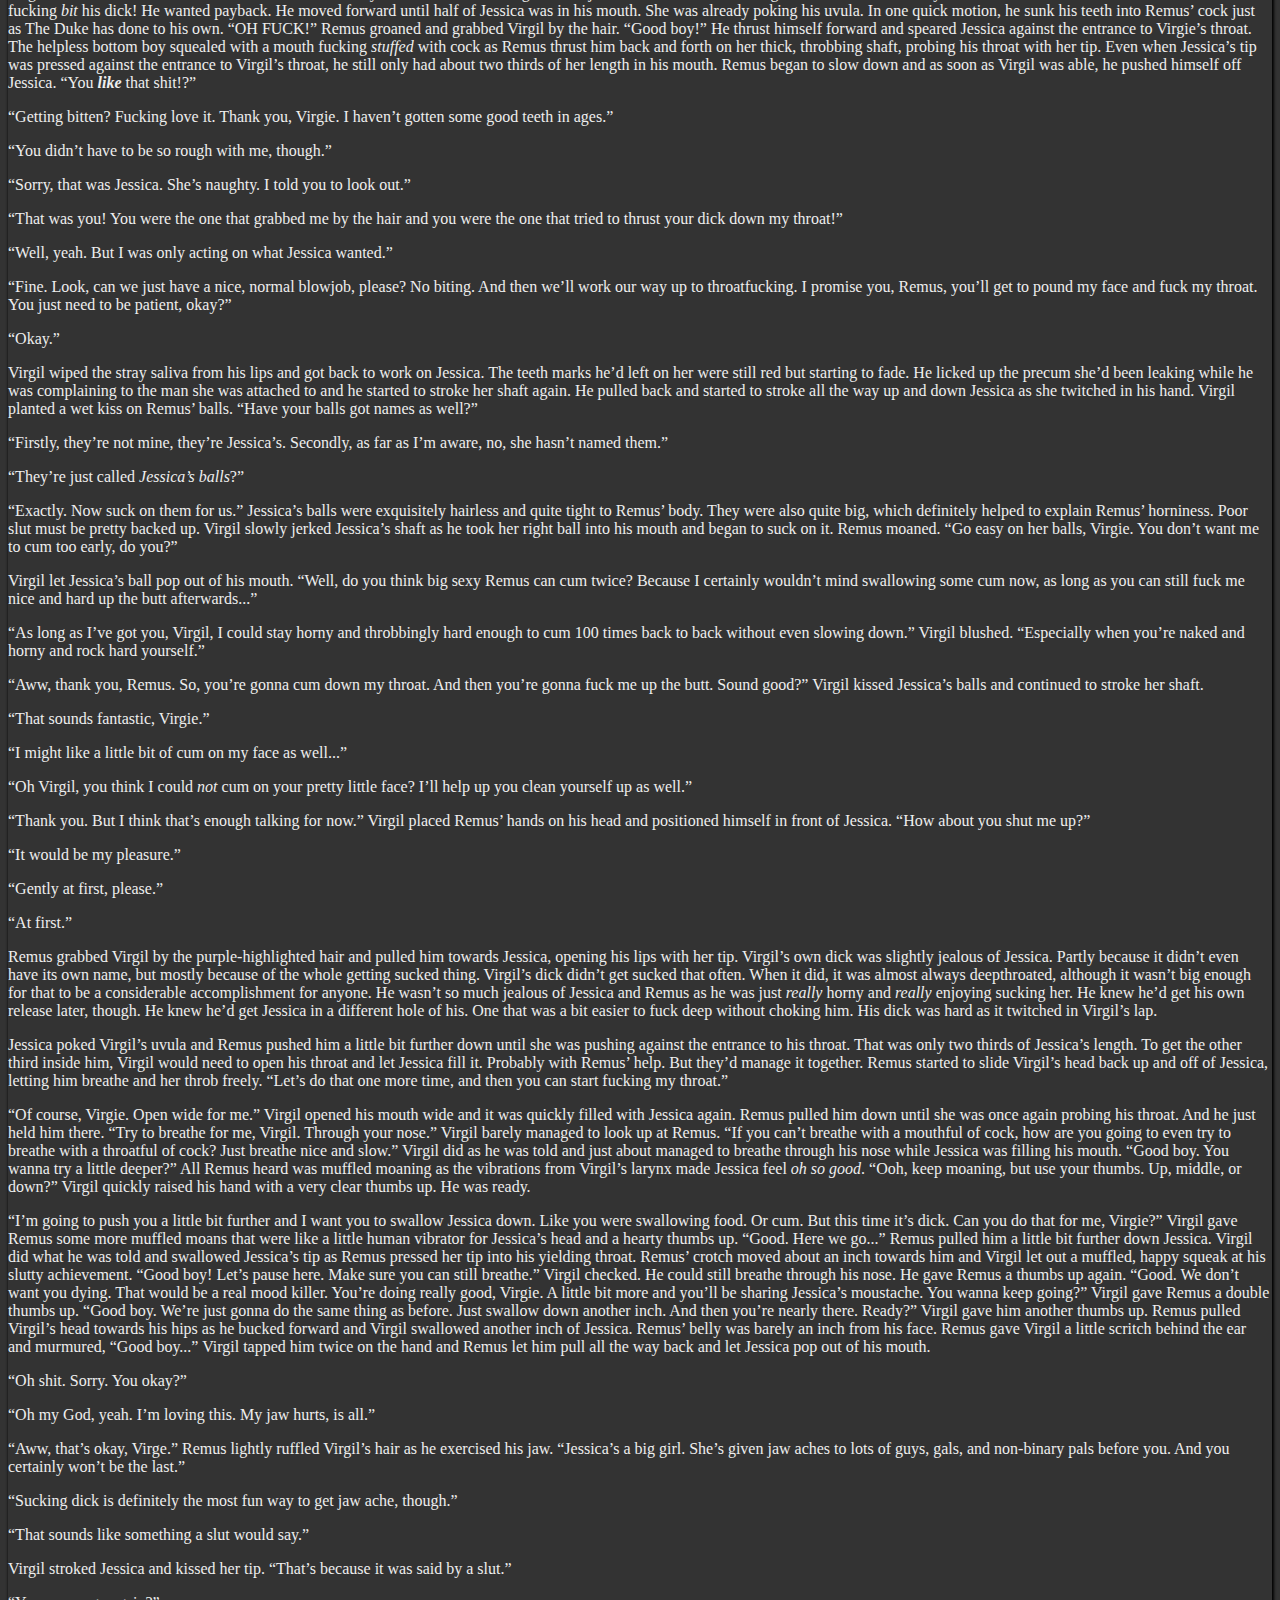
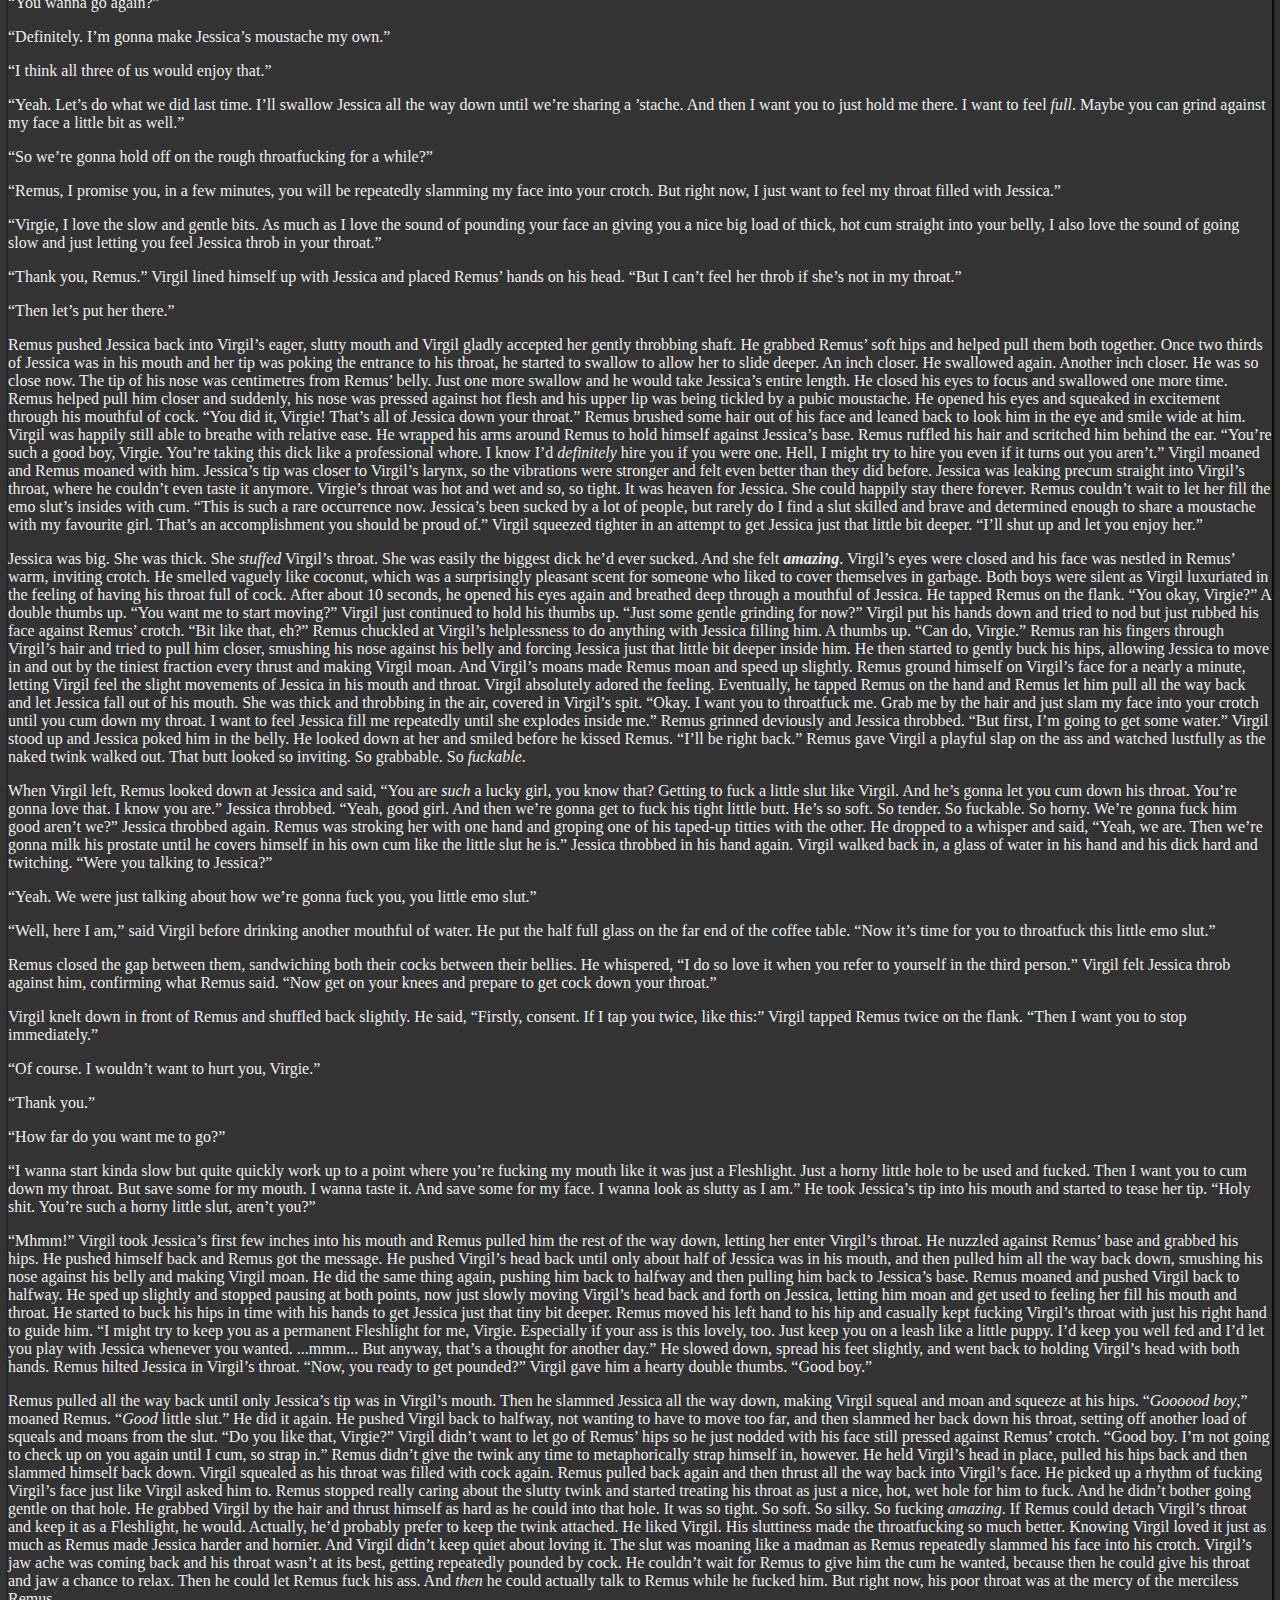
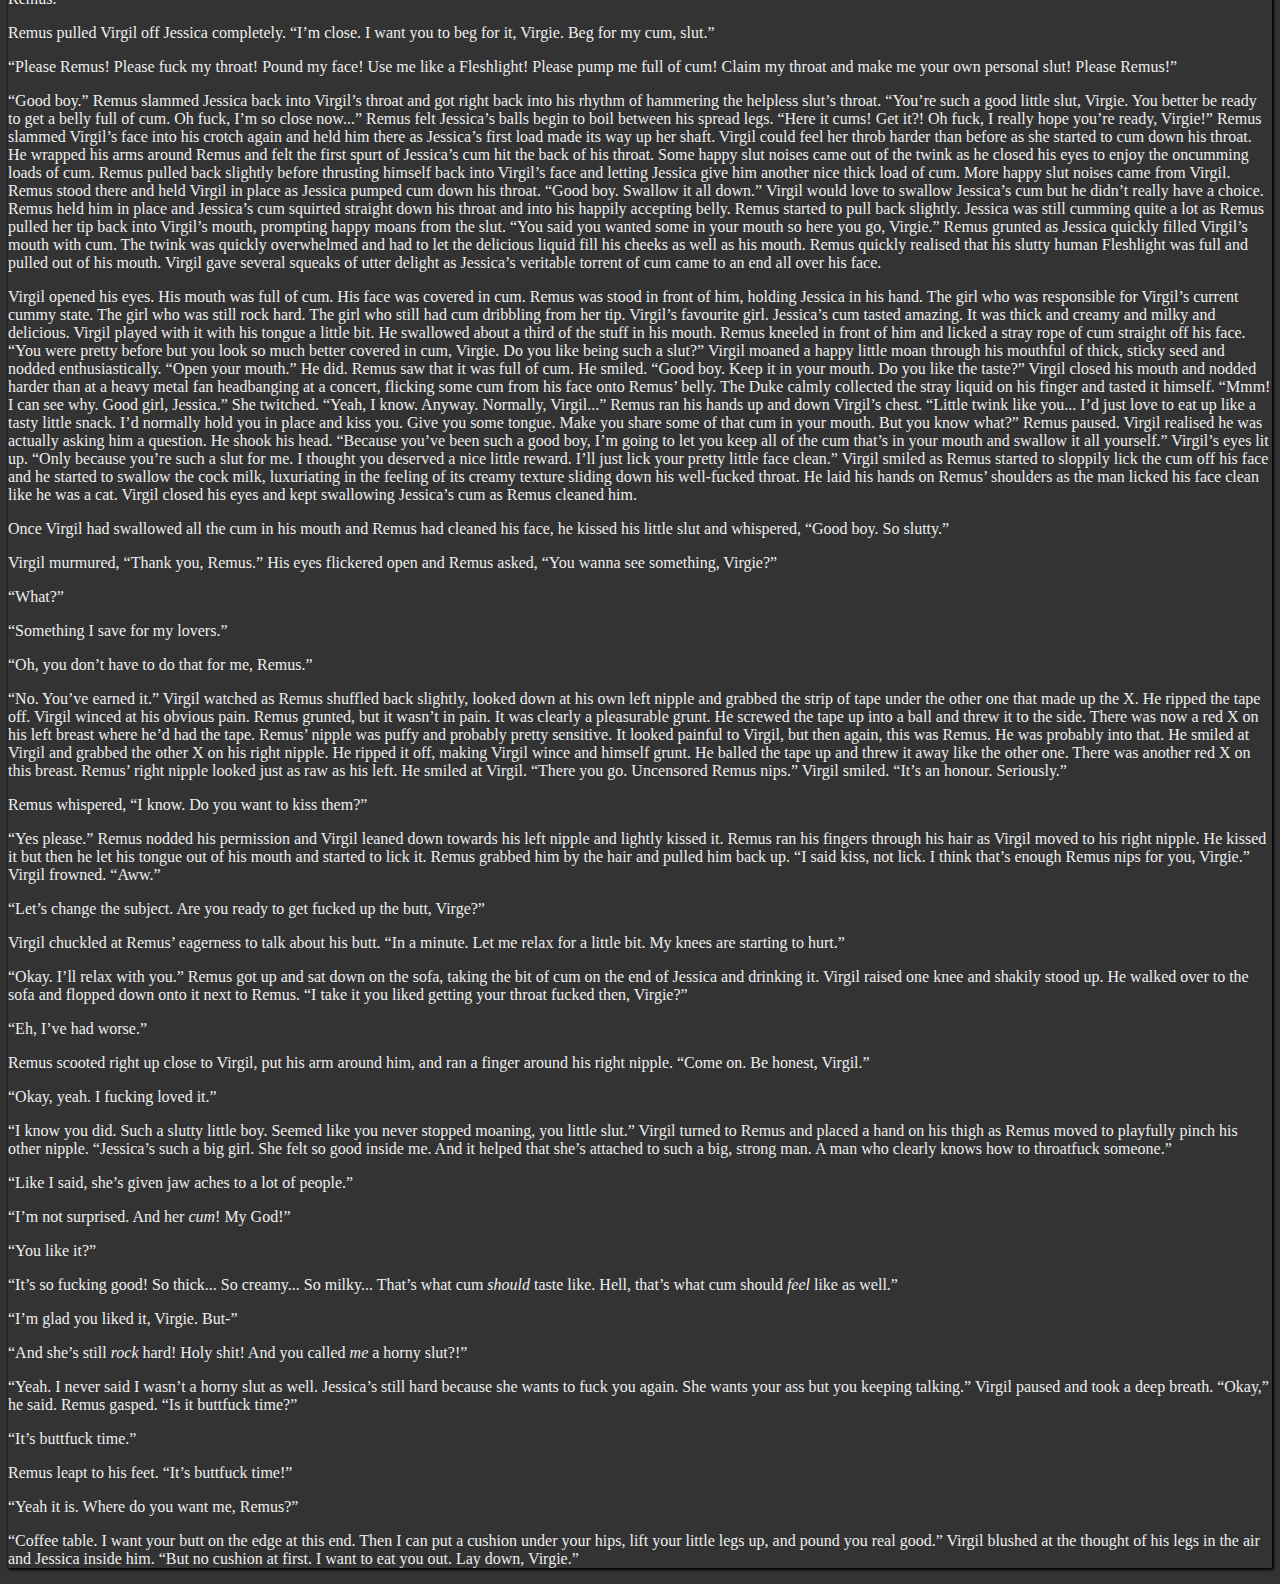
==== commit 2e9fd6c2: "Update smut" ====
--- a/ao3sandbox.html
+++ b/ao3sandbox.html
@@ -319,370 +319,375 @@
   <!--main content-->
   <div class="userstuff module" role="article">
     <h3 class="landmark heading" id="work">Chapter Text</h3>
-    <p><p>As the realisation set in, Virgil’s hands began to shake and the gun fell from his hands, firing a second time when it hit the floor. He was in too much shock to notice.</p>
-
-    <p> </p>
-    
-    <p>“That was the hottest thing I’ve ever seen…” said Remus. Virgil slowly turned towards him. “...what?” Remus pulled Virgil close and brought their lips together into a kiss. He whispered, “You heard what I said, Virgil. That was so fucking hot.” Virgil stood with his hands firmly at his sides, still shaking, while Remus tried to suck on his bottom lip and his hands found Virgil’s ass.</p>
-    
-    <p> </p>
-    
-    <p>“I just... killed your brother...” Remus broke the kiss and smiled wide. “I know!” He moved back down to a whisper. “And it’s so hot...” Virgil stood in awe of The Duke’s complete lack of care towards his brother’s murder. “I shot Roman. In the face. And now you’re horny?”</p>
-    
-    <p>“So fucking horny, baby...” Remus pulled Virgil close, trying press their bodies together as much as possible. “You wanna fuck, Virgie? You want a nice hard dick up your little butt?” Remus slapped Virgil’s ass and groped it over his jeans.</p>
-    
-    <p> </p>
-    
-    <p>“Uhhhh...” Virgil hadn’t been able to touch himself in nearly two weeks so he was pretty pent up, and Remus’ affections were starting to get him a little hot under the collar. “You staying silent? Then I’ll just have to check manually.” Virgil squeaked as Remus’ hand suddenly grabbed his dick through his jeans and boxers. “Ooh! You’re already hard!” Virgil went bright red. “Such a little slut. Pretending you’re not horny when really, you’re <em>rock</em> hard. So naughty...”</p>
-    
-    <p>“I am not a slut! And that’s not even my dick! That’s just... my... uhh... phone.”</p>
-    
-    <p>“Yeah, you’re a slut. How about we go into the lounge and fuck? How’s that sound?”</p>
-    
-    <p>Virgil hesitated. “Fuck it, yeah. Why not? I want to see if you’re actually this horny or if you’re just fucking with me.”</p>
-    
-    <p>“Believe me, I’m always horny for you, Virgie…”</p>
-    
-    <p> </p>
-    
-    <p>Remus grabbed Virgil’s hand and pulled him into the lounge, away from Roman’s corpse, blood still oozing from the new hole in his face. They got to the lounge and Remus giddily exclaimed, “Alright. Clothes off! I want you nice and nakey for Remus!”</p>
-    
-    <p>“Why am I the one getting naked first?” asked Virgil. Remus held his throat with his right hand and his squeezed his ass with his left. “Because I’m in charge here, Virgie boy. I’m the top and you’re the bottom. And that means you strip first. So, let me see that body. Get nice and nakey for Remus, <em>slutboy</em>.” Remus let go of him and Virgil nervously grabbed the hem of his hoodie and pulled it up off his chest. Remus pulled Virgil into a hug and ran his right hand over his bare chest while his left grabbed at the other side’s jean-clad crotch. He unbuttoned the jeans and Virgil began to tug them down his legs as Remus kissed him again. This time, Virgil leaned into it and opened his mouth to allow Remus’ tongue in. He was half expecting Remus to thrust his tongue into his mouth and was quite surprised when he felt The Duke’s tongue lightly teasing his lips. Remus kissed him gently as Virgil kicked his jeans off.</p>
-    
-    <p> </p>
-    
-    <p>Virgil’s boxers were tight enough to show a clear bulge but not quite outline his erection. They were mainly black with a large grey pentagram on the front, covering his dick. Remus groped Virgil’s cock through them. “Is that a pentagram? You’re <em>such</em> an emo!” Remus grabbed the front of his purple waistband and quickly tugged the fabric down, letting Virgil’s dick spring free. Virgil blushed cutely and Remus grabbed his hard cock. “And you’re <em>definitely</em> a horny little slut.” They both smiled as Virgil pulled his boxers down and kicked them off. Remus began to stroke Virgil’s dick. “But I don’t want this guy. Even though he is <em>lovely</em>. No, I want what you’ve got back...” Remus brought his hands up before slapping them down on Virgil’s ass. “Here!” There was a pause. “I wanna fuck you up the butt. That’s what I’m saying.”</p>
-    
-    <p>“Yeah, I know what you mean.”</p>
-    
-    <p>“Good. But first, I want you to suck my dick.”</p>
-    
-    <p>“Why should I suck your dick? I’m the one that had to get naked first, I should get the blowjob.”</p>
-    
-    <p>“Actually, you know what? Yeah. You’re right. You <em>should</em> get a blowjob. Just let me take care of it.” Virgil was surprised at the fact that Remus gave in so quickly but wasn’t going to complain about the horny man now kneeling in front of his twitching dick. He was slightly bemused at his choice of clothing, though. The Duke was wearing a tiny grey crop top, which, if Remus had tits, would definitely leave some boob hanging out the bottom. Virgil appreciated the toned stomach on display, though. Remus was also wearing a pair of baggy cargo shorts about 5 sizes too big for him, held up with a ribbon as the world’s dumbest yet somehow very effective makeshift belt. The ribbon clearly wasn’t meant for clothing. It was obviously meant for wrapping Christmas presents because it was silky and white and had little red robins on it.</p>
-    
-    <p> </p>
-    
-    <p>Remus licked along the underside of Virgil’s dick before he started to intentionally drool all over it, getting him sloppy and wet. He stroked up and down Anxiety’s cock before he slid it into his mouth. Before long, Virgil’s tip was touching his uvula in the back of his throat. Remus’ hands roamed aimlessly around Virgil’s naked body, variously squeezing his balls, pinching his nipples, and groping his beautifully grabbable butt as his head bobbed up and down on the twink’s dick in front of him. Virgil brought his hand up to Remus’ head but instead of trying to guide Remus or fuck his throat, he just brushed green highlights out of his partner’s face and tucked his hair behind his ear. “g-goodboy...” muttered Virgil as Remus took his whole length into his mouth and nuzzled against his base. He pulled away completely and began to pant. “Fuck! I need to do this more often! I forgot how delicious cock was!” Virgil giggled as Remus got straight back to work sucking. “I’m glad you like it.”</p>
-    
-    <p>“Mhmm!” came Remus’ muffled reply. Virgil ran his fingers through Remus’ hair and started to quietly moan as Remus continually speared his face on Virgil’s dick. He slowed down to and stop and Virgil suddenly yelped in pain. He quickly shoved Remus off his dick and saw two clear teeth marks in the top of his shaft. And there was almost definitely a matching pair on the bottom. “You <em>bit</em> me!? You fucking bit me on the dick!”</p>
-    
-    <p>“OH YEAH! That’s why I don’t suck dick anymore!”</p>
-    
-    <p>“Because you <strong><em>bite</em></strong> people!?!”</p>
-    
-    <p>“YEAH! And it turns out no-one likes that!”</p>
-    
-    <p>“No shit!”</p>
-    
-    <p>“And you’re not into it either?”</p>
-    
-    <p>“No I’m not, Remus. I don’t like getting bitten on the dick.”</p>
-    
-    <p>“Aww... Well... I can’t really do the sucky suck without the bitey bite, so I guess this blowjob is over...” Virgil sighed. “You still want me to suck your dick?” One second, Remus was one his knees, the next, he was bouncing on his tiptoes in front of Virgil and smiling like an idiot. “Yes please, lover boy! I want those lips around my cock right now!”</p>
-    
-    <p>“Okay. I’ll suck your dick for you.”</p>
-    
-    <p>“Yay!”</p>
-    
-    <p>“But first, you need to be naked.”</p>
-    
-    <p>“Can do!”</p>
-    
-    <p> </p>
-    
-    <p>Remus threw his arms up in the air. “Top off!” he demanded. Virgil grabbed the hem of his crop top with both hands and noticed that Remus shaved his left armpit completely but left his right one hairy enough to be a jungle. Bizarre. Remus put on a comical frown. Virgil pulled the crop top up his arms and once Remus’ face was revealed again, he was wearing a massive grin. Virgil suppressed a chuckle as he threw the top into the corner of the room. He paused. “What is that?” he asked, gesturing to Remus’ chest. The Duke was wearing an X of black tape over each nipple. “What? You think I want just <strong><em>anyone</em></strong> to be able to see my nippity nips? That would be scandalous! These boys are just for my lovers. Like you!” Remus used one finger to daintily boop Virgil on the nose. “So I can take the tape off?”</p>
-    
-    <p>“No! You have to <em>earn</em> the privilege of seeing uncensored Remus nipples.” He pressed his body up against Virgil’s and whispered, “You wanna see my nips? You gotta suck my dick. And I think you’ll do <em>very</em> well at that.”</p>
-    
-    <p>“I can promise to try my best, but you’ve still got clothes in the way.”</p>
-    
-    <p>“Then take them off for me!” Remus stepped back and Virgil realised that he wasn’t wearing fishnets or knee high boots or something stupid. The man was barefoot in his cargo shorts and nipple tape. Virgil looked at the bow on the front of his shorts. “Why have you got a Christmas ribbon tied around yourself?”</p>
-    
-    <p>“Because this body is a <em>gift</em>, Virgie! And you know it!” Remus stepped back, threw his arms up again, and gave Virgil a slut drop, making him blush. Remus stood back up, turned around and slapped his own ass as hard as he could. Virgil jumped at the sound. Remus probably hurt himself, poor... slut? Yeah, poor slut. He moved back towards Virgil and kissed him. “It’s probably the kind of gift I’d sell on eBay in the new year.” Remus slapped him hard across the face. “You don’t get to sell me! I only get to sell myself!”</p>
-    
-    <p>“Dude! It was a <em>joke</em>! ...I would never sell a body like yours... Especially not on eBay.”</p>
-    
-    <p>“That’s what I like to hear. Now unwrap this <em>sexy</em> gift of a man!”</p>
-    
-    <p> </p>
-    
-    <p>Virgil grabbed the ends of the bow and pulled, releasing the knot. Without the ribbon to hold them up, Remus’ cargo shorts immediately fell to the ground. So did Virgil’s jaw. Remus was wearing a pair of bright red, soft, lacy panties. Proper, sexy French lingerie. It nicely cupped the <em>very</em> obvious, quite large bulge of his dick and was the perfect accent to his sexy human gift aesthetic. He kicked the shorts into a corner and gave Virgil a full spin. He gave him a little curtsey. “Do you like the panties? Do they look cute? Do they look <em>sexay</em>?” Virgil looked at Remus, in awe of his confidence. “You know what? Yeah. They actually really suit you. I’m not really into women, but seeing you in women’s panties is pretty hot. Especially with that bulge...” Remus kissed him. “You don’t like girls, Virgie?”</p>
-    
-    <p>“Not particularly. I just prefer dick. It’s more to play with.”</p>
-    
-    <p>“Aww, little slutboy likes cock?”</p>
-    
-    <p>“He does.”</p>
-    
-    <p>“Does little slutboy want some nice hard dick up his butt?”</p>
-    
-    <p>“He <em>does</em>.”</p>
-    
-    <p>“Ooooooh! Little slutboy may be little in boy terms, but he’s pretty big in slut terms.”</p>
-    
-    <p>“Yeah, he is.”</p>
-    
-    <p>Remus looked down between them. “I can tell. I can see little slutboy’s hard cock twitching for me.”</p>
-    
-    <p>“But little slutboy can’t see Remus’ cock.”</p>
-    
-    <p>“I think we should fix that.”</p>
-    
-    <p>“I completely agree.”</p>
-    
-    <p> </p>
-    
-    <p>Remus stepped back from Virgil’s hot and horny little body. He turned around and bent over, proudly displaying his butt to Virgil, who was a bottom and had no interest in Remus’ butt. He appreciated its cuteness, though. Especially when clad in soft red lace. Remus grabbed the waistband of his panties and tried to sexily pull them down but he did it way too quickly in his excitement. He threw the lingerie into the corner with all the other clothes and turned back round to Virgil, who immediately burst out laughing. Remus paused. “What?”</p>
-    
-    <p>“Your dick!”</p>
-    
-    <p>“What!?” Remus whined.</p>
-    
-    <p>“It’s got its own moustache!” Virgil was still laughing. Remus had shaved all his pubes except a section just above the base of his cock. He’d styled this section of hair into a perfect replica of the moustache on his face. “It!?” Virgil calmed down and managed to stop laughing. He didn’t stop smiling, though. “Yeah, <em>it</em>. Your dick.”</p>
-    
-    <p>“My <strong><em>penis</em></strong>, Mr ‘Sanders’, if that is your <em>real</em> name, goes by she/her pronouns, thank you very much!”</p>
-    
-    <p>“Oh you’re kidding me!”</p>
-    
-    <p>“Her name is Jessica and she would like you to respect her pronouns.”</p>
-    
-    <p>“It’s got a moustache!”</p>
-    
-    <p>“<em>She</em> has got a moustache, Virgil.”</p>
-    
-    <p>“Fine. She’s got a moustache.”</p>
-    
-    <p>“Thank you.”</p>
-    
-    <p>“...and she’s pretty big, too. Why <em>Jessica</em>?”</p>
-    
-    <p>“<em>Jessicock</em> was taken.” Virgil tried and failed to supress a laugh. Remus was flustered as he asked, “Look, do you want to suck her or not?”</p>
-    
-    <p>“Yeah. Yeah, I do.”</p>
-    
-    <p>“Good. Now get on your knees. Oh, and Jessica’s a bit of a naughty girl, so you better be careful.”</p>
-    
-    <p>“Okay Remus. I’ll watch out for Jessica’s shenanigans.” Virgil knelt in front of Remus and flipped his hair out of his face. “Good. She’s sneaky. You’ve got to keep watch over her.”</p>
-    
-    <p>“Yeah, will do.” Virgil kissed the tip of Jessica.</p>
-    
-    <p> </p>
-    
-    <p>He grabbed Jessica’s base, feeling her moustache brush against his hand, and wrapped his lips around her tip. He gently teased her dick hole with his tongue before sliding himself further forward. Virgil tried to take her a bit deeper but quickly realised that he needed more lube to slide his lips over Jessica’s shaft. He pulled away and spat on his free hand before rubbing that lube up and down Jessica. He slid her back into his mouth and gently sucked on her head. Remus quietly moaned. “You like that?” asked Virgil.</p>
-    
-    <p>“Yeah… And so does Jessica…”</p>
-    
-    <p>“I can tell she does. She’s rock hard for me.”</p>
-    
-    <p>“Good girl, Jessica. And good boy, Virgie.” Virgil let more of Jessica’s length into his mouth and he started to moan himself. Virgil’s slutty moans acted like a low power vibrator for Jessica and Remus ran his fingers through Virgil’s hair. He pulled back slightly and felt Jessica twitch and begin to leak precum directly onto his tongue. The girl’s pre was tangy and sweet and so perfectly Remus-tasting. “Oh, you got some precum?” asked Remus. Virgil moaned in acknowledgement. “Aww! That means Jessica likes you! It also means she wants a bit more than a blowjob, but let’s wait a little while on that.” Virgil again moaned in agreement. “In fact, I won’t fuck your ass until you’ve made Jessica’s moustache your own moustache.” Virgil pulled back and let Jessica out of his mouth. “You want me to take all of this dick in my mouth? Down my throat? Jessica is a big girl, Remus!”</p>
-    
-    <p>“If you wanna get buttfucked, you gotta get throatfucked first. Dem’s da rulez.”</p>
-    
-    <p>Virgil sighed. “Fine.” Virgil hesitated. “I’m probably gonna need you to push me a little at the end, but only when I say so.”</p>
-    
-    <p>“No problem Virgie, I’ll happily shove my cock down your throat at your request.”</p>
-    
-    <p>“Thanks.”</p>
-    
-    <p> </p>
-    
-    <p>Virgil slid Jessica back into his mouth. He was still annoyed at Remus for ruining his blowjob before. He almost never got his dick sucked. Today had been the first time in nearly in a year and Remus fucking <em>bit</em> his dick! He wanted payback. He moved forward until half of Jessica was in his mouth. She was already poking his uvula. In one quick motion, he sunk his teeth into Remus’ cock just as The Duke has done to his own. “OH FUCK!” Remus groaned and grabbed Virgil by the hair. “Good boy!” He thrust himself forward and speared Jessica against the entrance to Virgie’s throat. The helpless bottom boy squealed with a mouthful of cock as Remus thrust him back and forth on her thick, throbbing shaft, probing his throat with her tip. Even when Jessica’s tip was pressed against the entrance to Virgil’s throat, he still only had about two thirds of her length in his mouth. Remus began to slow down and as soon as Virgil was able, he pulled himself off Jessica. “You <em>like</em> that shit!?”</p>
-    
-    <p>“Getting bitten? Fucking love it. Thank you, Virgie. I haven’t gotten some good teeth in ages.”</p>
-    
-    <p>“You didn’t have to be so rough with me, though.”</p>
-    
-    <p>“Sorry, that was Jessica. She’s naughty. I told you to look out.”</p>
-    
-    <p>“That was you! You were the one that grabbed me by the hair and you were the one that tried to thrust your dick down my throat!”</p>
-    
-    <p>“Well, yeah. But I was only acting on what Jessica wanted.”</p>
-    
-    <p>“Fine. Look, can we just have a nice, normal blowjob, please? No biting. And then we’ll work out way up to throatfucking. I promise you’ll get to pound my face and fuck my throat, just be patient. Okay?”</p>
-    
-    <p>“Okay.”</p>
-    
-    <p> </p>
-    
-    <p>Virgil wiped the stray saliva from his lips and got back to work on Jessica. The teeth marks he’d left on her were still red but starting to fade. He licked up the precum she’d been leaking while he was complaining to the man she was attached to and he started to stroke her shaft. He pulled back and started to stroke all the way up and down Jessica as she twitched in his hand. Virgil kissed Remus’ balls. “Have your balls got names as well?”</p>
-    
-    <p>“Firstly, they’re not mine, they’re Jessica’s. Secondly, as far as I’m aware, no, she hasn’t named them.”</p>
-    
-    <p>“They’re just called <em>Jessica’s balls</em>?”</p>
-    
-    <p>“Exactly. Now suck on them for us.” Jessica’s balls were exquisitely hairless and quite tight to Remus’ body. They were also quite big, which definitely helped to explain Remus’ horniness. Poor slut must be pretty backed up. Virgil slowly jerked Jessica’s shaft as he took her right ball into his mouth and began to suck on it. Remus moaned. “Go easy on her balls, Virgie. You don’t want me to cum too early, do you?”</p>
-    
-    <p>Virgil let Jessica’s ball pop out of his mouth. “Well, do you think big sexy Remus can cum twice? Because I certainly wouldn’t mind swallowing some cum now, as long as you can still fuck me nice and hard up the butt afterwards...”</p>
-    
-    <p>“As long as I’ve got you, Virgil, I could stay horny and throbbingly hard enough to cum 100 times back to back without even slowing down.” Virgil blushed. “Especially when you’re naked and horny and rock hard yourself.”</p>
-    
-    <p>“Aww, thank you, Remus. So, you’re gonna cum down my throat. And then you’re gonna fuck me up the butt. Sound good?” Virgil kissed Jessica’s balls and continued to stroke her shaft.</p>
-    
-    <p>“That sounds fantastic, Virgie.”</p>
-    
-    <p>“I might like a little bit of cum on my face as well...”</p>
-    
-    <p>“Oh Virgil, you think I could <em>not</em> cum on your pretty little face? I’ll help up you clean yourself up as well.”</p>
-    
-    <p>“Thank you. But I think that’s enough talking for now.” Virgil placed Remus’ hands on his head and positioned himself in front of Jessica. “How about you shut me up?”</p>
-    
-    <p>“It would be my pleasure.”</p>
-    
-    <p>“Gently at first, please.”</p>
-    
-    <p>“At first.”</p>
-    
-    <p> </p>
-    
-    <p>Remus grabbed Virgil by the purple-highlighted hair and pulled him towards Jessica, opening his lips with her tip. Virgil’s own dick was slightly jealous of Jessica. Partly because it didn’t even have its own name, but mostly because of the whole getting sucked thing. Virgil’s dick didn’t get sucked that often. When it did, it was almost always deepthroated, although it wasn’t long enough for that to be a considerable accomplishment for anyone. He wasn’t so much jealous of Jessica and Remus as he was just <em>really</em> horny and <em>really</em> enjoying sucking her. He knew he’d get release later, though. He knew he’d get Jessica in a different hole of his. One that was a bit easier to fuck deep. His dick was hard as it twitched in Virgil’s lap.</p>
-    
-    <p> </p>
-    
-    <p>Jessica poked Virgil’s uvula and Remus pushed him a little bit further down until she was pushing against the entrance to his throat. That was only two thirds of Jessica’s length. To get the other third inside him, Virgil would need to open his throat and let Jessica fill it. Probably with Remus’ help. But they’d manage it together. Remus started to slide Virgil’s head back up Jessica, letting him breathe and her throb freely. “Let’s do that one more time, and then you can start fucking my throat.”</p>
-    
-    <p>“Of course, Virgie. Open wide for me.” Virgil opened his mouth wide and it was quickly filled with Jessica again. Remus pulled him down until she was once again probing his throat. And he just held him there. “Try to breathe for me, Virgil. Through your nose.” Virgil barely managed to look up at Remus. “If you can’t breathe with a mouthful of cock, how are you going to even try to breathe with a throatful of cock? Just breathe nice and slow.” Virgil did as he was told and just about managed to breathe through his nose while Jessica was filling his mouth. “Good boy. You wanna try a little deeper?” All Remus heard was muffled moaning as the vibrations from Virgil’s larynx made Jessica feel <em>oh so good</em>. “Ooh, keep moaning, but use your thumbs. Up, middle, or down?” Virgil quickly raised his hand with a very obvious thumbs up. He was ready.</p>
-    
-    <p> </p>
-    
-    <p>“I’m going to push you a little bit further and I want you to swallow Jessica down. Like you were swallowing some food. Or cum. But this time it’s dick. Can you do that for me, Virgie?” Virgil gave Remus some more muffled moans that were like a vibrator for Jessica’s head and a hearty thumbs up. “Good. Here we go...” Remus pulled him a little bit further down Jessica. Virgil did what he was told and swallowed Jessica’s tip as Remus pressed her tip into his yielding throat. Remus’ crotch moved about an inch towards him and Virgil let out a muffled, happy squeak at his slutty achievement. “Good boy! Let’s pause here. Make sure you can still breathe.” Virgil checked. He could still breathe through his nose. He gave Remus a thumbs up again. “Good. We don’t want you dying. That would be a real mood killer. But you’re doing really good, Virgie. A little bit more and you’ll be sharing Jessica’s moustache. You wanna keep going?” Virgil gave Remus a double thumbs up. “Good boy. We’re just gonna do the same thing as before. Just swallow down another inch. And then you’re nearly there. Ready?” Virgil gave him another thumbs up. Remus pulled Virgil’s head towards his hips as he bucked forward and Virgil swallowed another inch of Jessica. Remus’ belly was barely an inch from his face. Remus gave Virgil a little scritch behind the ear and murmured, “Good boy...” Virgil tapped him twice on the hand and Remus let him pull all the way back and let Jessica pop out of his mouth.</p>
-    
-    <p> </p>
-    
-    <p>“Oh shit. Sorry. You okay?”</p>
-    
-    <p>“Oh my God, yeah. I’m loving this. My jaw hurts, is all.”</p>
-    
-    <p>“Aww, that’s okay, Virge.” Remus lightly ruffled Virgil’s hair as he exercised his jaw. “Jessica’s a big girl. She’s given jaw aches to lots of guys, gals, and non-binary pals before you. And you certainly won’t be the last.”</p>
-    
-    <p>“Sucking dick is definitely the most fun way to get jaw ache, though.”</p>
-    
-    <p>“That sounds like something a slut would say.”</p>
-    
-    <p>Virgil stroked Jessica and kissed her tip. “That’s because it was said by a slut.”</p>
-    
-    <p>“You wanna go again?”</p>
-    
-    <p>“Definitely. I’m gonna make Jessica’s moustache my own.”</p>
-    
-    <p>“I think all three of us would enjoy that.”</p>
-    
-    <p>“Yeah. Let’s do what we did last time. I’ll swallow Jessica all the way down until we’re sharing a ’stache. And then I want you to just hold me there. I want to feel <em>full</em>. Maybe you can grind against my face a little bit as well.”</p>
-    
-    <p>“So we’re gonna hold off on the rough throatfucking for a while?”</p>
-    
-    <p>“Remus, I promise you, in a few minutes, you will be repeatedly slamming my face into your crotch. But right now, I just want to feel my throat filled with Jessica.”</p>
-    
-    <p>“Virgie, I love the slow and gentle bits. As much as I love the sound of pounding your face an giving you a nice big load of thick, hot cum straight into your belly, I also love the sound of going slow and just letting you feel Jessica throb in your throat.”</p>
-    
-    <p>“Thank you, Remus.” Virgil lined himself up with Jessica and placed Remus’ hands on his head. “But I can’t feel her throb if she’s not in my throat.”</p>
-    
-    <p>“Then let’s put her there.”</p>
-    
-    <p> </p>
-    
-    <p>Remus pushed Jessica back into Virgil’s eager, slutty mouth and Virgil gladly accepted her gently throbbing shaft. He grabbed Remus’ soft hips and helped pull them both together. Once two thirds of Jessica was in his mouth and her tip was poking the entrance to his throat, he started to swallow to allow her to slide deeper. An inch closer. He swallowed again. Another inch closer. He was so close now. The tip of his nose was millimetres from Remus’ belly. Just one more swallow and he would take Jessica’s entire length. He closed his eyes to focus and swallowed one more time. Remus helped pull him closer and suddenly, his nose was pressed against hot flesh and his upper lip was being tickled by a pubic moustache. He opened his eyes and squeaked in excitement through his mouthful of cock. “You did it, Virgie! That’s all of Jessica down your throat.” Remus brushed some hair out of his face and leaned back to look him in the eye and smile wide at him. Virgil was happily still able to breathe with relative ease. He wrapped his arms around Remus to hold himself against Jessica’s base. Remus ruffled his hair and scritched him behind the ear. “You’re such a good boy, Virgie. You’re taking this dick like a professional whore. I know I’d <em>definitely</em> hire you if you were one. Hell, I might try to hire you even if it turns out you aren’t.” Virgil moaned and Remus moaned with him. Jessica’s tip was closer to Virgil’s larynx, so the vibrations were stronger and felt even better than they did before. Jessica was leaking precum straight into Virgil’s throat, where he couldn’t even taste it anymore. Virgie’s throat was hot and wet and so, so tight. It was heaven for Jessica. She could happily stay there forever. Remus couldn’t wait to let her fill the emo slut’s insides with cum. “This is such a rare occurrence now. Jessica’s been sucked by a lot of people, but rarely do I find a slut skilled and brave and determined enough to share a moustache with my favourite girl. That’s an accomplishment you should be proud of.” Virgil squeezed tighter in an attempt to get Jessica just that little bit deeper. “I’ll shut up and let you enjoy her.”</p>
-    
-    <p> </p>
-    
-    <p>Jessica was big. She was thick. She <em>stuffed</em> Virgil’s throat. She was easily the biggest dick he’d ever sucked. And she felt <strong><em>amazing</em></strong>. Virgil’s eyes were closed and his face was nestled in Remus’ warm, inviting crotch. He smelled vaguely like coconut, which was a surprisingly pleasant scent for someone who liked to cover themselves in garbage. Both boys were silent as Virgil luxuriated in the feeling of having his throat full of cock. After about 10 seconds, he opened his eyes again and breathed deep through a mouthful of Jessica. He tapped Remus on the flank. “You okay, Virgie?” A double thumbs up. “You want me to start moving?” Virgil just continued to hold his thumbs up. “Just some gentle grinding for now?” Virgil put his hands down and tried to nod but just rubbed his face against Remus’ crotch. “Bit like that, eh?” Remus chuckled at Virgil’s helplessness to do anything with Jessica filling him. A thumbs up. “Can do, Virgie.” Remus ran his fingers through Virgil’s hair and tried to pull him closer, smushing his nose against his belly and forcing Jessica just that little bit deeper inside him. He then started to gently buck his hips, allowing Jessica to move in and out by the tiniest fraction every thrust and making Virgil moan. And Virgil’s moans made Remus moan and speed up slightly. Remus ground himself on Virgil’s face for a nearly a minute, letting Virgil feel the slight movements of Jessica in his mouth and throat. Virgil absolutely adored the feeling. Eventually, he tapped Remus on the hand and Remus let him pull all the way back and let Jessica fall out of his mouth. She was thick and throbbing in the air, covered in Virgil’s spit. “Okay. I want you to throatfuck me. Grab me by the hair and just slam my face into your crotch until you cum down my throat. I want to feel Jessica fill me repeatedly until she explodes inside me.” Remus grinned deviously and Jessica throbbed. “But first, I’m going to get some water.” Virgil stood up and Jessica poked him in the belly. He looked down at her and smiled before he kissed Remus. “I’ll be right back.” Remus gave Virgil a playful slap on the ass and watched lustfully as the naked twink walked out. That butt looked so inviting. So grabbable. So <em>fuckable</em>.</p>
-    
-    <p> </p>
-    
-    <p>When Virgil left, Remus looked down at Jessica and said, “You are <em>such</em> a lucky girl, you know? Getting to fuck a little slut like Virgil. And he’s gonna let you cum down his throat. You’re gonna love that. I know you are.” Jessica throbbed. “Yeah, good girl. And then we’re gonna get to fuck his tight little butt. He’s so soft. So tender. So fuckable. So horny. We’re gonna fuck him good aren’t we?” Jessica throbbed again. Remus was stroking her with one hand and groping one of his taped-up titties with the other. He dropped to a whisper and said, “Yeah, we are. Then we’re gonna milk his prostate until he covers himself in his own cum like the little slut he is.” Jessica throbbed in his hand again. Virgil walked back in, a glass of water in his hand and his dick hard and twitching. “Were you talking to Jessica?”</p>
-    
-    <p>“Yeah. We were just talking about how we’re gonna fuck you, you little emo slut.”</p>
-    
-    <p>“Well, here I am,” said Virgil before drinking another mouthful of water. He put the half full glass on the far end of the coffee table. “Now it’s time for you to throatfuck this little emo slut.”</p>
-    
-    <p>Remus closed the gap between them, sandwiching both their cocks between their bellies. He whispered, “I do so love it when you refer to yourself in the third person.” Virgil felt Jessica throb against him, confirming what Remus said. “Now get on your knees and prepare to get cock down your throat.”</p>
-    
-    <p> </p>
-    
-    <p>Virgil knelt down in front of Remus and shuffled back slightly. He said, “Firstly, consent. If I tap you twice, like this:” Virgil tapped Remus twice on the flank. “Then I want you to stop immediately.”</p>
-    
-    <p>“Of course. I wouldn’t want to hurt you, Virgie.”</p>
-    
-    <p>“Thank you.”</p>
-    
-    <p>“How far do you want me to go?”</p>
-    
-    <p>“I wanna start kinda slow but quite quickly work up to a point where you’re fucking my mouth like I was just a Fleshlight. Just a horny little slut to be used and fucked. Then I want you to cum down my throat. But save some for my mouth. I wanna taste it. And save some for my face. I wanna look as slutty as I am.” He took Jessica’s tip into his mouth and started to tease her tip. “Holy shit. You’re such a horny little slut, aren’t you?”</p>
-    
-    <p>“Mhmm!” Virgil took Jessica’s first few inches into his mouth and Remus pulled him the rest of the way down, letting her enter Virgil’s throat. He nuzzled against Remus’ base and grabbed his hips. He pushed himself back and Remus got the message. He pushed Virgil’s head back until only about half of Jessica was in his mouth, and then pulled him all the way back down, smushing his nose against his belly and making Virgil moan. He did the same thing again, pushing him back to halfway before pulling him back to Jessica’s base. Remus moaned and pushed Virgil back to halfway. He sped up slightly and stopped pausing at both points, now just slowly moving Virgil’s head back and forth on Jessica, letting him moan and get used to feeling Jessica fill his mouth and throat. He started to buck his hips in time with his hands to get Jessica just that tiny bit deeper. Remus moved his right hand to his hip and casually kept fucking Virgil’s throat with just his right hand to guide him. “I might try to keep you as a permanent Fleshlight for me, Virgie. Especially if your ass is this lovely, too. Just keep you on a leash like a little puppy. I’d keep you well fed and I’d let you play with Jessica whenever you wanted. But that’s a thought for another day.” He slowed down, spread his feet slightly, and went back to holding Virgil’s head with both hands. Remus hilted Jessica in Virgil’s throat. “Now, you ready to get pounded?” Virgil gave him a hearty double thumbs. “Good boy.”</p>
-    
-    <p> </p>
-    
-    <p>Remus pulled all the way back until only Jessica’s tip was in Virgil’s mouth. Then he slammed Jessica all the way down, making Virgil squeal and moan and squeeze at his hips. “<em>Goooood boy</em>,” moaned Remus. “<em>Good</em> little slut.” He did it again. He pushed Virgil back to halfway, not wanting to have to move too far, and then slammed her back down his throat, setting off another load of squeals and moans from the slut. “Do you like that, Virgie?” Virgil didn’t want to let go of Remus’ hips so he just nodded with his face still pressed against Remus’ crotch. “Good boy. I’m not going to check up on you again until I cum, so strap in.” Remus didn’t give the twink any time to metaphorically strap himself in, however. He held Virgil’s head in place, pulled his hips back and then slammed himself back down. Virgil squealed as his throat was filled with cock again. Remus pulled back again and then thrust all the way back into Virgil’s face. He picked up a rhythm of fucking Virgil’s face just like Virgil asked him to. Remus stopped really caring about the slutty twink and started treating his throat as just a nice, hot, wet hole for him to fuck. And he didn’t bother going gentle on that hole. He grabbed Virgil by the hair and thrust himself as hard as he could into that hole. It was so tight. So soft. So silky. So fucking <em>amazing</em>. If Remus could detach Virgil’s throat and keep it as a Fleshlight, he would. Actually, he’d prefer to keep the twink attached. He liked Virgil. His sluttiness made the throatfucking so much better. Knowing Virgil loved it just as much as Remus made Jessica harder and hornier. And Virgil didn’t keep quiet about loving it. The slut was moaning like a madman as Remus repeatedly slammed his face into his crotch. Virgil’s jaw ache was coming back and his throat wasn’t at its best, getting repeatedly pounded by cock. He couldn’t wait for Remus to give him the cum he wanted, because then he could give his throat and jaw a chance to relax. Then he could let Remus fuck his ass. And <em>then</em> he could actually talk to Remus while he fucked him. But right now, his poor throat was at the mercy of the merciless Remus.</p>
-    
-    <p> </p>
-    
-    <p>Remus pulled Virgil off Jessica completely. “I’m close. I want you to beg for it, Virgie. Beg for my cum, slut.”</p>
-    
-    <p>“Please Remus! Please fuck my throat! Pound my face! Use me like a Fleshlight! Please pump me full of cum! Claim my throat and make me your own personal slut! Please Remus!”</p>
-    
-    <p>“Good boy.” Remus slammed Jessica back into Virgil’s throat and got right back into his rhythm of hammering the helpless slut’s throat. “You’re such a good little slut, Virgie. You better be ready to get a belly full of cum. Oh fuck, I’m so close now...” Remus felt Jessica’s balls begin to boil between his spread legs. “Here it cums! Get it?! Oh fuck, I really hope you’re ready, Virgie!” Remus slammed Virgil’s face into his crotch again and held him there as Jessica’s first load made its way up her shaft. Virgil could feel her throb harder than before as she started to cum down his throat. He wrapped his arms around Remus and felt the first spurt of Jessica’s cum hit the back of his throat. Some happy slut noises came out of the twink as he closed his eyes to enjoy the oncumming loads of cum. Remus pulled back slightly before slamming himself back into Virgil’s face and letting Jessica give him another nice thick load of cum. More happy slut noises came from Virgil. Remus stood there and held Virgil in place as Jessica pumped cum down his throat. “Good boy. Swallow it all down.” Virgil would love to swallow Jessica’s cum but he didn’t really have a choice. Remus held him in place and Jessica’s cum squirted straight down his throat and into his happily accepting belly. Remus started to pull back slightly. Jessica was still cumming quite a lot as Remus pulled her tip back into Virgil’s mouth, prompting happy moans from the slut. “You said you wanted some in your mouth so here you go, Virgie.” Remus grunted as Jessica quickly filled Virgil’s mouth with cum. The twink was quickly overwhelmed and had to let the delicious liquid fill his cheeks as well as his mouth. Remus quickly realised that his slutty human Fleshlight was full and pulled out of his mouth. Virgil gave several squeaks of complete joy as Jessica’s veritable torrent of cum came to an end all over his face.</p>
-    
-    <p> </p>
-    
-    <p>Virgil opened his eyes. His mouth was full of cum. His face was covered in cum. Remus was stood in front of him, holding Jessica in his hand. The girl who was responsible for Virgil’s current cummy state. The girl who was still rock hard. The girl who still had cum dribbling from her tip. Virgil’s favourite girl. Jessica’s cum tasted amazing. It was thick and creamy and milky and delicious. Virgil played with it with his tongue a little bit. He swallowed about a third of the cum in his mouth. Remus kneeled in front of him and licked a stray rope of cum straight off his face. “You were pretty before but you look so much better covered in cum, Virgie. Do you like being such a slut?” Virgil moaned a happy little moan through his mouthful of thick, sticky cum and nodded enthusiastically. “Open your mouth.” He did. Remus saw that it was full of cum. He smiled. “Good boy. Keep it in your mouth. Do you like the taste?” Virgil closed his mouth and nodded harder than at a heavy metal fan headbanging at a concert, flicking some cum from his face onto Remus’ belly. The Duke calmly collected the stray cum on his finger and tasted it himself. “Mmm! I can see why. Good girl, Jessica.” She twitched. “Yeah, I know. Anyway. Normally, Virgil...” Remus ran his hands up and down Virgil’s chest. “Little twink like you... I’d just love to eat up like a tasty little snack. I’d normally hold you in place and kiss you. Give you some tongue. Make you share some of that cum. But you know what?” Remus paused. Virgil realised he was actually asking him a question. He shook his head. “Because you’ve been such a good boy, I’m going to let you keep all the cum in your mouth and swallow it all yourself.” Virgil’s eyes lit up. “Only because you’re such a slut for me. I thought you deserved a nice little reward. I’ll just lick your pretty little face clean.” Virgil smiled as Remus started to sloppily lick the cum off his face and he started to swallow the cock milk, luxuriating in the feeling of its creamy texture sliding down his well-fucked throat. He laid his hands on Remus’ shoulders as the man licked his face clean like he was a cat. Virgil closed his eyes and kept swallowing Jessica’s cum as Remus cleaned him.</p>
-    
-    <p> </p>
-    
-    <p>Once he’d swallowed all the cum in his mouth and Remus had cleaned his face, he kissed his slut and whispered, “Good boy. So slutty.”</p>
-    
-    <p>Virgil murmured, “Thank you, Remus.” His eyes flickered open and Remus asked, “You wanna see something, Virgie?”</p>
-    
-    <p>“What?”</p>
-    
-    <p>“Something I save for my lovers.”</p>
-    
-    <p>“Oh, you don’t have to do that for me, Remus.”</p>
-    
-    <p>“No. You’ve earned it.” Virgil watched as Remus shuffled back slightly, looked down at his own left nipple and grabbed the strip of tape under the other one that made up the X. He ripped the tape off. Virgil winced at his obvious pain. Remus grunted, but it wasn’t in pain. It was clearly a pleasurable grunt. He screwed the tape up into a ball and threw it to the side. There was now a red X on his left breast where he’d had the tape. Remus’ nipple was puffy and probably pretty sensitive. It looked painful to Virgil, but then again, this was Remus. He smiled at Virgil and grabbed the other X on his right nipple. He ripped it off, making Virgil wince and himself grunt. He balled the tape up and threw it away like the other one. There was another red X on this breast. Remus’ right nipple looked just as raw as his left. He smiled at Virgil. “There you go. Uncensored Remus nips.” Virgil smiled. “It’s an honour. Seriously.”</p>
-    
-    <p>Remus whispered, “I know. Do you want to kiss them?”</p>
-    
-    <p>“Yes please.” Remus nodded his permission and Virgil leaned down towards his left nipple and lightly kissed it. Remus ran his fingers through his hair as Virgil moved to his right nipple. He kissed it again but then he started to lick it. Remus grabbed him by the hair and pulled him back up. “I said kiss, not lick. I think that’s enough Remus nips for you, Virgie.” Virgil frowned. “Aww.”</p>
-    
-    <p> </p>
-    
-    <p>“Let’s change the subject. Are you ready to get fucked up the butt, Virge?”</p>
-    
-    <p>Virgil chuckled at Remus’ eagerness to talk about his butt. “In a minute. Let me relax for a little bit. My knees are starting to hurt.”</p>
-    
-    <p>“Okay. I’ll relax with you.” Remus got up and sat down on the sofa, taking the bit of cum on the end of Jessica and drinking it. Virgil raised one knee and shakily stood up. He walked over to the sofa and flopped down onto it next to Remus. “I take it you liked getting your throat fucked then, Virgie?”</p>
-    
-    <p>“Eh, I’ve had worse.”</p>
-    
-    <p>Remus scooted right up close to Virgil, put his arm around him, and ran a finger around his right nipple. “Come on. Be honest, Virgil.”</p>
-    
-    <p>“Okay, yeah. I fucking loved it.”</p>
-    
-    <p>“I know you did. Such a slutty little boy. Seemed like you never stopped moaning, you little slut.” Virgil turned to Remus and placed a hand on his thigh as Remus moved to playfully pinch his other nipple. “Jessica’s such a big girl. She felt so good inside me. And it helped that she’s attached to such a big, strong man. A man who clearly knows how to throatfuck someone.”</p>
-    
-    <p>“Like I said, she’s given jaw aches to a lot of people.”</p>
-    
-    <p>“I’m not surprised. And her <em>cum</em>! My God!”</p>
-    
-    <p>“You like it?”</p>
-    
-    <p>“It’s so fucking good! So thick... So creamy... So milky... That’s what cum <em>should</em> taste like. Hell, that’s what cum should <em>feel</em> like as well.”</p>
-    
-    <p>“I’m glad you liked it, Virgie. But-”</p>
-    
-    <p>“And she’s still <em>rock</em> hard! Holy shit! And you called <em>me</em> a horny slut?!”</p>
-    
-    <p>“Yeah. I never said I wasn’t a horny slut as well. Jessica’s still hard because she wants to fuck you again. She wants your ass but you keeping talking.” Virgil paused and took a deep breath. “Okay,” he said. Remus gasped. “Is it buttfuck time?”</p>
-    
-    <p>“It’s buttfuck time.”</p>
-    
-    <p>Remus leapt to his feet. “It’s buttfuck time!”</p>
-    
-    <p>“Yeah it is. Where do you want me, Remus?”</p>
-    
-    <p>“Coffee table. I want your butt on the edge at this end. Then I can put a cushion under your hips, lift your little legs up, and pound you real good.” Virgil blushed at the thought of his legs in the air and Jessica inside him. “But no cushion at first. I want to eat you out. Lay down, Virgie.”</p></p>
-  </div>
+    <p>As the realisation set in, Virgil’s hands began to shake and the gun fell from his hands, firing a second time when it hit the floor. He was in too much shock to notice.</p>
+
+<p> </p>
+
+<p>“That was the hottest thing I’ve ever seen…” said Remus. Virgil slowly turned towards him. “...what?” Remus pulled Virgil close and brought their lips together into a kiss. He whispered, “You heard what I said, Virgil. That was so fucking hot.” Virgil stood with his hands firmly at his sides, still shaking, while Remus tried to suck on his bottom lip and found Virgil’s ass with his hands.</p>
+
+<p> </p>
+
+<p>“I just... killed your brother...” Remus broke the kiss and smiled wide. “I know!” He moved back down to a whisper. “And it’s so hot...” Virgil stood in awe of The Duke’s complete lack of care towards his brother’s murder. “I shot Roman. In the face. And now you’re horny?”</p>
+
+<p>“So fucking horny, baby...” Remus pulled Virgil close, trying to press their bodies together as much as possible. “You wanna fuck, Virgie? You want a nice hard dick up your little butt?” Remus slapped Virgil’s ass and groped it over his jeans.</p>
+
+<p> </p>
+
+<p>“Uhhhh...” Virgil hadn’t been able to touch himself in nearly two weeks so he was pretty pent up, and Remus’ affections were starting to get him a little hot under the collar. “You staying silent? Then I’ll just have to check manually.” Virgil squeaked as Remus’ hand suddenly grabbed his dick through his jeans and boxers. “Ooh! You’re already hard!” Virgil went bright red. “Such a little slut. Pretending you’re not horny when really, you’re <em>rock</em> hard. So naughty...”</p>
+
+<p>“I am not a slut! And that’s not even my dick! That’s just... my... uhh... phone.”</p>
+
+<p>“Yep. You’re a slut. How about we go into the lounge and fuck? How’s that sound?”</p>
+
+<p>Virgil hesitated. “Fuck it, yeah. Why not? I want to see if you’re actually this horny or if you’re just fucking with me.”</p>
+
+<p>“Believe me, I’m always horny for you, Virgie…”</p>
+
+<p> </p>
+
+<p>Remus grabbed Virgil’s hand and pulled him into the lounge, away from Roman’s corpse, blood still oozing from the new hole in his face. They got to the lounge and Remus giddily exclaimed, “Alright! Clothes off! I want you nice and nakey for Remus!”</p>
+
+<p>“Why am I the one getting naked first?” asked Virgil. Remus held his throat with his right hand and he squeezed his ass with his left. “Because I’m in charge here, Virgie boy. I’m the top and you’re the bottom. And that means you strip first. So let me see that body. Get nice and nakey for Remus, <em>slutboy</em>.” Remus let go of him and Virgil hesitated before nervously grabbing the hem of his hoodie and pulling it up off his chest. Remus pulled Virgil into a hug and ran his right hand over his bare chest while his left grabbed at the skinny emo’s jean-clad crotch. He unbuttoned the jeans and Virgil began to tug them down his legs as Remus kissed him again. This time, Virgil leaned into it and opened his mouth to allow Remus’ tongue in. He was half expecting Remus to thrust his tongue into his mouth and was quite surprised when he felt The Duke’s tongue lightly teasing his lips. Remus kissed him gently as Virgil kicked his jeans off.</p>
+
+<p> </p>
+
+<p>Virgil’s boxers were tight enough to show a clear bulge but not quite outline his erection. They were mainly black with a large grey pentagram on the front, covering his dick. Remus groped Virgil’s cock through them. “Is that a pentagram? You’re <em>such</em> an emo!” Remus grabbed the front of his purple waistband and quickly tugged the fabric down, letting Virgil’s dick spring free. Virgil blushed cutely and Remus grabbed his hard cock. “And you’re <em>definitely</em> a horny little slut.”
+“...yeah...” They both smiled as Virgil pulled his boxers down and kicked them off. Remus began to stroke Virgil’s dick. “But I don’t want this guy. Even though he is <em>lovely</em>. No, I want what you’ve got back...” Remus brought his hands up before slapping them down on Virgil’s bare ass. “Here!” There was a pause. “I wanna fuck you up the butt. That’s what I’m saying.”</p>
+
+<p>“Yeah, I know what you mean.”</p>
+
+<p>“Good. But first, I want you to suck my dick.”</p>
+
+<p>“Why should I suck your dick? I’m the one that had to get naked first, I should get the blowjob.”</p>
+
+<p>“Actually, you know what? Yeah. You’re right. You <em>should</em> get a blowjob. Just let me take care of it.” Virgil was surprised at the fact that Remus gave in so quickly but wasn’t going to complain about the horny man now kneeling in front of his twitching dick. He was slightly bemused at his choice of clothing, though. The Duke was wearing a tiny grey crop top, which, if Remus had tits, would definitely leave some boob hanging out the bottom. Virgil appreciated the toned stomach on display, though. Remus was also wearing a pair of baggy cargo shorts about 5 sizes too big for him, held up with a ribbon as the world’s dumbest yet somehow very effective makeshift belt. The ribbon clearly wasn’t meant for clothing. It was obviously meant for wrapping Christmas presents because it was silky and white and had little red robins on it.</p>
+
+<p> </p>
+
+<p>Remus licked along the underside of Virgil’s dick before he started to intentionally drool all over it, getting him sloppy and wet. He stroked up and down Anxiety’s cock before he slid it into his mouth. Remus’ mouth was hot and wet and soft as Virgil’s dick sunk deeper and deeper into it. Before long, Virgil’s tip was touching Remus’ uvula in the back of his throat. Remus’ hands roamed aimlessly around Virgil’s naked body, variously squeezing his balls, pinching his nipples, and groping his beautifully grabbable butt as his head bobbed up and down on the twink’s dick in front of him. Virgil brought his hand up to Remus’ head but instead of trying to guide Remus or fuck his throat, he just brushed green highlights out of his partner’s face and tucked his hair behind his ear. “g-goodboy...” muttered Virgil as Remus took his whole length into his mouth and nuzzled against his base. The feeling was divine. Remus’ mouth was so warm and cosy. Virgil could happily keep his dick there forever.</p>
+
+<p> </p>
+
+<p>Remus pulled away completely and began to pant. “Fuck! I need to do this more often! I forgot how delicious cock was!” Virgil giggled as Remus got straight back to work sucking. “I’m glad you like it.”</p>
+
+<p>“Mhmm!” came Remus’ muffled reply. Virgil ran his fingers through Remus’ hair and started to quietly moan as Remus continually speared his face on Virgil’s dick. He slowed down to a stop and Virgil suddenly yelped in pain. He quickly shoved Remus off his dick and saw two clear teeth marks in the top of his shaft. And there was almost definitely a matching pair on the bottom. “You <em>bit</em> me!? You fucking bit me on the dick!”</p>
+
+<p>“OH YEAH! That’s why I don’t suck dick anymore!”</p>
+
+<p>“Because you <strong><em>bite</em></strong> people!?!”</p>
+
+<p>“YEAH! And it turns out no-one likes that!”</p>
+
+<p>“No shit!”</p>
+
+<p>“And you’re not into it either?”</p>
+
+<p>“No. I’m not into it, Remus. I don’t like getting bitten on the dick.”</p>
+
+<p>“Aww... Well... I can’t really do the sucky suck without the bitey bite, so I guess this blowjob is over...” Virgil sighed. “You still want me to suck your dick?” One second, Remus was one his knees, the next, he was bouncing on his tiptoes in front of Virgil and smiling like an idiot. “Yes please, lover boy! I want those lips around my cock right now!”</p>
+
+<p>“Okay. I’ll suck your dick for you.”</p>
+
+<p>“Yay!”</p>
+
+<p>“But first, you need to be naked.”</p>
+
+<p>“Can do!”</p>
+
+<p> </p>
+
+<p>Remus threw his arms up in the air. “Top off!” he demanded. Virgil grabbed the hem of his crop top with both hands and noticed that Remus shaved his left armpit completely but kept his right one hairy enough to be a jungle. Bizarre. Remus put on a comical frown. Virgil pulled the crop top up his arms and once Remus’ face was revealed again, he was wearing a massive grin. Virgil suppressed a chuckle as he threw the top into the corner of the room. He paused. “What is that?” he asked, gesturing to Remus’ chest. The Duke was wearing an X of black tape over each nipple. “What? You think I want just <strong>anyone</strong> to be able to see my nippity nips? That would be scandalous! <em>Scandalous</em> I say, Virgil! No, these boys are just for my lovers. Like you!” Remus used one finger to daintily boop Virgil on the nose. “So I can take the tape off?”</p>
+
+<p>“No! You have to <em>earn</em> the privilege of seeing uncensored Remus nipples.” He pressed his body up against Virgil’s and whispered, “You wanna see my nips? You gotta suck my dick. And I think you’ll do <em>very</em> well at that.”</p>
+
+<p>“I can promise to try my best, but you’ve still got clothes in the way.”</p>
+
+<p>“Then take them off for me!” Remus stepped back and Virgil realised that he wasn’t wearing fishnets or knee high boots or something stupid. The man was barefoot in his cargo shorts and nipple tape. Virgil looked at the bow on the front of his shorts. “Why have you got a Christmas ribbon tied around yourself?”</p>
+
+<p>“Because this body is a <em>gift</em>, Virgie! And you know it!” Remus stepped back, threw his arms up again, and gave Virgil a slut drop, making him blush. Remus stood back up, turned around and slapped his own ass as hard as he could. Virgil jumped at the sound. Remus probably hurt himself, poor... slut? Yeah, poor slut. He moved back towards Virgil and kissed him. “It’s probably the kind of gift I’d sell on eBay in the new year.” Remus slapped him hard across the face. “You don’t get to sell me! I only get to sell myself!” he cried, sounding genuinely hurt.</p>
+
+<p>“Dude! It was a <em>joke</em>!” Virgil rubbed the red patch on his face where Remus had slapped him. “...I would never sell a body like yours... Especially not on eBay.”</p>
+
+<p>“That’s what I like to hear. Sorry if I hurt you, Virgie. Now, unwrap this <em>sexy</em> gift of a man!”</p>
+
+<p> </p>
+
+<p>Virgil grabbed the ends of the bow and pulled, releasing the knot. Without the ribbon to hold them up, Remus’ cargo shorts immediately fell to the ground. So did Virgil’s jaw. Remus was wearing a pair of bright red, soft, lacy panties. Proper, sexy French lingerie. It nicely cupped the <em>very</em> obvious, quite large bulge of his dick and was the perfect accent to his sexy human gift aesthetic. He kicked the shorts into a corner and gave Virgil a full spin. He gave him a little curtsey. “Do you like the panties? Do they look cute? Do they look <em>sexay</em>?” Virgil looked at Remus, in awe of his confidence. “You know what? Yeah. They actually really suit you. I’m not really into women, but seeing you in women’s panties is pretty hot. Especially with that bulge...” Remus kissed him. “You don’t like girls, Virgie?”</p>
+
+<p>“Not particularly. I just prefer dick. It’s more to play with.”</p>
+
+<p>“Aww, little slutboy likes cock?”</p>
+
+<p>“He does.”</p>
+
+<p>“Does little slutboy want some nice hard dick up his butt?”</p>
+
+<p>“He <em>does</em>.”</p>
+
+<p>“Ooooooh! Little slutboy may be little in boy terms, but he’s pretty big in slut terms.”</p>
+
+<p>“Yeah, he is.”</p>
+
+<p>Remus looked down between them. “I can tell. I can see little slutboy’s hard cock twitching for me.”</p>
+
+<p>“But little slutboy can’t see Remus’ cock.”</p>
+
+<p>“I think we should fix that.”</p>
+
+<p>“I completely agree.”</p>
+
+<p> </p>
+
+<p>Remus stepped back from Virgil’s hot and horny little body. He turned around and bent over, proudly displaying his butt to Virgil, who was a bottom and had no interest in Remus’ butt. He appreciated its cuteness, though. Especially when it was clad in soft red lace. Remus grabbed the waistband of his panties and tried to sexily pull them down but he did it way too quickly in his excitement. He threw the lingerie into the corner with all the other clothes and turned back round to Virgil, who immediately burst out laughing. Remus paused. “What?”</p>
+
+<p>“Your dick!”</p>
+
+<p>“What!?” Remus whined.</p>
+
+<p>“It’s got its own moustache!” Virgil was still laughing. Remus had shaved all his pubes except a section just above the base of his cock. He’d styled this section of hair into a perfect replica of the moustache on his face. “It!?” Virgil calmed down and managed to stop laughing. He didn’t stop smiling, though. “Yeah, <em>it</em>. Your dick,” he explained, wondering why Remus didn’t understand.</p>
+
+<p>“My <strong><em>penis</em></strong>, Mr ‘Sanders’, if that is your <em>real</em> name, goes by she/her pronouns, thank you very much!”</p>
+
+<p>“Oh you’re kidding me!”</p>
+
+<p>“Her name is Jessica and she would like you to respect her pronouns.”</p>
+
+<p>“It’s got a moustache!”</p>
+
+<p>“<em>She</em> has got a moustache, Virgil.”</p>
+
+<p>“Fine. She’s got a moustache.”</p>
+
+<p>“Thank you.”</p>
+
+<p>“...and she’s pretty big, too. Why <em>Jessica</em>?”</p>
+
+<p>“<em>Jessicock</em> was taken.” Virgil tried and failed to supress a laugh. Remus was clearly flustered as he asked, “Look, do you want to suck her or not?”</p>
+
+<p>“Yeah. Yeah, I do.”</p>
+
+<p>“Good. Now get on your knees. Oh, and Jessica’s a bit of a naughty girl, so you better be careful.”</p>
+
+<p>“Okay Remus. I’ll watch out for Jessica’s shenanigans.” Virgil knelt in front of Remus and flipped his hair out of his face. “Good. She’s sneaky. You’ve got to keep watch over her.”</p>
+
+<p>“Yeah, will do.” Virgil kissed the tip of Jessica.</p>
+
+<p> </p>
+
+<p>He grabbed Jessica’s base, feeling her moustache brush against his hand, and wrapped his lips around her tip. He gently teased her dick hole with his tongue before sliding himself further forward. Virgil tried to take her a bit deeper but quickly realised that he needed more lube to slide his lips over Jessica’s shaft. He pulled away and spat on his hand before rubbing his spit-lube up and down Jessica. He slid her back into his mouth and gently sucked on her head. Remus quietly moaned. “You like that?” asked Virgil.</p>
+
+<p>“Yeah… And so does Jessica…”</p>
+
+<p>“I can tell she does. She’s rock hard for me.”</p>
+
+<p>“Good girl, Jessica. And good boy, Virgie.” Virgil let more of Jessica’s length into his mouth and he started to moan himself. Virgil’s slutty moans acted like a low power vibrator for Jessica and Remus ran his fingers through Virgil’s hair. He pulled back slightly and felt Jessica twitch and begin to leak precum directly onto his tongue. The girl’s pre was tangy and sweet and so perfectly Remus-tasting. “Oh, you got some precum?” asked Remus. Virgil moaned in acknowledgement. “Aww! That means Jessica likes you! It also means she’s ready for a bit more than a blowjob, but let’s wait a little while on that.” Virgil again moaned in agreement. “In fact, I won’t fuck your ass until you’ve made Jessica’s moustache your own moustache.” Virgil pulled back and let Jessica out of his mouth. “You want me to take all of this dick in my mouth? Down my throat? Jessica’s a big girl, Remus!”</p>
+
+<p>“If you wanna get buttfucked, you gotta get throatfucked first. Dem’s da rulez.”</p>
+
+<p>Virgil sighed. “Fine.” Virgil hesitated. “I’m probably gonna need you to push me a little at the end, but only when I say so.”</p>
+
+<p>“No problem Virgie, I’ll happily shove my cock down your throat at your request.”</p>
+
+<p>“Thanks.”</p>
+
+<p> </p>
+
+<p>Virgil slid Jessica back into his mouth. He was still annoyed at Remus for ruining his blowjob before. He almost never got his dick sucked. Today had been the first time in months and Remus fucking <em>bit</em> his dick! He wanted payback. He moved forward until half of Jessica was in his mouth. She was already poking his uvula. In one quick motion, he sunk his teeth into Remus’ cock just as The Duke has done to his own. “OH FUCK!” Remus groaned and grabbed Virgil by the hair. “Good boy!” He thrust himself forward and speared Jessica against the entrance to Virgie’s throat. The helpless bottom boy squealed with a mouth fucking <em>stuffed</em> with cock as Remus thrust him back and forth on her thick, throbbing shaft, probing his throat with her tip. Even when Jessica’s tip was pressed against the entrance to Virgil’s throat, he still only had about two thirds of her length in his mouth. Remus began to slow down and as soon as Virgil was able, he pushed himself off Jessica. “You <strong><em>like</em></strong> that shit!?”</p>
+
+<p>“Getting bitten? Fucking love it. Thank you, Virgie. I haven’t gotten some good teeth in ages.”</p>
+
+<p>“You didn’t have to be so rough with me, though.”</p>
+
+<p>“Sorry, that was Jessica. She’s naughty. I told you to look out.”</p>
+
+<p>“That was you! You were the one that grabbed me by the hair and you were the one that tried to thrust your dick down my throat!”</p>
+
+<p>“Well, yeah. But I was only acting on what Jessica wanted.”</p>
+
+<p>“Fine. Look, can we just have a nice, normal blowjob, please? No biting. And then we’ll work our way up to throatfucking. I promise you, Remus, you’ll get to pound my face and fuck my throat. You just need to be patient, okay?”</p>
+
+<p>“Okay.”</p>
+
+<p> </p>
+
+<p>Virgil wiped the stray saliva from his lips and got back to work on Jessica. The teeth marks he’d left on her were still red but starting to fade. He licked up the precum she’d been leaking while he was complaining to the man she was attached to and he started to stroke her shaft again. He pulled back and started to stroke all the way up and down Jessica as she twitched in his hand. Virgil planted a wet kiss on Remus’ balls. “Have your balls got names as well?”</p>
+
+<p>“Firstly, they’re not mine, they’re Jessica’s. Secondly, as far as I’m aware, no, she hasn’t named them.”</p>
+
+<p>“They’re just called <em>Jessica’s balls</em>?”</p>
+
+<p>“Exactly. Now suck on them for us.” Jessica’s balls were exquisitely hairless and quite tight to Remus’ body. They were also quite big, which definitely helped to explain Remus’ horniness. Poor slut must be pretty backed up. Virgil slowly jerked Jessica’s shaft as he took her right ball into his mouth and began to suck on it. Remus moaned. “Go easy on her balls, Virgie. You don’t want me to cum too early, do you?”</p>
+
+<p>Virgil let Jessica’s ball pop out of his mouth. “Well, do you think big sexy Remus can cum twice? Because I certainly wouldn’t mind swallowing some cum now, as long as you can still fuck me nice and hard up the butt afterwards...”</p>
+
+<p>“As long as I’ve got you, Virgil, I could stay horny and throbbingly hard enough to cum 100 times back to back without even slowing down.” Virgil blushed. “Especially when you’re naked and horny and rock hard yourself.”</p>
+
+<p>“Aww, thank you, Remus. So, you’re gonna cum down my throat. And then you’re gonna fuck me up the butt. Sound good?” Virgil kissed Jessica’s balls and continued to stroke her shaft.</p>
+
+<p>“That sounds fantastic, Virgie.”</p>
+
+<p>“I might like a little bit of cum on my face as well...”</p>
+
+<p>“Oh Virgil, you think I could <em>not</em> cum on your pretty little face? I’ll help up you clean yourself up as well.”</p>
+
+<p>“Thank you. But I think that’s enough talking for now.” Virgil placed Remus’ hands on his head and positioned himself in front of Jessica. “How about you shut me up?”</p>
+
+<p>“It would be my pleasure.”</p>
+
+<p>“Gently at first, please.”</p>
+
+<p>“At first.”</p>
+
+<p> </p>
+
+<p>Remus grabbed Virgil by the purple-highlighted hair and pulled him towards Jessica, opening his lips with her tip. Virgil’s own dick was slightly jealous of Jessica. Partly because it didn’t even have its own name, but mostly because of the whole getting sucked thing. Virgil’s dick didn’t get sucked that often. When it did, it was almost always deepthroated, although it wasn’t big enough for that to be a considerable accomplishment for anyone. He wasn’t so much jealous of Jessica and Remus as he was just <em>really</em> horny and <em>really</em> enjoying sucking her. He knew he’d get his own release later, though. He knew he’d get Jessica in a different hole of his. One that was a bit easier to fuck deep without choking him. His dick was hard as it twitched in Virgil’s lap.</p>
+
+<p> </p>
+
+<p>Jessica poked Virgil’s uvula and Remus pushed him a little bit further down until she was pushing against the entrance to his throat. That was only two thirds of Jessica’s length. To get the other third inside him, Virgil would need to open his throat and let Jessica fill it. Probably with Remus’ help. But they’d manage it together. Remus started to slide Virgil’s head back up and off of Jessica, letting him breathe and her throb freely. “Let’s do that one more time, and then you can start fucking my throat.”</p>
+
+<p>“Of course, Virgie. Open wide for me.” Virgil opened his mouth wide and it was quickly filled with Jessica again. Remus pulled him down until she was once again probing his throat. And he just held him there. “Try to breathe for me, Virgil. Through your nose.” Virgil barely managed to look up at Remus. “If you can’t breathe with a mouthful of cock, how are you going to even try to breathe with a throatful of cock? Just breathe nice and slow.” Virgil did as he was told and just about managed to breathe through his nose while Jessica was filling his mouth. “Good boy. You wanna try a little deeper?” All Remus heard was muffled moaning as the vibrations from Virgil’s larynx made Jessica feel <em>oh so good</em>. “Ooh, keep moaning, but use your thumbs. Up, middle, or down?” Virgil quickly raised his hand with a very clear thumbs up. He was ready.</p>
+
+<p> </p>
+
+<p>“I’m going to push you a little bit further and I want you to swallow Jessica down. Like you were swallowing food. Or cum. But this time it’s dick. Can you do that for me, Virgie?” Virgil gave Remus some more muffled moans that were like a little human vibrator for Jessica’s head and a hearty thumbs up. “Good. Here we go...” Remus pulled him a little bit further down Jessica. Virgil did what he was told and swallowed Jessica’s tip as Remus pressed her tip into his yielding throat. Remus’ crotch moved about an inch towards him and Virgil let out a muffled, happy squeak at his slutty achievement. “Good boy! Let’s pause here. Make sure you can still breathe.” Virgil checked. He could still breathe through his nose. He gave Remus a thumbs up again. “Good. We don’t want you dying. That would be a real mood killer. You’re doing really good, Virgie. A little bit more and you’ll be sharing Jessica’s moustache. You wanna keep going?” Virgil gave Remus a double thumbs up. “Good boy. We’re just gonna do the same thing as before. Just swallow down another inch. And then you’re nearly there. Ready?” Virgil gave him another thumbs up. Remus pulled Virgil’s head towards his hips as he bucked forward and Virgil swallowed another inch of Jessica. Remus’ belly was barely an inch from his face. Remus gave Virgil a little scritch behind the ear and murmured, “Good boy...” Virgil tapped him twice on the hand and Remus let him pull all the way back and let Jessica pop out of his mouth.</p>
+
+<p> </p>
+
+<p>“Oh shit. Sorry. You okay?”</p>
+
+<p>“Oh my God, yeah. I’m loving this. My jaw hurts, is all.”</p>
+
+<p>“Aww, that’s okay, Virge.” Remus lightly ruffled Virgil’s hair as he exercised his jaw. “Jessica’s a big girl. She’s given jaw aches to lots of guys, gals, and non-binary pals before you. And you certainly won’t be the last.”</p>
+
+<p>“Sucking dick is definitely the most fun way to get jaw ache, though.”</p>
+
+<p>“That sounds like something a slut would say.”</p>
+
+<p>Virgil stroked Jessica and kissed her tip. “That’s because it was said by a slut.”</p>
+
+<p>“You wanna go again?”</p>
+
+<p>“Definitely. I’m gonna make Jessica’s moustache my own.”</p>
+
+<p>“I think all three of us would enjoy that.”</p>
+
+<p>“Yeah. Let’s do what we did last time. I’ll swallow Jessica all the way down until we’re sharing a ’stache. And then I want you to just hold me there. I want to feel <em>full</em>. Maybe you can grind against my face a little bit as well.”</p>
+
+<p>“So we’re gonna hold off on the rough throatfucking for a while?”</p>
+
+<p>“Remus, I promise you, in a few minutes, you will be repeatedly slamming my face into your crotch. But right now, I just want to feel my throat filled with Jessica.”</p>
+
+<p>“Virgie, I love the slow and gentle bits. As much as I love the sound of pounding your face an giving you a nice big load of thick, hot cum straight into your belly, I also love the sound of going slow and just letting you feel Jessica throb in your throat.”</p>
+
+<p>“Thank you, Remus.” Virgil lined himself up with Jessica and placed Remus’ hands on his head. “But I can’t feel her throb if she’s not in my throat.”</p>
+
+<p>“Then let’s put her there.”</p>
+
+<p> </p>
+
+<p>Remus pushed Jessica back into Virgil’s eager, slutty mouth and Virgil gladly accepted her gently throbbing shaft. He grabbed Remus’ soft hips and helped pull them both together. Once two thirds of Jessica was in his mouth and her tip was poking the entrance to his throat, he started to swallow to allow her to slide deeper. An inch closer. He swallowed again. Another inch closer. He was so close now. The tip of his nose was centimetres from Remus’ belly. Just one more swallow and he would take Jessica’s entire length. He closed his eyes to focus and swallowed one more time. Remus helped pull him closer and suddenly, his nose was pressed against hot flesh and his upper lip was being tickled by a pubic moustache. He opened his eyes and squeaked in excitement through his mouthful of cock. “You did it, Virgie! That’s all of Jessica down your throat.” Remus brushed some hair out of his face and leaned back to look him in the eye and smile wide at him. Virgil was happily still able to breathe with relative ease. He wrapped his arms around Remus to hold himself against Jessica’s base. Remus ruffled his hair and scritched him behind the ear. “You’re such a good boy, Virgie. You’re taking this dick like a professional whore. I know I’d <em>definitely</em> hire you if you were one. Hell, I might try to hire you even if it turns out you aren’t.” Virgil moaned and Remus moaned with him. Jessica’s tip was closer to Virgil’s larynx, so the vibrations were stronger and felt even better than they did before. Jessica was leaking precum straight into Virgil’s throat, where he couldn’t even taste it anymore. Virgie’s throat was hot and wet and so, so tight. It was heaven for Jessica. She could happily stay there forever. Remus couldn’t wait to let her fill the emo slut’s insides with cum. “This is such a rare occurrence now. Jessica’s been sucked by a lot of people, but rarely do I find a slut skilled and brave and determined enough to share a moustache with my favourite girl. That’s an accomplishment you should be proud of.” Virgil squeezed tighter in an attempt to get Jessica just that little bit deeper. “I’ll shut up and let you enjoy her.”</p>
+
+<p> </p>
+
+<p>Jessica was big. She was thick. She <em>stuffed</em> Virgil’s throat. She was easily the biggest dick he’d ever sucked. And she felt <strong><em>amazing</em></strong>. Virgil’s eyes were closed and his face was nestled in Remus’ warm, inviting crotch. He smelled vaguely like coconut, which was a surprisingly pleasant scent for someone who liked to cover themselves in garbage. Both boys were silent as Virgil luxuriated in the feeling of having his throat full of cock. After about 10 seconds, he opened his eyes again and breathed deep through a mouthful of Jessica. He tapped Remus on the flank. “You okay, Virgie?” A double thumbs up. “You want me to start moving?” Virgil just continued to hold his thumbs up. “Just some gentle grinding for now?” Virgil put his hands down and tried to nod but just rubbed his face against Remus’ crotch. “Bit like that, eh?” Remus chuckled at Virgil’s helplessness to do anything with Jessica filling him. A thumbs up. “Can do, Virgie.” Remus ran his fingers through Virgil’s hair and tried to pull him closer, smushing his nose against his belly and forcing Jessica just that little bit deeper inside him. He then started to gently buck his hips, allowing Jessica to move in and out by the tiniest fraction every thrust and making Virgil moan. And Virgil’s moans made Remus moan and speed up slightly. Remus ground himself on Virgil’s face for a nearly a minute, letting Virgil feel the slight movements of Jessica in his mouth and throat. Virgil absolutely adored the feeling. Eventually, he tapped Remus on the hand and Remus let him pull all the way back and let Jessica fall out of his mouth. She was thick and throbbing in the air, covered in Virgil’s spit. “Okay. I want you to throatfuck me. Grab me by the hair and just slam my face into your crotch until you cum down my throat. I want to feel Jessica fill me repeatedly until she explodes inside me.” Remus grinned deviously and Jessica throbbed. “But first, I’m going to get some water.” Virgil stood up and Jessica poked him in the belly. He looked down at her and smiled before he kissed Remus. “I’ll be right back.” Remus gave Virgil a playful slap on the ass and watched lustfully as the naked twink walked out. That butt looked so inviting. So grabbable. So <em>fuckable</em>.</p>
+
+<p> </p>
+
+<p>When Virgil left, Remus looked down at Jessica and said, “You are <em>such</em> a lucky girl, you know that? Getting to fuck a little slut like Virgil. And he’s gonna let you cum down his throat. You’re gonna love that. I know you are.” Jessica throbbed. “Yeah, good girl. And then we’re gonna get to fuck his tight little butt. He’s so soft. So tender. So fuckable. So horny. We’re gonna fuck him good aren’t we?” Jessica throbbed again. Remus was stroking her with one hand and groping one of his taped-up titties with the other. He dropped to a whisper and said, “Yeah, we are. Then we’re gonna milk his prostate until he covers himself in his own cum like the little slut he is.” Jessica throbbed in his hand again. Virgil walked back in, a glass of water in his hand and his dick hard and twitching. “Were you talking to Jessica?”</p>
+
+<p>“Yeah. We were just talking about how we’re gonna fuck you, you little emo slut.”</p>
+
+<p>“Well, here I am,” said Virgil before drinking another mouthful of water. He put the half full glass on the far end of the coffee table. “Now it’s time for you to throatfuck this little emo slut.”</p>
+
+<p>Remus closed the gap between them, sandwiching both their cocks between their bellies. He whispered, “I do so love it when you refer to yourself in the third person.” Virgil felt Jessica throb against him, confirming what Remus said. “Now get on your knees and prepare to get cock down your throat.”</p>
+
+<p> </p>
+
+<p>Virgil knelt down in front of Remus and shuffled back slightly. He said, “Firstly, consent. If I tap you twice, like this:” Virgil tapped Remus twice on the flank. “Then I want you to stop immediately.”</p>
+
+<p>“Of course. I wouldn’t want to hurt you, Virgie.”</p>
+
+<p>“Thank you.”</p>
+
+<p>“How far do you want me to go?”</p>
+
+<p>“I wanna start kinda slow but quite quickly work up to a point where you’re fucking my mouth like it was just a Fleshlight. Just a horny little hole to be used and fucked. Then I want you to cum down my throat. But save some for my mouth. I wanna taste it. And save some for my face. I wanna look as slutty as I am.” He took Jessica’s tip into his mouth and started to tease her tip. “Holy shit. You’re such a horny little slut, aren’t you?”</p>
+
+<p>“Mhmm!” Virgil took Jessica’s first few inches into his mouth and Remus pulled him the rest of the way down, letting her enter Virgil’s throat. He nuzzled against Remus’ base and grabbed his hips. He pushed himself back and Remus got the message. He pushed Virgil’s head back until only about half of Jessica was in his mouth, and then pulled him all the way back down, smushing his nose against his belly and making Virgil moan. He did the same thing again, pushing him back to halfway and then pulling him back to Jessica’s base. Remus moaned and pushed Virgil back to halfway. He sped up slightly and stopped pausing at both points, now just slowly moving Virgil’s head back and forth on Jessica, letting him moan and get used to feeling her fill his mouth and throat. He started to buck his hips in time with his hands to get Jessica just that tiny bit deeper. Remus moved his left hand to his hip and casually kept fucking Virgil’s throat with just his right hand to guide him. “I might try to keep you as a permanent Fleshlight for me, Virgie. Especially if your ass is this lovely, too. Just keep you on a leash like a little puppy. I’d keep you well fed and I’d let you play with Jessica whenever you wanted. ...mmm... But anyway, that’s a thought for another day.” He slowed down, spread his feet slightly, and went back to holding Virgil’s head with both hands. Remus hilted Jessica in Virgil’s throat. “Now, you ready to get pounded?” Virgil gave him a hearty double thumbs. “Good boy.”</p>
+
+<p> </p>
+
+<p>Remus pulled all the way back until only Jessica’s tip was in Virgil’s mouth. Then he slammed Jessica all the way down, making Virgil squeal and moan and squeeze at his hips. “<em>Goooood boy</em>,” moaned Remus. “<em>Good</em> little slut.” He did it again. He pushed Virgil back to halfway, not wanting to have to move too far, and then slammed her back down his throat, setting off another load of squeals and moans from the slut. “Do you like that, Virgie?” Virgil didn’t want to let go of Remus’ hips so he just nodded with his face still pressed against Remus’ crotch. “Good boy. I’m not going to check up on you again until I cum, so strap in.” Remus didn’t give the twink any time to metaphorically strap himself in, however. He held Virgil’s head in place, pulled his hips back and then slammed himself back down. Virgil squealed as his throat was filled with cock again. Remus pulled back again and then thrust all the way back into Virgil’s face. He picked up a rhythm of fucking Virgil’s face just like Virgil asked him to. Remus stopped really caring about the slutty twink and started treating his throat as just a nice, hot, wet hole for him to fuck. And he didn’t bother going gentle on that hole. He grabbed Virgil by the hair and thrust himself as hard as he could into that hole. It was so tight. So soft. So silky. So fucking <em>amazing</em>. If Remus could detach Virgil’s throat and keep it as a Fleshlight, he would. Actually, he’d probably prefer to keep the twink attached. He liked Virgil. His sluttiness made the throatfucking so much better. Knowing Virgil loved it just as much as Remus made Jessica harder and hornier. And Virgil didn’t keep quiet about loving it. The slut was moaning like a madman as Remus repeatedly slammed his face into his crotch. Virgil’s jaw ache was coming back and his throat wasn’t at its best, getting repeatedly pounded by cock. He couldn’t wait for Remus to give him the cum he wanted, because then he could give his throat and jaw a chance to relax. Then he could let Remus fuck his ass. And <em>then</em> he could actually talk to Remus while he fucked him. But right now, his poor throat was at the mercy of the merciless Remus.</p>
+
+<p> </p>
+
+<p>Remus pulled Virgil off Jessica completely. “I’m close. I want you to beg for it, Virgie. Beg for my cum, slut.”</p>
+
+<p>“Please Remus! Please fuck my throat! Pound my face! Use me like a Fleshlight! Please pump me full of cum! Claim my throat and make me your own personal slut! Please Remus!”</p>
+
+<p>“Good boy.” Remus slammed Jessica back into Virgil’s throat and got right back into his rhythm of hammering the helpless slut’s throat. “You’re such a good little slut, Virgie. You better be ready to get a belly full of cum. Oh fuck, I’m so close now...” Remus felt Jessica’s balls begin to boil between his spread legs. “Here it cums! Get it?! Oh fuck, I really hope you’re ready, Virgie!” Remus slammed Virgil’s face into his crotch again and held him there as Jessica’s first load made its way up her shaft. Virgil could feel her throb harder than before as she started to cum down his throat. He wrapped his arms around Remus and felt the first spurt of Jessica’s cum hit the back of his throat. Some happy slut noises came out of the twink as he closed his eyes to enjoy the oncumming loads of cum. Remus pulled back slightly before thrusting himself back into Virgil’s face and letting Jessica give him another nice thick load of cum. More happy slut noises came from Virgil. Remus stood there and held Virgil in place as Jessica pumped cum down his throat. “Good boy. Swallow it all down.” Virgil would love to swallow Jessica’s cum but he didn’t really have a choice. Remus held him in place and Jessica’s cum squirted straight down his throat and into his happily accepting belly. Remus started to pull back slightly. Jessica was still cumming quite a lot as Remus pulled her tip back into Virgil’s mouth, prompting happy moans from the slut. “You said you wanted some in your mouth so here you go, Virgie.” Remus grunted as Jessica quickly filled Virgil’s mouth with cum. The twink was quickly overwhelmed and had to let the delicious liquid fill his cheeks as well as his mouth. Remus quickly realised that his slutty human Fleshlight was full and pulled out of his mouth. Virgil gave several squeaks of utter delight as Jessica’s veritable torrent of cum came to an end all over his face.</p>
+
+<p> </p>
+
+<p>Virgil opened his eyes. His mouth was full of cum. His face was covered in cum. Remus was stood in front of him, holding Jessica in his hand. The girl who was responsible for Virgil’s current cummy state. The girl who was still rock hard. The girl who still had cum dribbling from her tip. Virgil’s favourite girl. Jessica’s cum tasted amazing. It was thick and creamy and milky and delicious. Virgil played with it with his tongue a little bit. He swallowed about a third of the stuff in his mouth. Remus kneeled in front of him and licked a stray rope of cum straight off his face. “You were pretty before but you look so much better covered in cum, Virgie. Do you like being such a slut?” Virgil moaned a happy little moan through his mouthful of thick, sticky seed and nodded enthusiastically. “Open your mouth.” He did. Remus saw that it was full of cum. He smiled. “Good boy. Keep it in your mouth. Do you like the taste?” Virgil closed his mouth and nodded harder than at a heavy metal fan headbanging at a concert, flicking some cum from his face onto Remus’ belly. The Duke calmly collected the stray liquid on his finger and tasted it himself. “Mmm! I can see why. Good girl, Jessica.” She twitched. “Yeah, I know. Anyway. Normally, Virgil...” Remus ran his hands up and down Virgil’s chest. “Little twink like you... I’d just love to eat up like a tasty little snack. I’d normally hold you in place and kiss you. Give you some tongue. Make you share some of that cum in your mouth. But you know what?” Remus paused. Virgil realised he was actually asking him a question. He shook his head. “Because you’ve been such a good boy, I’m going to let you keep all of the cum that’s in your mouth and swallow it all yourself.” Virgil’s eyes lit up. “Only because you’re such a slut for me. I thought you deserved a nice little reward. I’ll just lick your pretty little face clean.” Virgil smiled as Remus started to sloppily lick the cum off his face and he started to swallow the cock milk, luxuriating in the feeling of its creamy texture sliding down his well-fucked throat. He laid his hands on Remus’ shoulders as the man licked his face clean like he was a cat. Virgil closed his eyes and kept swallowing Jessica’s cum as Remus cleaned him.</p>
+
+<p> </p>
+
+<p>Once Virgil had swallowed all the cum in his mouth and Remus had cleaned his face, he kissed his little slut and whispered, “Good boy. So slutty.”</p>
+
+<p>Virgil murmured, “Thank you, Remus.” His eyes flickered open and Remus asked, “You wanna see something, Virgie?”</p>
+
+<p>“What?”</p>
+
+<p>“Something I save for my lovers.”</p>
+
+<p>“Oh, you don’t have to do that for me, Remus.”</p>
+
+<p>“No. You’ve earned it.” Virgil watched as Remus shuffled back slightly, looked down at his own left nipple and grabbed the strip of tape under the other one that made up the X. He ripped the tape off. Virgil winced at his obvious pain. Remus grunted, but it wasn’t in pain. It was clearly a pleasurable grunt. He screwed the tape up into a ball and threw it to the side. There was now a red X on his left breast where he’d had the tape. Remus’ nipple was puffy and probably pretty sensitive. It looked painful to Virgil, but then again, this was Remus. He was probably into that. He smiled at Virgil and grabbed the other X on his right nipple. He ripped it off, making Virgil wince and himself grunt. He balled the tape up and threw it away like the other one. There was another red X on this breast. Remus’ right nipple looked just as raw as his left. He smiled at Virgil. “There you go. Uncensored Remus nips.” Virgil smiled. “It’s an honour. Seriously.”</p>
+
+<p>Remus whispered, “I know. Do you want to kiss them?”</p>
+
+<p>“Yes please.” Remus nodded his permission and Virgil leaned down towards his left nipple and lightly kissed it. Remus ran his fingers through his hair as Virgil moved to his right nipple. He kissed it but then he let his tongue out of his mouth and started to lick it. Remus grabbed him by the hair and pulled him back up. “I said kiss, not lick. I think that’s enough Remus nips for you, Virgie.” Virgil frowned. “Aww.”</p>
+
+<p> </p>
+
+<p>“Let’s change the subject. Are you ready to get fucked up the butt, Virge?”</p>
+
+<p>Virgil chuckled at Remus’ eagerness to talk about his butt. “In a minute. Let me relax for a little bit. My knees are starting to hurt.”</p>
+
+<p>“Okay. I’ll relax with you.” Remus got up and sat down on the sofa, taking the bit of cum on the end of Jessica and drinking it. Virgil raised one knee and shakily stood up. He walked over to the sofa and flopped down onto it next to Remus. “I take it you liked getting your throat fucked then, Virgie?”</p>
+
+<p>“Eh, I’ve had worse.”</p>
+
+<p>Remus scooted right up close to Virgil, put his arm around him, and ran a finger around his right nipple. “Come on. Be honest, Virgil.”</p>
+
+<p>“Okay, yeah. I fucking loved it.”</p>
+
+<p>“I know you did. Such a slutty little boy. Seemed like you never stopped moaning, you little slut.” Virgil turned to Remus and placed a hand on his thigh as Remus moved to playfully pinch his other nipple. “Jessica’s such a big girl. She felt so good inside me. And it helped that she’s attached to such a big, strong man. A man who clearly knows how to throatfuck someone.”</p>
+
+<p>“Like I said, she’s given jaw aches to a lot of people.”</p>
+
+<p>“I’m not surprised. And her <em>cum</em>! My God!”</p>
+
+<p>“You like it?”</p>
+
+<p>“It’s so fucking good! So thick... So creamy... So milky... That’s what cum <em>should</em> taste like. Hell, that’s what cum should <em>feel</em> like as well.”</p>
+
+<p>“I’m glad you liked it, Virgie. But-”</p>
+
+<p>“And she’s still <em>rock</em> hard! Holy shit! And you called <em>me</em> a horny slut?!”</p>
+
+<p>“Yeah. I never said I wasn’t a horny slut as well. Jessica’s still hard because she wants to fuck you again. She wants your ass but you keeping talking.” Virgil paused and took a deep breath. “Okay,” he said. Remus gasped. “Is it buttfuck time?”</p>
+
+<p>“It’s buttfuck time.”</p>
+
+<p>Remus leapt to his feet. “It’s buttfuck time!”</p>
+
+<p>“Yeah it is. Where do you want me, Remus?”</p>
+
+<p>“Coffee table. I want your butt on the edge at this end. Then I can put a cushion under your hips, lift your little legs up, and pound you real good.” Virgil blushed at the thought of his legs in the air and Jessica inside him. “But no cushion at first. I want to eat you out. Lay down, Virgie.”</p>
+</div>
   <!--/main-->
 
 
